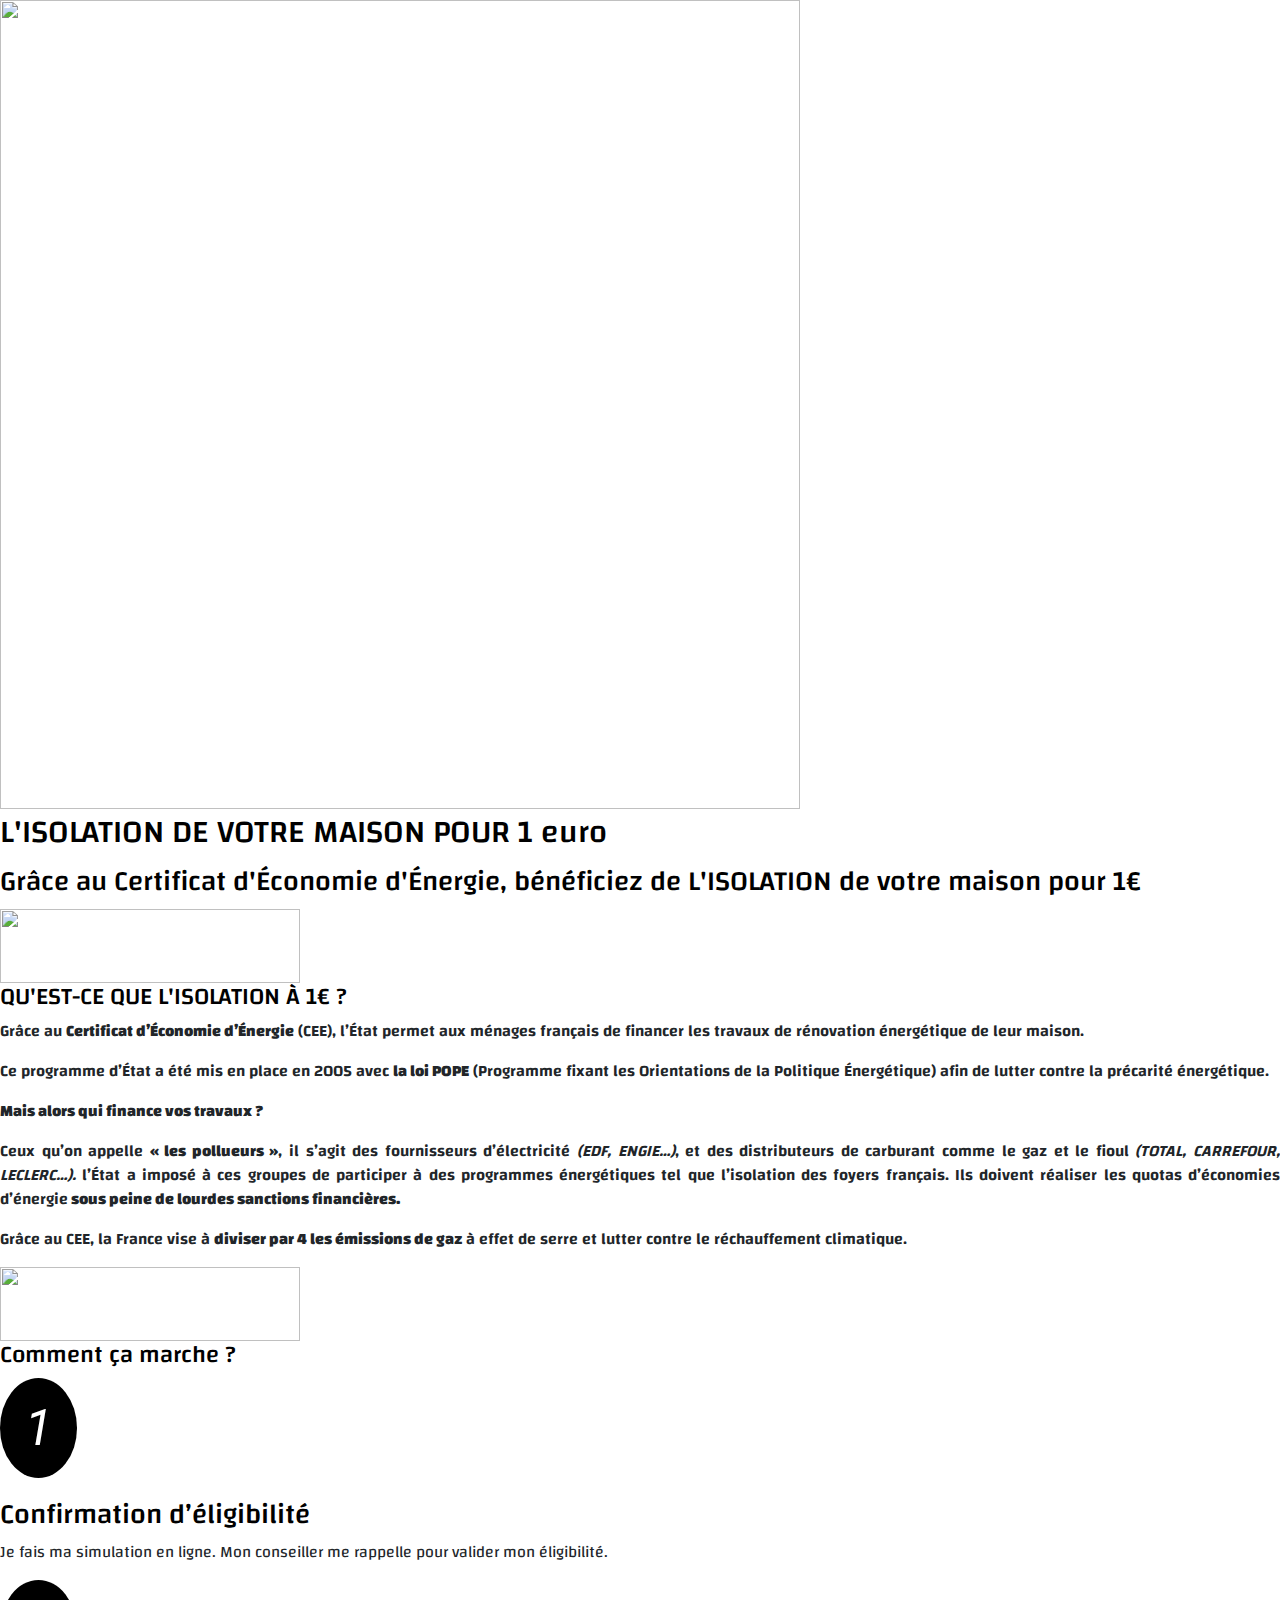
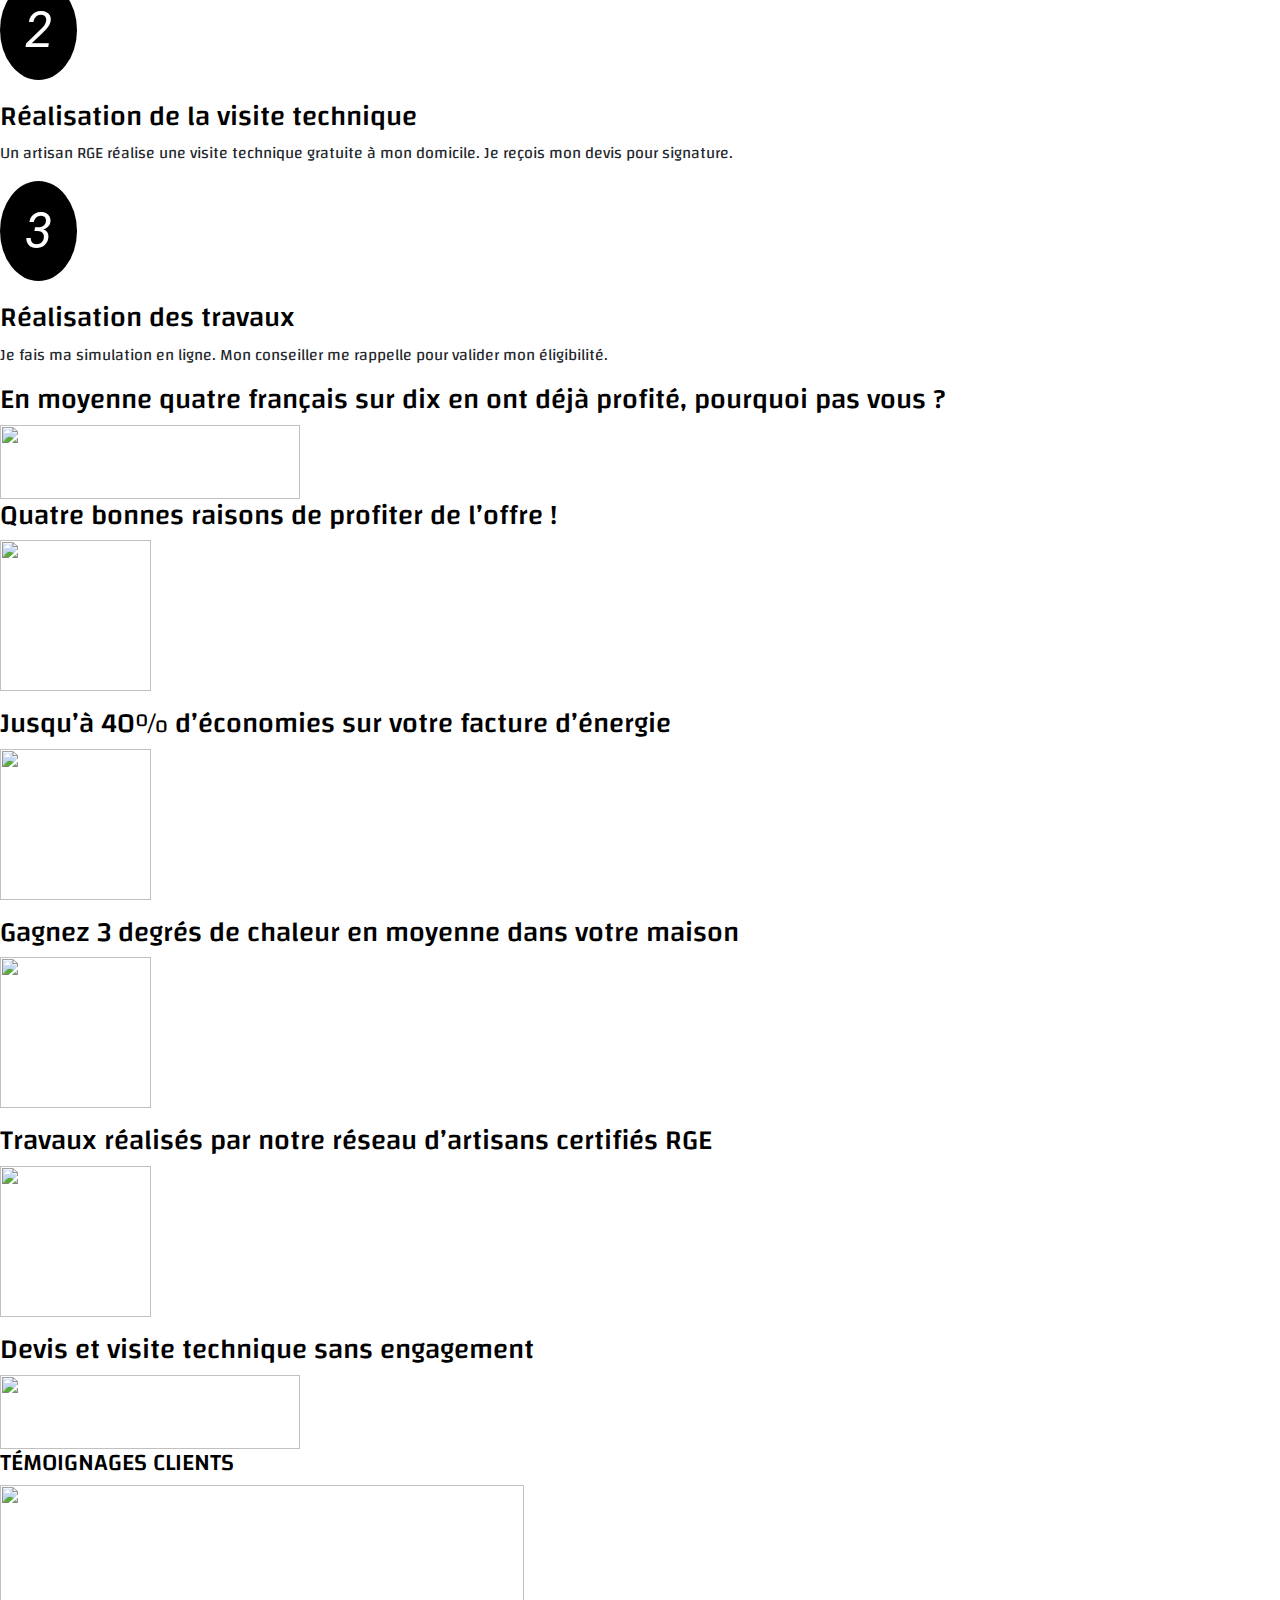
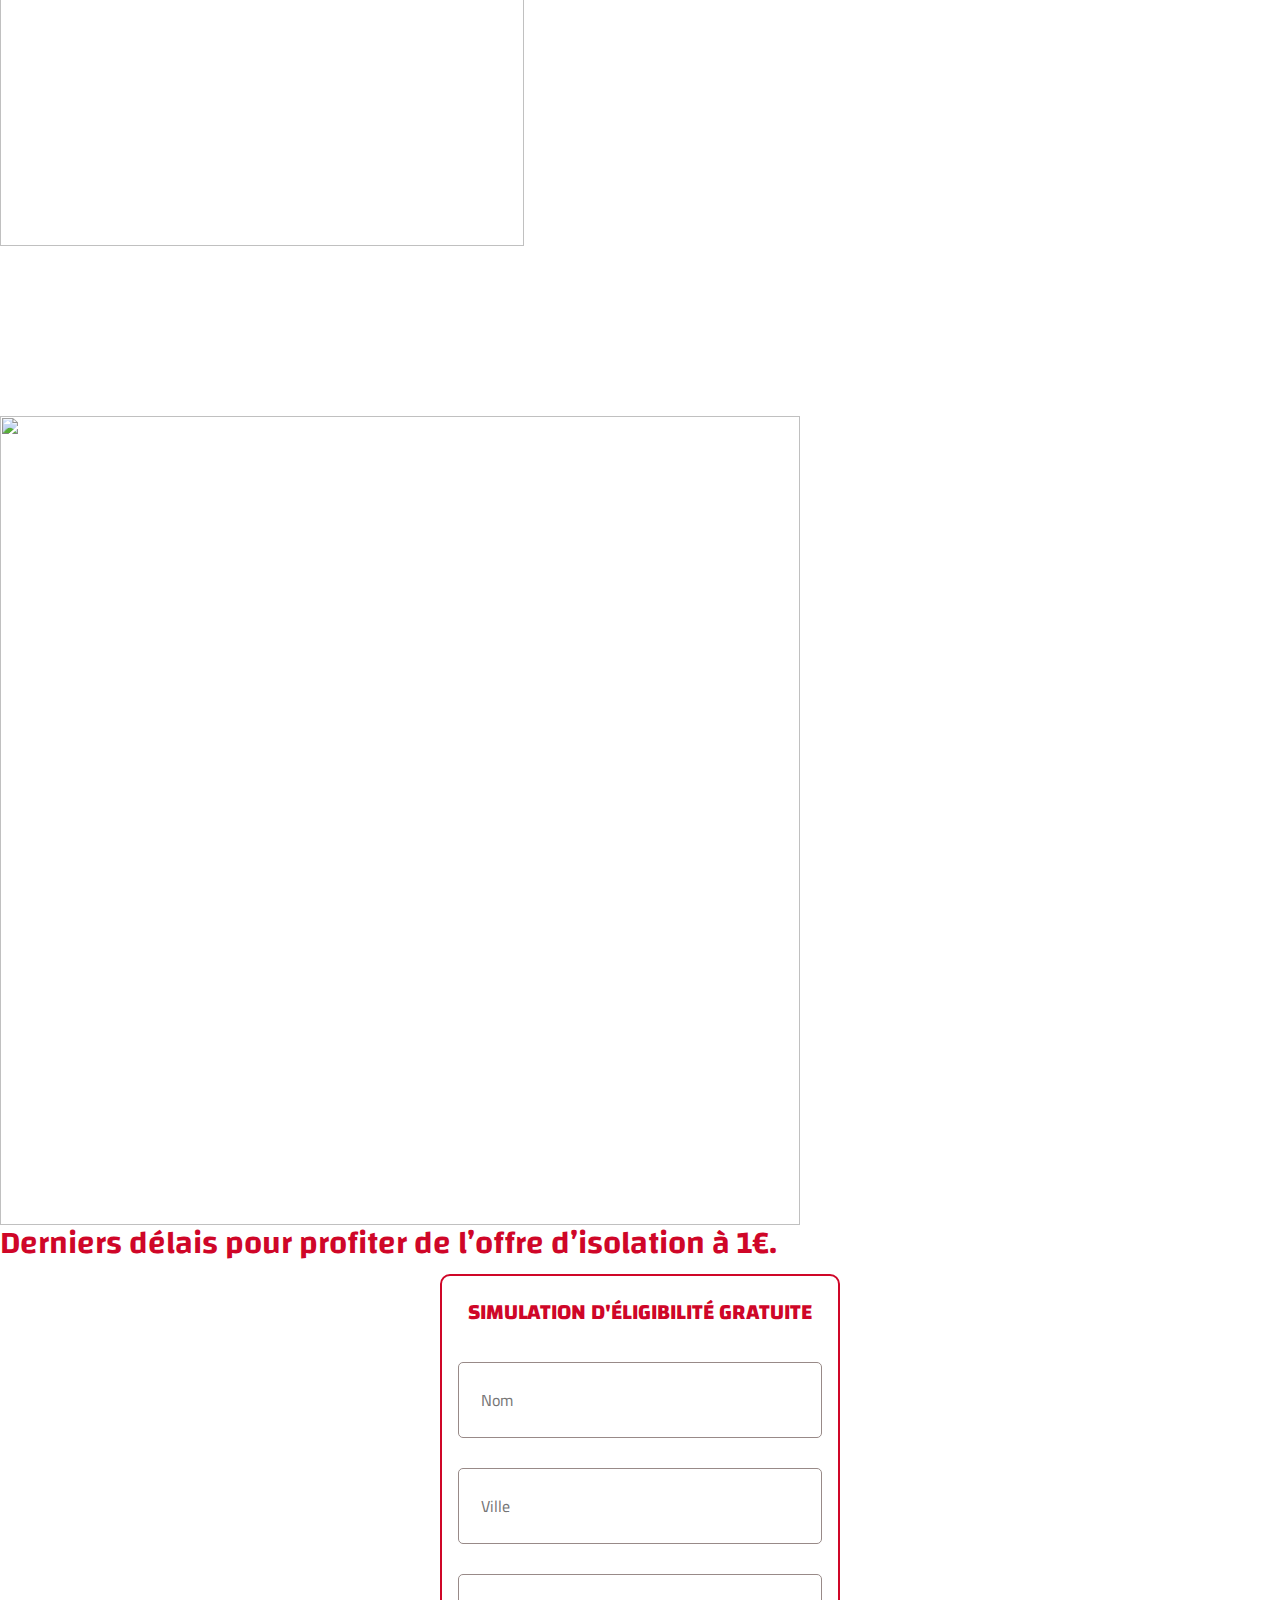
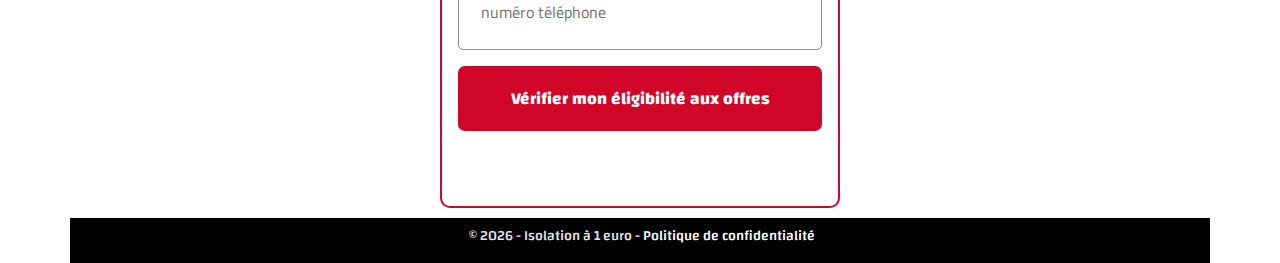
==== index.html @ 54409aff "Update index.html" ====
<!DOCTYPE html>
<html  lang="ar">



<head>
    <meta charset="UTF-8">
	<meta name="viewport" content="width=device-width, initial-scale=1, shrink-to-fit=no">
    <style id="kirki-css-vars">
        :root {}
		html {
  scroll-behavior: smooth;
}
input{
margin-bottom: 0px !important;
    margin-top: 0px !important;
}
    </style>
    <title>Isolation 1 euro</title>

    <style type="text/css">
        img.wp-smiley,
        img.emoji {
            display: inline !important;
            border: none !important;
            box-shadow: none !important;
            height: 1em !important;
            width: 1em !important;
            margin: 0 .07em !important;
            vertical-align: -0.1em !important;
            background: none !important;
            padding: 0 !important;
        }


        .elementor-element.elementor-element-99d405f.elementor-column.elementor-col-100.elementor-top-column {
   /* animation: shake 2.5s infinite; */
}

.elementor-element.elementor-element-0164149.elementor-column.elementor-col-100.elementor-top-column {
    /*animation: shake 2.5s infinite;*/
}

.elementor-element.elementor-element-47baf192.elementor-widget.elementor-widget-image {
    animation: shake 2.5s infinite;
}

.elementor-element.elementor-element-e9d50ce.elementor-widget.elementor-widget-image {
    animation: shake 2.5s infinite;
}
    </style>

    <style type="text/css"><!--
.form-style-6{
  font: 95% Cairo, sans-serif;

  max-width: 400px;
  margin: 10px auto;
  padding: 16px;
  border: #cf0628 2px solid;
  border-radius:10px;
}
.form-style-6 h1{
  background: #43D1AF;
  padding: 20px 0;
  font-size: 140%;
  font-weight: 300;
  text-align: center;
  color: #fff;
  margin: -16px -16px 16px -16px;
  display: none;
}
.form-style-6 input[type="text"],
.form-style-6 input[type="tel"],
.form-style-6 input[type="date"],
.form-style-6 input[type="datetime"],
.form-style-6 input[type="email"],
.form-style-6 input[type="number"],
.form-style-6 input[type="search"],
.form-style-6 input[type="time"],
.form-style-6 input[type="url"],
.form-style-6 textarea,
.form-style-6 select 
{
  -webkit-transition: all 0.30s ease-in-out;
  -moz-transition: all 0.30s ease-in-out;
  -ms-transition: all 0.30s ease-in-out;
  -o-transition: all 0.30s ease-in-out;
  outline: none;
  box-sizing: border-box;
  -webkit-box-sizing: border-box;
  -moz-box-sizing: border-box;
  width: 100%;
  background: #fff;
  margin-bottom: 4%;
  border: 1px solid #ccc;
  padding: 3%;
  color: #555;
  font-family:  Cairo, sans-serif; 
}
.form-style-6 input[type="text"]:focus,
.form-style-6 input[type="tel"]:focus,
.form-style-6 input[type="date"]:focus,
.form-style-6 input[type="datetime"]:focus,
.form-style-6 input[type="email"]:focus,
.form-style-6 input[type="number"]:focus,
.form-style-6 input[type="search"]:focus,
.form-style-6 input[type="time"]:focus,
.form-style-6 input[type="url"]:focus,
.form-style-6 textarea:focus,
.form-style-6 select:focus
{
  box-shadow: 0 0 5px #43D1AF;
  padding: 3%;
  border: 1px solid #43D1AF;
}

 
    
.form-style-6 input[type="submit"],
.form-style-6 input[type="button"]{
  box-sizing: border-box;
  -webkit-box-sizing: border-box;
  -moz-box-sizing: border-box;
  width: 100%;
  padding: 3%;
  background: #43D1AF;
  border-bottom: 2px solid #30C29E;
  border-top-style: none;
  border-right-style: none;
  border-left-style: none;  
  color: #fff;
}
.form-style-6 input[type="submit"]:hover,
.form-style-6 input[type="button"]:hover{
  background: #2EBC99;
    
    
}
    
 form input[type="submit"] {
    background: orangered;
    color: #fff;
    text-align: center;
    border: 0px;
    padding: 10px 15px;
    margin: 15px auto;
    border-radius: 3px;
}

form button {
    display: inline-block;
   
    padding: 17px 100px;
    background: #cf0628;
    color: #fff;
    border: 0px;
    border-radius: 3px;
    font-family: 'Cairo', sans-serif;

font-size: 23;
}

.js_errorMessage {
    display: none;
}
  
--></style>
    <link rel='stylesheet' id='wc-block-vendors-style-css' href='assets/css/vendors-style653d.html?ver=2.7.1' type='text/css' media='all' />
    <link rel='stylesheet' id='popupcss-css' href='assets/css/addtrackingform4963.html?ver=1.1' type='text/css' media='all' />
    <style id='woocommerce-inline-inline-css' type='text/css'>
        .woocommerce form .form-row .required {
            visibility: visible;
        }
    </style>
    <link rel='stylesheet' id='wcct_public_css-css' href='assets/css/wcct_combined7008.html?ver=2.17.1' type='text/css' media='all' />
    <link rel='stylesheet' id='pafe-parallax-css' href='assets/css/pafe-parallax.mincb0a.html?ver=5.10.5' type='text/css' media='all' />
    <link rel='stylesheet' id='pafe-section-link-css' href='assets/css/pafe-section-link.mincb0a.html?ver=5.10.5' type='text/css' media='all' />
    <link rel='stylesheet' id='pafe-font-awesome-5-css' href='assets/css/pafe-font-awesome-5.mincb0a.html?ver=5.10.5' type='text/css' media='all' />
    <link rel='stylesheet' id='pafe-navigation-arrows-icon-css' href='assets/css/pafe-navigation-arrows-icon.mincb0a.html?ver=5.10.5' type='text/css' media='all' />
    <link rel='stylesheet' id='pafe-lightbox-css' href='assets/css/pafe-lightbox.mincb0a.html?ver=5.10.5' type='text/css' media='all' />
    <link rel='stylesheet' id='pafe-slider-builder-css' href='assets/css/pafe-slider-builder.mincb0a.html?ver=5.10.5' type='text/css' media='all' />
    <link rel='stylesheet' id='pafe-advanced-nav-menu-styling-css' href='assets/css/pafe-advanced-nav-menu-styling.mincb0a.html?ver=5.10.5' type='text/css' media='all' />
    <link rel='stylesheet' id='pafe-toggle-content-css' href='assets/css/pafe-toggle-content.mincb0a.html?ver=5.10.5' type='text/css' media='all' />
    <link rel='stylesheet' id='pafe-scroll-box-with-custom-scrollbar-css' href='assets/css/pafe-scroll-box-with-custom-scrollbar.mincb0a.html?ver=5.10.5' type='text/css' media='all'/>
    <link rel='stylesheet' id='pafe-ajax-live-search-css' href='assets/css/pafe-ajax-live-search.mincb0a.html?ver=5.10.5' type='text/css' media='all' />
    <link rel='stylesheet' id='pafe-crossfade-multiple-background-images-css' href='assets/css/pafe-crossfade-multiple-background-images.mincb0a.html?ver=5.10.5' type='text/css' media='all' />
    <link rel='stylesheet' id='pafe-range-slider-css' href='assets/css/pafe-range-slider.mincb0a.html?ver=5.10.5' type='text/css' media='all' />
    <link rel='stylesheet' id='pafe-image-select-field-css' href='assets/css/pafe-image-select-field.mincb0a.html?ver=5.10.5' type='text/css' media='all' />
    <link rel='stylesheet' id='pafe-form-builder-css' href='assets/css/pafe-form-builder.mincb0a.html?ver=5.10.5' type='text/css' media='all' />
    <link rel='stylesheet' id='pafe-multi-step-form-css' href='assets/css/pafe-multi-step-form.mincb0a.html?ver=5.10.5' type='text/css' media='all' />
    <link rel='stylesheet' id='pafe-sticky-header-css' href='assets/css/pafe-sticky-header.mincb0a.html?ver=5.10.5' type='text/css' media='all' />
    <link rel='stylesheet' id='pafe-select-autocomplete-field-css' href='assets/css/pafe-select-autocomplete-field.mincb0a.html?ver=5.10.5' type='text/css' media='all' />
    <link rel='stylesheet' id='pafe-before-after-image-comparison-slider-css' href='assets/css/pafe-before-after-image-comparison-slider.mine1fc.html?ver=2.1.1' type='text/css' media='all'/>
    <link rel='stylesheet' id='pafe-switch-content-css' href='assets/css/pafe-switch-content.mine1fc.html?ver=2.1.1' type='text/css' media='all' />
    <link rel='stylesheet' id='elementor-icons-css' href='assets/css/elementor-icons.min9a8d.html?ver=5.3.0' type='text/css' media='all' />
    <link rel='stylesheet' id='elementor-animations-css' href='assets/css/animations.min91ac.html?ver=2.6.8' type='text/css' media='all' />
    <link rel='stylesheet' id='elementor-frontend-css' href='assets/frontend-rtl.min91ac.css?ver=2.6.8' type='text/css' media='all' />
    <link rel='stylesheet' id='elementor-pro-css' href='assets/css/frontend-rtl.min72e6.html?ver=2.6.4' type='text/css' media='all' />
    <link rel='stylesheet' id='elementor-global-css' href='assets/global8dcd.css?ver=1595258685' type='text/css' media='all' />
    <link rel='stylesheet' id='elementor-post-101-css' href='assets/post-10129a4.css?ver=1597534134' type='text/css' media='all' />
    <link rel='stylesheet' id='shopkeeper-styles-css' href='assets/stylesa23f.css?ver=2.6.10' type='text/css' media='all' />
    <link rel='stylesheet' id='shopkeeper-icon-font-css' href='assets/css/stylea23f.html?ver=2.6.10' type='text/css' media='all' />
    <link rel='stylesheet' id='shopkeeper-font-linea-arrows-css' href='assets/css/stylesa23f.html?ver=2.6.10' type='text/css' media='all' />
    <link rel='stylesheet' id='shopkeeper-font-linea-basic-css' href='assets/css/stylesa23f.html?ver=2.6.10' type='text/css' media='all' />
    <link rel='stylesheet' id='shopkeeper-font-linea-basic_elaboration-css' href='assets/css/stylesa23f.html?ver=2.6.10' type='text/css' media='all' />
    <link rel='stylesheet' id='shopkeeper-font-linea-ecommerce-css' href='assets/css/stylesa23f.html?ver=2.6.10' type='text/css' media='all' />
    <link rel='stylesheet' id='shopkeeper-font-linea-music-css' href='assets/css/stylesa23f.html?ver=2.6.10' type='text/css' media='all' />
    <link rel='stylesheet' id='shopkeeper-font-linea-software-css' href='assets/css/stylesa23f.html?ver=2.6.10' type='text/css' media='all' />
    <link rel='stylesheet' id='shopkeeper-font-linea-weather-css' href='assets/css/stylesa23f.html?ver=2.6.10' type='text/css' media='all' />
    <link rel='stylesheet' id='shopkeeper-fresco-css' href='assets/css/fresco6f3e.html?ver=1.3.0' type='text/css' media='all' />
    <link rel='stylesheet' id='shopkeeper-header-default-css' href='assets/css/header-defaulta23f.html?ver=2.6.10' type='text/css' media='all' />
    <link rel='stylesheet' id='google-fonts-1-css' href='https://fonts.googleapis.com/css?family=Roboto%3A100%2C100italic%2C200%2C200italic%2C300%2C300italic%2C400%2C400italic%2C500%2C500italic%2C600%2C600italic%2C700%2C700italic%2C800%2C800italic%2C900%2C900italic%7CRoboto+Slab%3A100%2C100italic%2C200%2C200italic%2C300%2C300italic%2C400%2C400italic%2C500%2C500italic%2C600%2C600italic%2C700%2C700italic%2C800%2C800italic%2C900%2C900italic%7CChanga%3A100%2C100italic%2C200%2C200italic%2C300%2C300italic%2C400%2C400italic%2C500%2C500italic%2C600%2C600italic%2C700%2C700italic%2C800%2C800italic%2C900%2C900italic&amp;ver=5.4.2' type='text/css' media='all' />

    <link rel="stylesheet" href="assets/css/rtl.html" type="text/css" media="screen" />
    <link rel="icon" href="img/favicon.png" /> 
	<noscript><style>.woocommerce-product-gallery{ opacity: 1 !important; }</style></noscript>
    
    <link rel="stylesheet" href="assets/all.css">
    <link rel="stylesheet" href="assets/v4-shims.css">
	
	<style type="text/css">
	
	.icon-fts {
    background-color: black;
    -webkit-border-radius: 50%;
    border-radius: 50%;
    display: inline-block;
    line-height: 1;
    padding: .5em;
    color: #fff;
    fill: #fff;
    font-size: 50px;
	margin-bottom: 20px;
	
        .recentcomments a {
            display: inline !important;
            padding: 0 !important;
            margin: 0 !important;
        }
    </style>

    <!-- ******************************************************************** -->
    <!-- * Theme Options Styles ********************************************* -->
    <!-- ******************************************************************** -->
    <style>
        /***************************************************************/

        /* Body ********************************************************/

        /***************************************************************/

        .st-content {
            background-color: #FFFFFF;
        }

        /***************************************************************/

        /* Fonts *******************************************************/

        /***************************************************************/

        h1,
        h2,
        h3,
        h4,
        h5,
        h6,
        .comments-title,
        .comment-author,
        #reply-title,
        #site-footer .widget-title,
        .accordion_title,
        .ui-tabs-anchor,
        .products .button,
        .site-title a,
        .post_meta_archive a,
        .post_meta a,
        .post_tags a,
        #nav-below a,
        .list_categories a,
        .list_shop_categories a,
        .main-navigation>ul>li>a,
        .main-navigation .mega-menu>ul>li>a,
        .more-link,
        .top-page-excerpt,
        .select2-search input,
        .product_after_shop_loop_buttons a,
        .woocommerce .products-grid a.button,
        .page-numbers,
        input.qty,
        .button,
        button,
        .button_text,
        input[type="button"],
        input[type="reset"],
        input[type="submit"],
        button[type="submit"],
        .woocommerce a.button,
        .woocommerce-page a.button,
        .woocommerce button.button,
        .woocommerce-page button.button,
        .woocommerce input.button,
        .woocommerce-page input.button,
        .woocommerce #respond input#submit,
        .woocommerce-page #respond input#submit,
        .woocommerce #content input.button,
        .woocommerce-page #content input.button,
        .woocommerce a.button.alt,
        .woocommerce button.button.alt,
        .woocommerce input.button.alt,
        .woocommerce #respond input#submit.alt,
        .woocommerce #content input.button.alt,
        .woocommerce-page a.button.alt,
        .woocommerce-page button.button.alt,
        .woocommerce-page input.button.alt,
        .woocommerce-page #respond input#submit.alt,
        .woocommerce-page #content input.button.alt,
        .yith-wcwl-wishlistexistsbrowse.show a,
        .share-product-text,
        .tabs>li>a,
        label,
        .comment-respond label,
        .product_meta_title,
        .woocommerce table.shop_table th,
        .woocommerce-page table.shop_table th,
        #map_button,
        .coupon_code_text,
        .woocommerce .cart-collaterals .cart_totals tr.order-total td strong,
        .woocommerce-page .cart-collaterals .cart_totals tr.order-total td strong,
        .cart-wishlist-empty,
        .cart-empty,
        .return-to-shop .wc-backward,
        .order-number a,
        .account_view_link,
        .post-edit-link,
        .from_the_blog_title,
        .icon_box_read_more,
        .vc_pie_chart_value,
        .shortcode_banner_simple_bullet,
        .shortcode_banner_simple_height_bullet,
        .category_name,
        .woocommerce span.onsale,
        .woocommerce-page span.onsale,
        .out_of_stock_badge_single,
        .out_of_stock_badge_loop,
        .page-numbers,
        .page-links,
        .add_to_wishlist,
        .yith-wcwl-wishlistaddedbrowse,
        .yith-wcwl-wishlistexistsbrowse,
        .filters-group,
        .product-name,
        .woocommerce-page .my_account_container table.shop_table.order_details_footer tr:last-child td:last-child .amount,
        .customer_details dt,
        .widget h3,
        .widget ul a,
        .widget a,
        .widget .total .amount,
        .wishlist-in-stock,
        .wishlist-out-of-stock,
        .comment-reply-link,
        .comment-edit-link,
        .widget_calendar table thead tr th,
        .page-type,
        .mobile-navigation a,
        table thead tr th,
        .portfolio_single_list_cat,
        .portfolio-categories,
        .shipping-calculator-button,
        .vc_btn,
        .vc_btn2,
        .vc_btn3,
        .account-tab-item .account-tab-link,
        .account-tab-list .sep,
        ul.order_details li,
        ul.order_details.bacs_details li,
        .widget_calendar caption,
        .widget_recent_comments li a,
        .edit-account legend,
        .widget_shopping_cart li.empty,
        .cart-collaterals .cart_totals .shop_table .order-total .woocommerce-Price-amount,
        .woocommerce table.cart .cart_item td a,
        .woocommerce #content table.cart .cart_item td a,
        .woocommerce-page table.cart .cart_item td a,
        .woocommerce-page #content table.cart .cart_item td a,
        .woocommerce table.cart .cart_item td span,
        .woocommerce #content table.cart .cart_item td span,
        .woocommerce-page table.cart .cart_item td span,
        .woocommerce-page #content table.cart .cart_item td span,
        .woocommerce-MyAccount-navigation ul li,
        .cd-quick-view .cd-item-info .product_infos .quickview-badges .onsale,
        body.gbt_custom_notif .woocommerce-message .woocommerce-message-wrapper .notice_text,
        body.gbt_custom_notif .woocommerce-message .product_notification_text,
        .woocommerce-info.wc_points_rewards_earn_points,
        .woocommerce-info,
        .woocommerce-error,
        .woocommerce-message,
        body.gbt_custom_notif .woocommerce-info .woocommerce-message-wrapper .notice_text,
        .woocommerce .cart-collaterals .cart_totals .cart-subtotal th,
        .woocommerce-page .cart-collaterals .cart_totals .cart-subtotal th,
        .woocommerce .cart-collaterals .cart_totals tr.shipping th,
        .woocommerce-page .cart-collaterals .cart_totals tr.shipping th,
        .woocommerce .cart-collaterals .cart_totals tr.order-total th,
        .woocommerce-page .cart-collaterals .cart_totals tr.order-total th,
        .woocommerce .cart-collaterals .cart_totals h2,
        .woocommerce .cart-collaterals .cross-sells h2,
        .woocommerce-cart #content table.cart td.actions .coupon #coupon_code,
        form.checkout_coupon #coupon_code,
        .woocommerce-checkout .woocommerce-info,
        .shopkeeper_checkout_coupon,
        .shopkeeper_checkout_login,
        .minicart-message,
        .no-products-info p.woocommerce-error .notice_text,
        .woocommerce .woocommerce-checkout-review-order table.shop_table tfoot td,
        .woocommerce .woocommerce-checkout-review-order table.shop_table tfoot th,
        .woocommerce-page .woocommerce-checkout-review-order table.shop_table tfoot td,
        .woocommerce-page .woocommerce-checkout-review-order table.shop_table tfoot th,
        .no-products-info p,
        .getbowtied_blog_ajax_load_button a,
        .getbowtied_ajax_load_button a,
        .index-layout-2 ul.blog-posts .blog-post article .post-categories li a,
        .index-layout-3 .blog-posts_container ul.blog-posts .blog-post article .post-categories li a,
        .index-layout-2 ul.blog-posts .blog-post .post_content_wrapper .post_content .read_more,
        .index-layout-3 .blog-posts_container ul.blog-posts .blog-post article .post_content_wrapper .post_content .read_more,
        .woocommerce .woocommerce-breadcrumb,
        .woocommerce-page .woocommerce-breadcrumb,
        .woocommerce .woocommerce-breadcrumb a,
        .woocommerce-page .woocommerce-breadcrumb a,
        .product_meta,
        .product_meta span,
        .product_meta a,
        .product_layout_classic div.product span.price,
        .product_layout_classic div.product p.price,
        .product_layout_2 div.product span.price,
        .product_layout_2 div.product p.price,
        .product_layout_3 div.product span.price,
        .product_layout_3 div.product p.price,
        .product_layout_4 div.product span.price,
        .product_layout_4 div.product p.price,
        .related-products-title,
        .product_socials_wrapper .share-product-text,
        #button_offcanvas_sidebar_left .filters-text,
        .woocommerce-ordering select.orderby,
        .fr-position-text,
        .woocommerce #payment div.payment_box p,
        .woocommerce-page #payment div.payment_box p,
        .woocommerce-checkout-review-order .woocommerce-checkout-review-order-table tr td,
        .catalog-ordering .select2-container.orderby a,
        .catalog-ordering .select2-container span,
        .woocommerce-ordering select.orderby,
        .woocommerce .cart-collaterals .cart_totals table.shop_table_responsive tr td::before,
        .woocommerce-page .cart-collaterals .cart_totals table.shop_table_responsive tr td::before,
        .login-register-container .lost-pass-link,
        .woocommerce-cart .cart-collaterals .cart_totals table td .amount,
        .wpb_wrapper .add_to_cart_inline .woocommerce-Price-amount.amount,
        .woocommerce-page .cart-collaterals .cart_totals tr.shipping td,
        .woocommerce-page .cart-collaterals .cart_totals tr.shipping td,
        .woocommerce .cart-collaterals .cart_totals tr.cart-discount th,
        .woocommerce-page .cart-collaterals .cart_totals tr.cart-discount th,
        .woocommerce-thankyou-order-received,
        .woocommerce-order-received .woocommerce table.shop_table tfoot th,
        .woocommerce-order-received .woocommerce-page table.shop_table tfoot th,
        .woocommerce-view-order .woocommerce table.shop_table tfoot th,
        .woocommerce-view-order .woocommerce-page table.shop_table tfoot th,
        .woocommerce-order-received .woocommerce table.shop_table tfoot td,
        .woocommerce-order-received .woocommerce-page table.shop_table tfoot td,
        .woocommerce-view-order .woocommerce table.shop_table tfoot td,
        .woocommerce-view-order .woocommerce-page table.shop_table tfoot td,
        .language-and-currency #top_bar_language_list>ul>li,
        .language-and-currency .wcml_currency_switcher>ul>li.wcml-cs-active-currency,
        .language-and-currency-offcanvas #top_bar_language_list>ul>li,
        .language-and-currency-offcanvas .wcml_currency_switcher>ul>li.wcml-cs-active-currency,
        .woocommerce-order-pay .woocommerce .woocommerce-form-login p.lost_password a,
        .woocommerce-MyAccount-content .woocommerce-orders-table__cell-order-number a,
        .woocommerce form.login .lost_password,
        .comment-reply-title,
        .product_content_wrapper .product_infos .out_of_stock_wrapper .out_of_stock_badge_single,
        .product_content_wrapper .product_infos .woocommerce-variation-availability p.stock.out-of-stock,
        .site-search .widget_product_search .search-field,
        .site-search .widget_search .search-field,
        .site-search .search-form .search-field,
        .site-search .search-text,
        .site-search .search-no-suggestions,
        .woocommerce-privacy-policy-text p,
        .wp-block-button,
        .wp-block-cover-image-text,
        .wp-block-subhead,
        .wp-block-image figcaption,
        .latest_posts_grid_wrapper .latest_posts_grid_title,
        p.has-drop-cap:not(:focus):first-letter,
        .wp-block-gbt-slider .shortcode_getbowtied_slider .slide-description.primary_font,
        .wp-block-gbt-slider .shortcode_getbowtied_slider .slide-title.primary_font,
        .wp-block-gbt-slider .shortcode_getbowtied_slider .slide-button,
        body.gbt_classic_notif .notice_text .restore-item,
        body.gbt_custom_notif.woocommerce-account .notice_text .restore-item,
        body.gbt_classic_notif .woocommerce-error a,
        body.gbt_custom_notif.woocommerce-account .woocommerce-error a,
        body.gbt_classic_notif .woocommerce-info a,
        body.gbt_custom_notif.woocommerce-account .woocommerce-info a,
        body.gbt_classic_notif .woocommerce-message a,
        body.gbt_custom_notif.woocommerce-account .woocommerce-message a,
        body.gbt_classic_notif .woocommerce-notice a,
        body.gbt_custom_notif.woocommerce-account .woocommerce-notice a,
        .paypal-button-tagline .paypal-button-text,
        .tinvwl_add_to_wishlist_button,
        .product-addon-totals {
            font-family: 'Changa', sans-serif;
        }

        body,
        p,
        #site-navigation-top-bar,
        .site-title,
        .widget_product_search #searchsubmit,
        .widget_search #searchsubmit,
        .widget_product_search .search-submit,
        .widget_search .search-submit,
        #site-menu,
        .copyright_text,
        blockquote cite,
        table thead th,
        .recently_viewed_in_single h2,
        .woocommerce .cart-collaterals .cart_totals table th,
        .woocommerce-page .cart-collaterals .cart_totals table th,
        .woocommerce .cart-collaterals .shipping_calculator h2,
        .woocommerce-page .cart-collaterals .shipping_calculator h2,
        .woocommerce table.woocommerce-checkout-review-order-table tfoot th,
        .woocommerce-page table.woocommerce-checkout-review-order-table tfoot th,
        .qty,
        .shortcode_banner_simple_inside h4,
        .shortcode_banner_simple_height h4,
        .fr-caption,
        .post_meta_archive,
        .post_meta,
        .page-links-title,
        .yith-wcwl-wishlistaddedbrowse .feedback,
        .yith-wcwl-wishlistexistsbrowse .feedback,
        .product-name span,
        .widget_calendar table tbody a,
        .fr-touch-caption-wrapper,
        .woocommerce .login-register-container p.form-row.remember-me-row label,
        .woocommerce .checkout_login p.form-row label[for="rememberme"],
        .form-row.remember-me-row a,
        .wpb_widgetised_column aside ul li span.count,
        .woocommerce td.product-name dl.variation dt,
        .woocommerce td.product-name dl.variation dd,
        .woocommerce td.product-name dl.variation dt p,
        .woocommerce td.product-name dl.variation dd p,
        .woocommerce-page td.product-name dl.variation dt,
        .woocommerce-page td.product-name dl.variation dd p,
        .woocommerce-page td.product-name dl.variation dt p,
        .woocommerce-page td.product-name dl.variation dd p,
        .woocommerce .select2-container,
        .check_label,
        .woocommerce-page #payment .terms label,
        ul.order_details li strong,
        .widget_recent_comments li,
        .widget_shopping_cart p.total,
        .widget_shopping_cart p.total .amount,
        .mobile-navigation li ul li a,
        .woocommerce table.cart .cart_item td:before,
        .woocommerce #content table.cart .cart_item td:before,
        .woocommerce-page table.cart .cart_item td:before,
        .woocommerce-page #content table.cart .cart_item td:before,
        .language-and-currency #top_bar_language_list>ul>li>ul>li>a,
        .language-and-currency .wcml_currency_switcher>ul>li.wcml-cs-active-currency>ul.wcml-cs-submenu li a,
        .language-and-currency #top_bar_language_list>ul>li.menu-item-first>ul.sub-menu li.sub-menu-item span.icl_lang_sel_current,
        .language-and-currency-offcanvas #top_bar_language_list>ul>li>ul>li>a,
        .language-and-currency-offcanvas .wcml_currency_switcher>ul>li.wcml-cs-active-currency>ul.wcml-cs-submenu li a,
        .language-and-currency-offcanvas #top_bar_language_list>ul>li.menu-item-first>ul.sub-menu li.sub-menu-item span.icl_lang_sel_current,
        .woocommerce-order-pay .woocommerce .woocommerce-info,
        body.gbt_classic_notif .notice_text,
        body.gbt_custom_notif.woocommerce-account .notice_text,
        .select2-results__option,
        .wp-block-gbt-slider .shortcode_getbowtied_slider .slide-description.secondary_font,
        .wp-block-gbt-slider .shortcode_getbowtied_slider .slide-title.secondary_font,
        body.gbt_classic_notif .woocommerce-error,
        body.gbt_custom_notif.woocommerce-account .woocommerce-error,
        body.gbt_classic_notif .woocommerce-info,
        body.gbt_custom_notif.woocommerce-account .woocommerce-info,
        body.gbt_classic_notif .woocommerce-message,
        body.gbt_custom_notif.woocommerce-account .woocommerce-message,
        body.gbt_classic_notif .woocommerce-notice,
        body.gbt_custom_notif.woocommerce-account .woocommerce-notice {
            font-family: 'Changa', sans-serif;
        }

        /***************************************************************/

        /* Custom Font sizes *******************************************/

        /***************************************************************/

        h1,
        .woocommerce h1,
        .woocommerce-page h1 {
            font-size: 30.797px;
        }

        h2,
        .woocommerce h2,
        .woocommerce-page h2 {
            font-size: 23.101px;
        }

        h3,
        .woocommerce h3,
        .woocommerce-page h3 {
            font-size: 17.329px;
        }

        h4,
        .woocommerce h4,
        .woocommerce-page h4 {
            font-size: 13px;
        }

        h5,
        .woocommerce h5,
        .woocommerce-page h5 {
            font-size: 9.75px;
        }

        .page-title.blog-listing,
        .woocommerce .page-title,
        .page-title,
        .single .entry-title,
        .woocommerce-cart .page-title,
        .woocommerce-checkout .page-title,
        .woocommerce-account .page-title {
            font-size: 41.041px;
        }

        p.has-drop-cap:first-letter {
            font-size: 41.041px !important;
        }

        .entry-title-archive {
            font-size: 30.659px;
        }

        .woocommerce #content div.product .product_title,
        .woocommerce div.product .product_title,
        .woocommerce-page #content div.product .product_title,
        .woocommerce-page div.product .product_title {
            font-size: 23.101px;
        }

        .woocommerce-checkout .content-area h3,
        .woocommerce-view-order h2,
        .woocommerce-edit-address h3,
        .woocommerce-edit-account legend {
            font-size: 13px;
        }

        @media only screen and (max-width: 768px) {
            .shortcode_getbowtied_slider .swiper-slide h2 {
                font-size: 30.797px !important;
            }
        }

        @media only screen and (min-width: 768px) {
            h1,
            .woocommerce h1,
            .woocommerce-page h1 {
                font-size: 54.487px;
            }
            h2,
            .woocommerce h2,
            .woocommerce-page h2 {
                font-size: 40.871px;
            }
            h3,
            .woocommerce h3,
            .woocommerce-page h3 {
                font-size: 30.659px;
            }
            h4,
            .woocommerce h4,
            .woocommerce-page h4 {
                font-size: 23px;
            }
            h5,
            .woocommerce h5,
            .woocommerce-page h5 {
                font-size: 17.25px;
            }
            .page-title.blog-listing,
            .woocommerce .page-title,
            .page-title,
            .single .entry-title,
            .woocommerce-cart .page-title,
            .woocommerce-checkout .page-title,
            .woocommerce-account .page-title {
                font-size: 72.611px;
            }
            p.has-drop-cap:first-letter {
                font-size: 72.611px !important;
            }
            .entry-title-archive {
                font-size: 30.659px;
            }
            .woocommerce-checkout .content-area h3,
            .woocommerce-view-order h2,
            .woocommerce-edit-address h3,
            .woocommerce-edit-account legend,
            .woocommerce-order-received h2,
            .fr-position-text {
                font-size: 23px;
            }
        }

        @media only screen and (min-width: 1025px) {
            .woocommerce #content div.product .product_title,
            .woocommerce div.product .product_title,
            .woocommerce-page #content div.product .product_title,
            .woocommerce-page div.product .product_title {
                font-size: 40.871px;
            }
        }

        .@media only screen and (max-width: 1024px) {
            .woocommerce #content div.product .product_title,
            .woocommerce div.product .product_title,
            .woocommerce-page #content div.product .product_title,
            .woocommerce-page div.product .product_title {
                font-size: 23.101px;
            }
        }

        @media only screen and (min-width: 1025px) {
            p,
            .woocommerce table.shop_attributes th,
            .woocommerce-page table.shop_attributes th,
            .woocommerce table.shop_attributes td,
            .woocommerce-page table.shop_attributes td,
            .woocommerce-review-link,
            .blog-isotope .entry-content-archive,
            .blog-isotope .entry-content-archive *,
            body.gbt_classic_notif .notice_text,
            body.gbt_custom_notif.woocommerce-account .notice_text,
            .woocommerce-error,
            .woocommerce-info,
            .woocommerce-store-notice,
            p.demo_store,
            ul li ul,
            ul li ol,
            ul,
            ol,
            dl {
                font-size: 16px;
            }
        }

        .woocommerce ul.order_details li strong,
        .fr-caption,
        .woocommerce-order-pay .woocommerce .woocommerce-info {
            font-size: 16px !important;
        }

        @media only screen and (min-width: 768px) {
            .woocommerce .product-title-link {
                font-size: 12px !important;
            }
        }

        /***************************************************************/

        /* Body Text Colors  *******************************************/

        /***************************************************************/

        body,
        table tr th,
        table tr td,
        table thead tr th,
        blockquote p,
        label,
        .select2-dropdown-open.select2-drop-above .select2-choice,
        .select2-dropdown-open.select2-drop-above .select2-choices,
        .select2-container,
        .big-select,
        .select.big-select,
        .post_meta_archive a,
        .post_meta a,
        .nav-next a,
        .nav-previous a,
        .blog-single h6,
        .page-description,
        .woocommerce #content nav.woocommerce-pagination ul li a:focus,
        .woocommerce #content nav.woocommerce-pagination ul li a:hover,
        .woocommerce #content nav.woocommerce-pagination ul li span.current,
        .woocommerce nav.woocommerce-pagination ul li a:focus,
        .woocommerce nav.woocommerce-pagination ul li a:hover,
        .woocommerce nav.woocommerce-pagination ul li span.current,
        .woocommerce-page #content nav.woocommerce-pagination ul li a:focus,
        .woocommerce-page #content nav.woocommerce-pagination ul li a:hover,
        .woocommerce-page #content nav.woocommerce-pagination ul li span.current,
        .woocommerce-page nav.woocommerce-pagination ul li a:focus,
        .woocommerce-page nav.woocommerce-pagination ul li a:hover,
        .woocommerce-page nav.woocommerce-pagination ul li span.current,
        .posts-navigation .page-numbers a:hover,
        .woocommerce table.shop_table th,
        .woocommerce-page table.shop_table th,
        .woocommerce-checkout .woocommerce-info,
        .customer_details dt,
        .wpb_widgetised_column .widget a,
        .wpb_widgetised_column .widget.widget_product_categories a:hover,
        .wpb_widgetised_column .widget.widget_layered_nav a:hover,
        .wpb_widgetised_column .widget.widget_layered_nav li,
        .portfolio_single_list_cat a,
        .gallery-caption-trigger,
        .woocommerce .widget_layered_nav ul li.chosen a,
        .woocommerce-page .widget_layered_nav ul li.chosen a,
        .widget_layered_nav ul li.chosen a,
        .woocommerce .widget_product_categories ul li.current-cat>a,
        .woocommerce-page .widget_product_categories ul li.current-cat>a,
        .widget_product_categories ul li.current-cat>a,
        .wpb_widgetised_column .widget.widget_layered_nav_filters a,
        .widget_shopping_cart p.total,
        .widget_shopping_cart p.total .amount,
        .wpb_widgetised_column .widget_shopping_cart li.empty,
        .index-layout-2 ul.blog-posts .blog-post article .post-date,
        .cd-quick-view .cd-close:after,
        form.checkout_coupon #coupon_code,
        .woocommerce .product_infos .quantity input.qty,
        .woocommerce #content .product_infos .quantity input.qty,
        .woocommerce-page .product_infos .quantity input.qty,
        .woocommerce-page #content .product_infos .quantity input.qty,
        .woocommerce-cart.woocommerce-page #content .quantity input.qty,
        #button_offcanvas_sidebar_left,
        .fr-position-text,
        .quantity.custom input.custom-qty,
        .add_to_wishlist,
        .product_infos .add_to_wishlist:before,
        .product_infos .yith-wcwl-wishlistaddedbrowse:before,
        .product_infos .yith-wcwl-wishlistexistsbrowse:before,
        #add_payment_method #payment .payment_method_paypal .about_paypal,
        .woocommerce-cart #payment .payment_method_paypal .about_paypal,
        .woocommerce-checkout #payment .payment_method_paypal .about_paypal,
        #stripe-payment-data>p>a,
        .product-name .product-quantity,
        .woocommerce #payment div.payment_box,
        .woocommerce-order-pay #order_review .shop_table tr.order_item td.product-quantity strong,
        .tinvwl_add_to_wishlist_button:before {
            color: #545454;
        }

        .woocommerce a.remove,
        .woocommerce a.remove:after,
        a.woocommerce-remove-coupon:after,
        .shopkeeper-continue-shopping .button,
        .checkout_coupon_inner.focus:after,
        .checkout_coupon_inner:before,
        .woocommerce-cart .entry-content .woocommerce .actions>.button,
        .fr-caption,
        .woocommerce-order-pay .woocommerce .woocommerce-info,
        body.gbt_classic_notif .woocommerce-info::before,
        body.gbt_custom_notif.woocommerce-account .woocommerce-info::before {
            color: #545454 !important;
        }

        .nav-previous-title,
        .nav-next-title,
        .post_tags a,
        .wpb_widgetised_column .tagcloud a,
        .products .add_to_wishlist:before {
            color: rgba(84, 84, 84, 0.4);
        }

        .required
        /*,.woocommerce a.remove*/

            {
            color: rgba(84, 84, 84, 0.4) !important;
        }

        .yith-wcwl-add-button,
        .yith-wcwl-wishlistaddedbrowse,
        .yith-wcwl-wishlistexistsbrowse,
        .share-product-text,
        .product_meta,
        .product_meta a,
        .product_meta_separator,
        .woocommerce table.shop_attributes td,
        .woocommerce-page table.shop_attributes td,
        .tob_bar_shop,
        .post_meta_archive,
        .post_meta,
        del,
        .wpb_widgetised_column .widget li,
        .wpb_widgetised_column .widget_calendar table thead tr th,
        .wpb_widgetised_column .widget_calendar table thead tr td,
        .wpb_widgetised_column .widget .post-date,
        .wpb_widgetised_column .recentcomments,
        .wpb_widgetised_column .amount,
        .wpb_widgetised_column .quantity,
        .products li:hover .add_to_wishlist:before,
        .product_after_shop_loop .price,
        .product_after_shop_loop .price ins,
        .wpb_widgetised_column .widget_price_filter .price_slider_amount,
        .woocommerce td.product-name dl.variation dt,
        .woocommerce td.product-name dl.variation dd,
        .woocommerce td.product-name dl.variation dt p,
        .woocommerce td.product-name dl.variation dd p,
        .woocommerce-page td.product-name dl.variation dt,
        .woocommerce-page td.product-name dl.variation dd p,
        .woocommerce-page td.product-name dl.variation dt p,
        .woocommerce-page td.product-name dl.variation dd p,
        .product_layout_classic div.product .product_infos form.cart .quantity.custom .minus-btn,
        .product_layout_classic div.product .product_infos form.cart .quantity.custom .plus-btn,
        .product_layout_2 div.product .product_infos form.cart .quantity.custom .minus-btn,
        .product_layout_2 div.product .product_infos form.cart .quantity.custom .plus-btn,
        .product_layout_3 div.product .product_infos form.cart .quantity.custom .minus-btn,
        .product_layout_3 div.product .product_infos form.cart .quantity.custom .plus-btn,
        .product_layout_4 div.product .product_infos form.cart .quantity.custom .minus-btn,
        .product_layout_4 div.product .product_infos form.cart .quantity.custom .plus-btn,
        .cd-quick-view .cd-item-info .product_infos .cart .quantity.custom .minus-btn,
        .cd-quick-view .cd-item-info .product_infos .cart .quantity.custom .plus-btn,
        table.shop_table tr.cart_item .quantity.custom .minus-btn,
        table.shop_table tr.cart_item .quantity.custom .plus-btn,
        .product .product_after_shop_loop .product_after_shop_loop_price span.price .woocommerce-Price-amount.amount,
        .woocommerce .woocommerce-breadcrumb,
        .woocommerce-page .woocommerce-breadcrumb,
        .woocommerce .woocommerce-breadcrumb a,
        .woocommerce-page .woocommerce-breadcrumb a,
        .archive .products-grid li .product_thumbnail_wrapper>.price .woocommerce-Price-amount,
        .site-search .search-text,
        .site-search .site-search-close .close-button:hover,
        .menu-close .close-button:hover,
        .site-search .woocommerce-product-search:after,
        .site-search .widget_search .search-form:after {
            color: rgba(84, 84, 84, 0.55);
        }

        .products a.button.add_to_cart_button.loading,
        .wpb_wrapper .add_to_cart_inline del .woocommerce-Price-amount.amount {
            color: rgba(84, 84, 84, 0.55) !important;
        }

        .yith-wcwl-add-to-wishlist:after,
        .bg-image-wrapper.no-image,
        .site-search .spin:before,
        .site-search .spin:after {
            background-color: rgba(84, 84, 84, 0.55);
        }

        .woocommerce-thankyou-order-details {
            background-color: rgba(84, 84, 84, 0.25);
        }

        .product_layout_2 .product_content_wrapper .product-images-wrapper .product-images-style-2 .product_images .product-image .caption:before,
        .product_layout_3 .product_content_wrapper .product-images-wrapper .product-images-style-3 .product_images .product-image .caption:before,
        .fr-caption:before,
        .product_content_wrapper .product-images-wrapper .product_images .product-images-controller .dot.current {
            background-color: #545454;
        }

        .product_content_wrapper .product-images-wrapper .product_images .product-images-controller .dot {
            background-color: rgba(84, 84, 84, 0.55);
        }

        #add_payment_method #payment div.payment_box .wc-credit-card-form,
        .woocommerce-account.woocommerce-add-payment-method #add_payment_method #payment div.payment_box .wc-payment-form,
        .woocommerce-cart #payment div.payment_box .wc-credit-card-form,
        .woocommerce-checkout #payment div.payment_box .wc-credit-card-form,
        .cd-quick-view .cd-item-info .product_infos .out_of_stock_wrapper .out_of_stock_badge_single,
        .product_content_wrapper .product_infos .woocommerce-variation-availability p.stock.out-of-stock,
        .product_layout_classic .product_infos .out_of_stock_wrapper .out_of_stock_badge_single,
        .product_layout_2 .product_content_wrapper .product_infos .out_of_stock_wrapper .out_of_stock_badge_single,
        .product_layout_3 .product_content_wrapper .product_infos .out_of_stock_wrapper .out_of_stock_badge_single,
        .product_layout_4 .product_content_wrapper .product_infos .out_of_stock_wrapper .out_of_stock_badge_single {
            border-color: rgba(84, 84, 84, 0.55);
        }

        .add_to_cart_inline .amount,
        .wpb_widgetised_column .widget,
        .wpb_widgetised_column .widget a:hover,
        .wpb_widgetised_column .widget.widget_product_categories a,
        .wpb_widgetised_column .widget.widget_layered_nav a,
        .widget_layered_nav ul li a,
        .widget_layered_nav,
        .wpb_widgetised_column aside ul li span.count,
        .shop_table.cart .product-price .amount {
            color: rgba(84, 84, 84, 0.8);
        }

        input[type="text"],
        input[type="password"],
        input[type="date"],
        input[type="datetime"],
        input[type="datetime-local"],
        input[type="month"],
        input[type="week"],
        input[type="email"],
        input[type="number"],
        input[type="search"],
        input[type="tel"],
        input[type="time"],
        input[type="url"],
        textarea,
        select,
        .chosen-container-single .chosen-single,
        .country_select.select2-container,
        #billing_country_field .select2-container,
        #billing_state_field .select2-container,
        #calc_shipping_country_field .select2-container,
        #calc_shipping_state_field .select2-container,
        .woocommerce-widget-layered-nav-dropdown .select2-container .select2-selection--single,
        .woocommerce-widget-layered-nav-dropdown .select2-container .select2-selection--multiple,
        #shipping_country_field .select2-container,
        #shipping_state_field .select2-container,
        .woocommerce-address-fields .select2-container--default .select2-selection--single,
        .woocommerce-shipping-calculator .select2-container--default .select2-selection--single,
        .select2-container--default .select2-search--dropdown .select2-search__field,
        .woocommerce form .form-row.woocommerce-validated .select2-container .select2-selection,
        .woocommerce form .form-row.woocommerce-validated .select2-container,
        .woocommerce form .form-row.woocommerce-validated input.input-text,
        .woocommerce form .form-row.woocommerce-validated select,
        .woocommerce form .form-row.woocommerce-invalid .select2-container,
        .woocommerce form .form-row.woocommerce-invalid input.input-text,
        .woocommerce form .form-row.woocommerce-invalid select,
        .country_select.select2-container,
        .state_select.select2-container,
        #coupon_code {
            border-color: rgba(84, 84, 84, 0.1) !important;
        }

        input[type="text"]:focus,
        input[type="password"]:focus,
        input[type="date"]:focus,
        input[type="datetime"]:focus,
        input[type="datetime-local"]:focus,
        input[type="month"]:focus,
        input[type="week"]:focus,
        input[type="email"]:focus,
        input[type="number"]:focus,
        input[type="search"]:focus,
        input[type="tel"]:focus,
        input[type="time"]:focus,
        input[type="url"]:focus,
        textarea:focus,
        select:focus,
        #coupon_code:focus,
        .chosen-container-single .chosen-single:focus,
        .select2-dropdown,
        .woocommerce .product_infos .quantity input.qty,
        .woocommerce #content .product_infos .quantity input.qty,
        .woocommerce-page .product_infos .quantity input.qty,
        .woocommerce-page #content .product_infos .quantity input.qty,
        .post_tags a,
        .wpb_widgetised_column .tagcloud a,
        .coupon_code_wrapper,
        .woocommerce form.checkout_coupon,
        .woocommerce-page form.checkout_coupon,
        .woocommerce ul.digital-downloads:before,
        .woocommerce-page ul.digital-downloads:before,
        .woocommerce ul.digital-downloads li:after,
        .woocommerce-page ul.digital-downloads li:after,
        .widget_search .search-form,
        .woocommerce .widget_layered_nav ul li a:before,
        .woocommerce-page .widget_layered_nav ul li a:before,
        .widget_layered_nav ul li a:before,
        .woocommerce .widget_product_categories ul li a:before,
        .woocommerce-page .widget_product_categories ul li a:before,
        .widget_product_categories ul li a:before,
        .woocommerce-cart.woocommerce-page #content .quantity input.qty,
        .cd-quick-view .cd-item-info .product_infos .cart .quantity input.qty,
        .cd-quick-view .cd-item-info .product_infos .cart .woocommerce .quantity .qty,
        .woocommerce .order_review_wrapper table.shop_table tfoot tr:first-child td,
        .woocommerce-page .order_review_wrapper table.shop_table tfoot tr:first-child td,
        .woocommerce .order_review_wrapper table.shop_table tfoot tr:first-child th,
        .woocommerce-page .order_review_wrapper table.shop_table tfoot tr:first-child th,
        .select2-container .select2-dropdown--below {
            border-color: rgba(84, 84, 84, 0.15) !important;
        }

        .site-search .spin {
            border-color: rgba(84, 84, 84, 0.55);
        }

        .list-centered li a,
        .my_address_title,
        .woocommerce .shop_table.order_details tbody tr:last-child td,
        .woocommerce-page .shop_table.order_details tbody tr:last-child td,
        .woocommerce #payment ul.payment_methods li,
        .woocommerce-page #payment ul.payment_methods li,
        .comment-separator,
        .comment-list .pingback,
        .wpb_widgetised_column .widget,
        .search_result_item,
        .woocommerce div.product .woocommerce-tabs ul.tabs li:after,
        .woocommerce #content div.product .woocommerce-tabs ul.tabs li:after,
        .woocommerce-page div.product .woocommerce-tabs ul.tabs li:after,
        .woocommerce-page #content div.product .woocommerce-tabs ul.tabs li:after,
        .woocommerce-checkout .woocommerce-customer-details h2,
        .off-canvas .menu-close {
            border-bottom-color: rgba(84, 84, 84, 0.15);
        }

        table tr td,
        .woocommerce table.shop_table td,
        .woocommerce-page table.shop_table td,
        .product_socials_wrapper,
        .woocommerce-tabs,
        .comments_section,
        .portfolio_content_nav #nav-below,
        .product_meta,
        .woocommerce .shop_table.woocommerce-checkout-review-order-table tr.cart-subtotal th,
        .woocommerce .shop_table.woocommerce-checkout-review-order-table tr.cart-subtotal td {
            border-top-color: rgba(84, 84, 84, 0.15);
        }

        .product_socials_wrapper,
        .product_meta {
            border-bottom-color: rgba(84, 84, 84, 0.15);
        }

        .woocommerce .cart-collaterals .cart_totals .order-total td,
        .woocommerce .cart-collaterals .cart_totals .order-total th,
        .woocommerce-page .cart-collaterals .cart_totals .order-total td,
        .woocommerce-page .cart-collaterals .cart_totals .order-total th,
        .woocommerce .cart-collaterals .cart_totals h2,
        .woocommerce .cart-collaterals .cross-sells h2,
        .woocommerce-page .cart-collaterals .cart_totals h2,
        .woocommerce-cart .woocommerce table.shop_table.cart tr:not(:nth-last-child(-n+2)) {
            border-bottom-color: rgba(84, 84, 84, 0.05);
        }

        .woocommerce .cart-collaterals .cart_totals tr.shipping th,
        .woocommerce-page .cart-collaterals .cart_totals tr.shipping th,
        .woocommerce .cart-collaterals .cart_totals tr.order-total th,
        .woocommerce-page .cart-collaterals .cart_totals h2,
        .woocommerce .cart-collaterals .cart_totals table tr.order-total td:last-child,
        .woocommerce-page .cart-collaterals .cart_totals table tr.order-total td:last-child {
            border-top-color: rgba(84, 84, 84, 0.05);
        }

        table.shop_attributes tr td,
        .wishlist_table tr td,
        .shop_table.cart tr td {
            border-bottom-color: rgba(84, 84, 84, 0.1);
        }

        .woocommerce .cart-collaterals,
        .woocommerce-page .cart-collaterals,
        .checkout_right_wrapper,
        .track_order_form,
        .order-info {
            background: rgba(84, 84, 84, 0.05);
        }

        .woocommerce-cart .cart-collaterals:before,
        .woocommerce-cart .cart-collaterals:after,
        .custom_border:before,
        .custom_border:after,
        .woocommerce-order-pay #order_review:before,
        .woocommerce-order-pay #order_review:after {
            background-image: radial-gradient(closest-side, transparent 9px, rgba(84, 84, 84, 0.05) 100%);
        }

        .wpb_widgetised_column aside ul li span.count,
        .product-video-icon {
            background: rgba(84, 84, 84, 0.05);
        }

        .comments_section {
            background-color: rgba(84, 84, 84, 0.01) !important;
        }

        h1,
        h2,
        h3,
        h4,
        h5,
        h6,
        .entry-title-archive a,
        .woocommerce #content div.product .woocommerce-tabs ul.tabs li.active a,
        .woocommerce div.product .woocommerce-tabs ul.tabs li.active a,
        .woocommerce-page #content div.product .woocommerce-tabs ul.tabs li.active a,
        .woocommerce-page div.product .woocommerce-tabs ul.tabs li.active a,
        .woocommerce #content div.product .woocommerce-tabs ul.tabs li.active a:hover,
        .woocommerce div.product .woocommerce-tabs ul.tabs li.active a:hover,
        .woocommerce-page #content div.product .woocommerce-tabs ul.tabs li.active a:hover,
        .woocommerce-page div.product .woocommerce-tabs ul.tabs li.active a:hover,
        .woocommerce table.cart .product-name a,
        .product-title-link,
        .wpb_widgetised_column .widget .product_list_widget a,
        .woocommerce .cart-collaterals .cart_totals .cart-subtotal th,
        .woocommerce-page .cart-collaterals .cart_totals .cart-subtotal th,
        .woocommerce .cart-collaterals .cart_totals tr.shipping th,
        .woocommerce-page .cart-collaterals .cart_totals tr.shipping th,
        .woocommerce-page .cart-collaterals .cart_totals tr.shipping th,
        .woocommerce-page .cart-collaterals .cart_totals tr.shipping td,
        .woocommerce-page .cart-collaterals .cart_totals tr.shipping td,
        .woocommerce .cart-collaterals .cart_totals tr.cart-discount th,
        .woocommerce-page .cart-collaterals .cart_totals tr.cart-discount th,
        .woocommerce .cart-collaterals .cart_totals tr.order-total th,
        .woocommerce-page .cart-collaterals .cart_totals tr.order-total th,
        .woocommerce .cart-collaterals .cart_totals h2,
        .woocommerce .cart-collaterals .cross-sells h2,
        .woocommerce .order_review_wrapper table.shop_table tfoot th,
        .woocommerce .order_review_wrapper table.shop_table thead th,
        .woocommerce-page .order_review_wrapper table.shop_table tfoot th,
        .woocommerce-page .order_review_wrapper table.shop_table thead th,
        .index-layout-2 ul.blog-posts .blog-post .post_content_wrapper .post_content .read_more,
        .index-layout-2 .with-sidebar ul.blog-posts .blog-post .post_content_wrapper .post_content .read_more,
        .index-layout-2 ul.blog-posts .blog-post .post_content_wrapper .post_content .read_more,
        .index-layout-3 .blog-posts_container ul.blog-posts .blog-post article .post_content_wrapper .post_content .read_more,
        .fr-window-skin-fresco.fr-svg .fr-side-next .fr-side-button-icon:before,
        .fr-window-skin-fresco.fr-svg .fr-side-previous .fr-side-button-icon:before,
        .fr-window-skin-fresco.fr-svg .fr-close .fr-close-icon:before,
        #button_offcanvas_sidebar_left .filters-icon,
        #button_offcanvas_sidebar_left .filters-text,
        .select2-container .select2-choice,
        .shop_header .list_shop_categories li.category_item>a,
        .shortcode_getbowtied_slider .swiper-button-prev,
        .shortcode_getbowtied_slider .swiper-button-next,
        .shortcode_getbowtied_slider .shortcode-slider-pagination,
        .yith-wcwl-wishlistexistsbrowse.show a,
        .product_socials_wrapper .product_socials_wrapper_inner a,
        .product_navigation #nav-below .product-nav-previous a,
        .product_navigation #nav-below .product-nav-next a,
        .cd-top,
        .fr-position-outside .fr-position-text,
        .fr-position-inside .fr-position-text,
        a.add_to_wishlist,
        .yith-wcwl-add-to-wishlist a,
        order_review_wrapper .woocommerce-checkout-review-order-table tr td,
        .order_review_wrapper .woocommerce-checkout-review-order-table ul li label,
        .order_review_wrapper .woocommerce-checkout-payment ul li label,
        .cart-collaterals .cart_totals .shop_table tr.cart-subtotal td,
        .cart-collaterals .cart_totals .shop_table tr.shipping td label,
        .cart-collaterals .cart_totals .shop_table tr.order-total td,
        .catalog-ordering select.orderby,
        .woocommerce .cart-collaterals .cart_totals table.shop_table_responsive tr td::before,
        .woocommerce .cart-collaterals .cart_totals table.shop_table_responsive tr td.woocommerce-page .cart-collaterals .cart_totals table.shop_table_responsive tr td::before,
        .shopkeeper_checkout_coupon,
        .shopkeeper_checkout_login,
        .wpb_wrapper .add_to_cart_inline .woocommerce-Price-amount.amount,
        .list-centered li a,
        tr.cart-discount td,
        section.woocommerce-customer-details table.woocommerce-table--customer-details th,
        .woocommerce-order-pay #order_review .shop_table tr td,
        .woocommerce-order-pay #order_review .shop_table tr th,
        .woocommerce-order-pay #order_review #payment ul li label,
        .woocommerce .shop_table.woocommerce-checkout-review-order-table tfoot tr td,
        .woocommerce-page .shop_table.woocommerce-checkout-review-order-table tfoot tr td,
        .woocommerce .shop_table.woocommerce-checkout-review-order-table tr td,
        .woocommerce-page .shop_table.woocommerce-checkout-review-order-table tr td,
        .woocommerce .shop_table.woocommerce-checkout-review-order-table tfoot th,
        .woocommerce-page .shop_table.woocommerce-checkout-review-order-table tfoot th,
        ul.wc_payment_methods.payment_methods.methods li.wc_payment_method>label,
        form.checkout .shop_table.woocommerce-checkout-review-order-table tr:last-child th,
        #reply-title,
        .product_infos .out_of_stock_wrapper .out_of_stock_badge_single,
        .product_content_wrapper .product_infos .woocommerce-variation-availability p.stock.out-of-stock,
        p.has-drop-cap:first-letter,
        .tinvwl_add_to_wishlist_button {
            color: #000000;
        }

        .index-layout-2 ul.blog-posts .blog-post .post_content_wrapper .post_content h3.entry-title a,
        .index-layout-3 .blog-posts_container ul.blog-posts .blog-post article .post_content_wrapper .post_content .entry-title>a,
        #masonry_grid a.more-link,
        .account-tab-link:hover,
        .account-tab-link:active,
        .account-tab-link:focus,
        .catalog-ordering span.select2-container span,
        .catalog-ordering .select2-container .selection .select2-selection__arrow:before,
        .latest_posts_grid_wrapper .latest_posts_grid_title {
            color: #000000 !important;
        }

        .index-layout-2 ul.blog-posts .blog-post .post_content_wrapper .post_content .read_more:before,
        .index-layout-3 .blog-posts_container ul.blog-posts .blog-post article .post_content_wrapper .post_content .read_more:before,
        #masonry_grid a.more-link:before {
            background-color: #000000;
        }

        .woocommerce div.product .woocommerce-tabs ul.tabs li a,
        .woocommerce #content div.product .woocommerce-tabs ul.tabs li a,
        .woocommerce-page div.product .woocommerce-tabs ul.tabs li a,
        .woocommerce-page #content div.product .woocommerce-tabs ul.tabs li a {
            color: rgba(0, 0, 0, 0.35);
        }

        .woocommerce #content div.product .woocommerce-tabs ul.tabs li a:hover,
        .woocommerce div.product .woocommerce-tabs ul.tabs li a:hover,
        .woocommerce-page #content div.product .woocommerce-tabs ul.tabs li a:hover,
        .woocommerce-page div.product .woocommerce-tabs ul.tabs li a:hover {
            color: rgba(0, 0, 0, 0.45);
        }

        .index-layout-2 ul.blog-posts .blog-post:first-child .post_content_wrapper,
        .index-layout-2 ul.blog-posts .blog-post:nth-child(5n+5) .post_content_wrapper,
        .cd-quick-view.animate-width,
        .woocommerce .button.getbowtied_product_quick_view_button,
        .fr-ui-outside .fr-info-background,
        .fr-info-background,
        .fr-overlay-background {
            background-color: #FFFFFF !important;
        }

        .product_content_wrapper .product-images-wrapper .product_images .product-images-controller .dot:not(.current),
        .product_content_wrapper .product-images-wrapper .product_images .product-images-controller li.video-icon .dot:not(.current) {
            border-color: #FFFFFF !important;
        }

        /***************************************************************/

        /* Main Color  *************************************************/

        /***************************************************************/

        a,
        a:hover,
        a:focus,
        .woocommerce #respond input#submit:hover,
        .woocommerce a.button:hover,
        .woocommerce input.button:hover,
        .comments-area a,
        .edit-link,
        .post_meta_archive a:hover,
        .post_meta a:hover,
        .entry-title-archive a:hover,
        blockquote:before,
        .no-results-text:before,
        .list-centered a:hover,
        .comment-edit-link,
        .filters-group li:hover,
        #map_button,
        .widget_shopkeeper_social_media a,
        .account-tab-link-mobile,
        .lost-reset-pass-text:before,
        .list_shop_categories a:hover,
        .add_to_wishlist:hover,
        .woocommerce div.product span.price,
        .woocommerce-page div.product span.price,
        .woocommerce #content div.product span.price,
        .woocommerce-page #content div.product span.price,
        .woocommerce div.product p.price,
        .woocommerce-page div.product p.price,
        .woocommerce #content div.product p.price,
        .woocommerce-page #content div.product p.price,
        .comment-metadata time,
        .woocommerce p.stars a.star-1.active:after,
        .woocommerce p.stars a.star-1:hover:after,
        .woocommerce-page p.stars a.star-1.active:after,
        .woocommerce-page p.stars a.star-1:hover:after,
        .woocommerce p.stars a.star-2.active:after,
        .woocommerce p.stars a.star-2:hover:after,
        .woocommerce-page p.stars a.star-2.active:after,
        .woocommerce-page p.stars a.star-2:hover:after,
        .woocommerce p.stars a.star-3.active:after,
        .woocommerce p.stars a.star-3:hover:after,
        .woocommerce-page p.stars a.star-3.active:after,
        .woocommerce-page p.stars a.star-3:hover:after,
        .woocommerce p.stars a.star-4.active:after,
        .woocommerce p.stars a.star-4:hover:after,
        .woocommerce-page p.stars a.star-4.active:after,
        .woocommerce-page p.stars a.star-4:hover:after,
        .woocommerce p.stars a.star-5.active:after,
        .woocommerce p.stars a.star-5:hover:after,
        .woocommerce-page p.stars a.star-5.active:after,
        .woocommerce-page p.stars a.star-5:hover:after,
        .yith-wcwl-add-button:before,
        .yith-wcwl-wishlistaddedbrowse .feedback:before,
        .yith-wcwl-wishlistexistsbrowse .feedback:before,
        .woocommerce .star-rating span:before,
        .woocommerce-page .star-rating span:before,
        .product_meta a:hover,
        .woocommerce .shop-has-sidebar .no-products-info .woocommerce-info:before,
        .woocommerce-page .shop-has-sidebar .no-products-info .woocommerce-info:before,
        .woocommerce .woocommerce-breadcrumb a:hover,
        .woocommerce-page .woocommerce-breadcrumb a:hover,
        .intro-effect-fadeout.modify .post_meta a:hover,
        .from_the_blog_link:hover .from_the_blog_title,
        .portfolio_single_list_cat a:hover,
        .widget .recentcomments:before,
        .widget.widget_recent_entries ul li:before,
        #placeholder_product_quick_view .product_title:hover,
        .wpb_widgetised_column aside ul li.current-cat>span.count,
        .shopkeeper-mini-cart .widget.woocommerce.widget_shopping_cart .widget_shopping_cart_content p.buttons a.button.checkout.wc-forward,
        .getbowtied_blog_ajax_load_button:before,
        .getbowtied_blog_ajax_load_more_loader:before,
        .getbowtied_ajax_load_button:before,
        .getbowtied_ajax_load_more_loader:before,
        .list-centered li.current-cat>a:hover,
        #button_offcanvas_sidebar_left:hover,
        .shop_header .list_shop_categories li.category_item>a:hover,
        #button_offcanvas_sidebar_left .filters-text:hover,
        .products .yith-wcwl-wishlistaddedbrowse a:before,
        .products .yith-wcwl-wishlistexistsbrowse a:before,
        .product_infos .yith-wcwl-wishlistaddedbrowse:before,
        .product_infos .yith-wcwl-wishlistexistsbrowse:before,
        .shopkeeper_checkout_coupon a.showcoupon,
        .woocommerce-checkout .showcoupon,
        .woocommerce-checkout .showlogin,
        .shop_sidebar .woocommerce.widget_shopping_cart p.buttons .button.wc-forward:not(.checkout),
        .woocommerce table.my_account_orders .woocommerce-orders-table__cell-order-actions .button,
        .woocommerce-MyAccount-content .woocommerce-pagination .woocommerce-button,
        body.gbt_classic_notif .woocommerce-message,
        body.gbt_classic_notif .woocommerce-error,
        body.gbt_classic_notif .wc-forward,
        body.gbt_classic_notif .woocommerce-error::before,
        body.gbt_classic_notif .woocommerce-message::before,
        body.gbt_classic_notif .woocommerce-info::before,
        body.gbt_custom_notif.woocommerce-account .woocommerce-error::before,
        body.gbt_custom_notif.woocommerce-account .woocommerce-message::before,
        body.gbt_custom_notif.woocommerce-account .woocommerce-info::before,
        body.gbt_custom_notif.woocommerce-account .woocommerce-error,
        .tinvwl_add_to_wishlist_button:hover,
        .tinvwl_add_to_wishlist_button.tinvwl-product-in-list:before {
            color: #EC7A5C;
        }

        @media only screen and (min-width: 40.063em) {
            .nav-next a:hover,
            .nav-previous a:hover {
                color: #EC7A5C;
            }
        }

        .widget_shopping_cart .buttons a.view_cart,
        .widget.widget_price_filter .price_slider_amount .button,
        .products a.button,
        .woocommerce .products .added_to_cart.wc-forward,
        .woocommerce-page .products .added_to_cart.wc-forward,
        body.gbt_classic_notif .woocommerce-info .button,
        body.gbt_custom_notif.woocommerce-account .woocommerce-info .button,
        .url:hover,
        .product_infos .yith-wcwl-wishlistexistsbrowse a:hover {
            color: #EC7A5C !important;
        }

        .order-info mark,
        .login_footer,
        .post_tags a:hover,
        .with_thumb_icon,
        .wpb_wrapper .wpb_toggle:before,
        #content .wpb_wrapper h4.wpb_toggle:before,
        .wpb_wrapper .wpb_accordion .wpb_accordion_wrapper .ui-state-default .ui-icon,
        .wpb_wrapper .wpb_accordion .wpb_accordion_wrapper .ui-state-active .ui-icon,
        .widget .tagcloud a:hover,
        section.related h2:after,
        .single_product_summary_upsell h2:after,
        .page-title.portfolio_item_title:after,
        .thumbnail_archive_container:before,
        .from_the_blog_overlay,
        .select2-results .select2-highlighted,
        .wpb_widgetised_column aside ul li.chosen span.count,
        .woocommerce .widget_product_categories ul li.current-cat>a:before,
        .woocommerce-page .widget_product_categories ul li.current-cat>a:before,
        .widget_product_categories ul li.current-cat>a:before,
        #header-loader .bar,
        .index-layout-2 ul.blog_posts .blog_post .post_content_wrapper .post_content .read_more:before,
        .index-layout-3 .blog_posts_container ul.blog_posts .blog_post article .post_content_wrapper .post_content .read_more:before,
        body.gbt_custom_notif:not(.woocommerce-account) .woocommerce-message,
        body.gbt_custom_notif:not(.woocommerce-account) .woocommerce-error,
        body.gbt_custom_notif:not(.woocommerce-account) .woocommerce-info {
            background: #EC7A5C;
        }

        .select2-container--default .select2-results__option--highlighted[aria-selected],
        .select2-container--default .select2-results__option--highlighted[data-selected] {
            background-color: #EC7A5C !important;
        }

        @media only screen and (max-width: 40.063em) {
            .nav-next a:hover,
            .nav-previous a:hover {
                background: #EC7A5C;
            }
        }

        .woocommerce .widget_layered_nav ul li.chosen a:before,
        .woocommerce-page .widget_layered_nav ul li.chosen a:before,
        .widget_layered_nav ul li.chosen a:before,
        .woocommerce .widget_layered_nav ul li.chosen:hover a:before,
        .woocommerce-page .widget_layered_nav ul li.chosen:hover a:before,
        .widget_layered_nav ul li.chosen:hover a:before,
        .woocommerce .widget_layered_nav_filters ul li a:before,
        .woocommerce-page .widget_layered_nav_filters ul li a:before,
        .widget_layered_nav_filters ul li a:before,
        .woocommerce .widget_layered_nav_filters ul li a:hover:before,
        .woocommerce-page .widget_layered_nav_filters ul li a:hover:before,
        .widget_layered_nav_filters ul li a:hover:before,
        .woocommerce .widget_rating_filter ul li.chosen a:before,
        .shopkeeper-mini-cart,
        .minicart-message,
        .woocommerce-message,
        .woocommerce-store-notice,
        p.demo_store {
            background-color: #EC7A5C;
        }

        .woocommerce .widget_price_filter .ui-slider .ui-slider-range,
        .woocommerce-page .widget_price_filter .ui-slider .ui-slider-range,
        .woocommerce .quantity .plus,
        .woocommerce .quantity .minus,
        .woocommerce #content .quantity .plus,
        .woocommerce #content .quantity .minus,
        .woocommerce-page .quantity .plus,
        .woocommerce-page .quantity .minus,
        .woocommerce-page #content .quantity .plus,
        .woocommerce-page #content .quantity .minus,
        .widget_shopping_cart .buttons .button.wc-forward.checkout {
            background: #EC7A5C !important;
        }

        .button,
        input[type="button"],
        input[type="reset"],
        input[type="submit"],
        .woocommerce-widget-layered-nav-dropdown__submit,
        .wc-stripe-checkout-button {
            background-color: #EC7A5C !important;
        }

        .product_infos .yith-wcwl-wishlistaddedbrowse a:hover,
        .shipping-calculator-button:hover,
        .products a.button:hover,
        .woocommerce .products .added_to_cart.wc-forward:hover,
        .woocommerce-page .products .added_to_cart.wc-forward:hover,
        .products .yith-wcwl-wishlistexistsbrowse:hover a,
        .products .yith-wcwl-wishlistaddedbrowse:hover a,
        .order-number a:hover,
        .account_view_link:hover,
        .post-edit-link:hover,
        .getbowtied_ajax_load_button a:not(.disabled):hover,
        .getbowtied_blog_ajax_load_button a:not(.disabled):hover {
            color: rgba(236, 122, 92, 0.8) !important;
        }

        .product-title-link:hover {
            color: rgba(0, 0, 0, 0.8);
        }

        .button:hover,
        input[type="button"]:hover,
        input[type="reset"]:hover,
        input[type="submit"]:hover,
        .woocommerce .product_infos .quantity .minus:hover,
        .woocommerce #content .product_infos .quantity .minus:hover,
        .woocommerce-page .product_infos .quantity .minus:hover,
        .woocommerce-page #content .product_infos .quantity .minus:hover,
        .woocommerce .quantity .plus:hover,
        .woocommerce #content .quantity .plus:hover,
        .woocommerce-page .quantity .plus:hover,
        .woocommerce-page #content .quantity .plus:hover,
        .wpb_wrapper .add_to_cart_inline .add_to_cart_button:hover,
        .woocommerce-widget-layered-nav-dropdown__submit:hover,
        .woocommerce-checkout a.button.wc-backward:hover {
            background: rgba(236, 122, 92, 0.8) !important;
        }

        .post_tags a:hover,
        .widget .tagcloud a:hover,
        .widget_shopping_cart .buttons a.view_cart,
        .account-tab-link-mobile,
        .woocommerce .widget_price_filter .ui-slider .ui-slider-handle,
        .woocommerce-page .widget_price_filter .ui-slider .ui-slider-handle,
        .woocommerce .widget_product_categories ul li.current-cat>a:before,
        .woocommerce-page .widget_product_categories ul li.current-cat>a:before,
        .widget_product_categories ul li.current-cat>a:before,
        .widget_product_categories ul li a:hover:before,
        .widget_layered_nav ul li a:hover:before,
        .widget_product_categories ul li a:hover~.count,
        .widget_layered_nav ul li a:hover~.count {
            border-color: #EC7A5C;
        }

        .wpb_tour.wpb_content_element .wpb_tabs_nav li.ui-tabs-active a,
        .wpb_tabs.wpb_content_element .wpb_tabs_nav li.ui-tabs-active a,
        .woocommerce div.product .woocommerce-tabs ul.tabs li.active a,
        .woocommerce #content div.product .woocommerce-tabs ul.tabs li.active a,
        .woocommerce-page div.product .woocommerce-tabs ul.tabs li.active a,
        .woocommerce-page #content div.product .woocommerce-tabs ul.tabs li.active a,
        .main-navigation ul ul li a:hover,
        .language-and-currency #top_bar_language_list>ul>li.menu-item-first>ul.sub-menu li a:hover,
        .language-and-currency .wcml_currency_switcher>ul>li.wcml-cs-active-currency ul.wcml-cs-submenu li a:hover {
            border-bottom-color: #EC7A5C;
        }

        .woocommerce div.product .woocommerce-tabs ul.tabs li.active,
        .woocommerce #content div.product .woocommerce-tabs ul.tabs li.active,
        .woocommerce-page div.product .woocommerce-tabs ul.tabs li.active,
        .woocommerce-page #content div.product .woocommerce-tabs ul.tabs li.active {
            border-top-color: #EC7A5C !important;
        }

        /***************************************************************/

        /* Off-Canvas Colors *******************************************/

        /***************************************************************/

        .off-canvas,
        .offcanvas_content_left,
        .offcanvas_content_right {
            background-color: #ffffff;
            color: #545454;
        }

        .off-canvas table tr th,
        .off-canvas table tr td,
        .off-canvas table thead tr th,
        .off-canvas blockquote p,
        .off-canvas label,
        .off-canvas .widget_search .search-form:after,
        .off-canvas .woocommerce-product-search:after,
        .off-canvas .submit_icon,
        .off-canvas .widget_search #searchsubmit,
        .off-canvas .widget_product_search .search-submit,
        .off-canvas .widget_search .search-submit,
        .off-canvas .woocommerce-product-search button[type="submit"],
        .off-canvas .woocommerce .product-title-link,
        .off-canvas .wpb_widgetised_column .widget a,
        .off-canvas .wpb_widgetised_column .widget a,
        .off-canvas .wpb_widgetised_column .widget_calendar table thead tr th,
        .off-canvas .add_to_cart_inline .amount,
        .off-canvas .wpb_widgetised_column .widget,
        .off-canvas .wpb_widgetised_column .widget a:hover,
        .off-canvas .wpb_widgetised_column .widget.widget_product_categories a,
        .off-canvas .wpb_widgetised_column .widget.widget_layered_nav a,
        .off-canvas .widget_layered_nav ul li a,
        .widget_layered_nav,
        .off-canvas .wpb_widgetised_column aside ul li span.count,
        .off-canvas .shop_table.cart .product-price .amount,
        .off-canvas .menu-close .close-button,
        .off-canvas .site-search-close .close-button {
            color: #545454 !important;
        }

        .off-canvas .widget-title,
        .off-canvas .mobile-navigation a,
        .off-canvas .mobile-navigation ul li .spk-icon-down-small:before,
        .off-canvas .mobile-navigation ul li .spk-icon-up-small:before,
        .off-canvas.site-search .widget_product_search .search-field,
        .off-canvas.site-search .widget_search .search-field,
        .off-canvas.site-search input[type="search"],
        .off-canvas .widget_product_search input[type="submit"],
        .off-canvas.site-search .search-form .search-field {
            color: #000000 !important;
        }

        .off-canvas .woocommerce .price,
        .off-canvas .site-search-close .close-button:hover,
        .off-canvas .search-text,
        .off-canvas .widget_search .search-form:after,
        .off-canvas .woocommerce-product-search:after,
        .off-canvas .submit_icon,
        .off-canvas .widget_search #searchsubmit,
        .off-canvas .widget_product_search .search-submit,
        .off-canvas .widget_search .search-submit,
        .off-canvas .woocommerce-product-search button[type="submit"],
        .off-canvas .woocommerce .product-title-link,
        .off-canvas .wpb_widgetised_column .widget_price_filter .price_slider_amount {
            color: rgba(84, 84, 84, 0.55) !important;
        }

        .off-canvas.site-search input[type="search"],
        .off-canvas .menu-close,
        .off-canvas .mobile-navigation,
        .off-canvas .wpb_widgetised_column .widget {
            border-color: rgba(84, 84, 84, 0.1) !important;
        }

        .off-canvas.site-search input[type="search"]::-webkit-input-placeholder {
            color: rgba(84, 84, 84, 0.55) !important;
        }

        .off-canvas.site-search input[type="search"]::-moz-placeholder {
            color: rgba(84, 84, 84, 0.55) !important;
        }

        .off-canvas.site-search input[type="search"]:-ms-input-placeholder {
            color: rgba(84, 84, 84, 0.55) !important;
        }

        .off-canvas.site-search input[type="search"]:-moz-placeholder {
            color: rgba(84, 84, 84, 0.55) !important;
        }

        /***************************************************************/

        /* Top Bar *****************************************************/

        /***************************************************************/

        #site-top-bar {
            height: 0px;
        }

        #site-top-bar,
        #site-navigation-top-bar .sf-menu ul {
            background: #333;
        }

        #site-top-bar,
        #site-top-bar a,
        .language-and-currency .wcml_currency_switcher>ul>li.wcml-cs-active-currency>a {
            color: #fff;
        }

        /***************************************************************/

        /* 	Header *****************************************************/

        /***************************************************************/

        .site-header {
            background: #fff;
        }

        @media only screen and (min-width: 63.9375em) {
            .site-header {
                background-color: #FFFFFF;
                background-repeat: ;
                background-position: ;
                background-size: ;
                background-attachment: ;
            }
        }

        @media only screen and (min-width: 1024px) {
            .site-branding img {
                height: 50px;
                width: auto;
            }
            .site-header .main-navigation,
            .site-header .site-tools {
                height: 50px;
                line-height: 50px;
            }
        }

        @media only screen and (min-width: 63.9375em) {
            .site-header.sticky .main-navigation,
            .site-header.sticky .site-tools,
            .site-header.sticky .site-branding img {
                height: 33px;
                line-height: 33px;
                width: auto;
            }
        }

        @media only screen and (min-width: 1024px) {
            .site-header {
                padding-top: 20px;
            }
        }

        @media only screen and (min-width: 1024px) {
            .site-header {
                padding-bottom: 20px;
            }
        }

        @media only screen and (min-width: 63.9375em) {
            #page_wrapper.sticky_header .content-area,
            #page_wrapper.transparent_header .content-area {
                margin-top: 90px;
            }
            .transparent_header .single-post-header .title,
            #page_wrapper.transparent_header .shop_header .page-title {
                padding-top: 90px;
            }
            .transparent_header .single-post-header.with-thumb .title {
                padding-top: 290px;
            }
            .transparent_header.sticky_header .page-title-shown .entry-header.with_featured_img,
                {
                margin-top: -175px;
            }
            .sticky_header .page-title-shown .entry-header.with_featured_img {
                margin-top: -90px;
            }
            .page-template-default .transparent_header .entry-header.with_featured_img,
            .page-template-page-full-width .transparent_header .entry-header.with_featured_img {
                margin-top: -175px;
            }
        }

        .site-header,
        .default-navigation,
        .main-navigation .mega-menu>ul>li>a {
            font-size: 13px;
        }

        .site-header,
        .main-navigation a,
        .site-tools ul li a,
        .shopping_bag_items_number,
        .wishlist_items_number,
        .site-title a,
        .widget_product_search .search-but-added,
        .widget_search .search-but-added {
            color: #000;
        }

        .site-branding {
            border-color: #000;
        }

        @media only screen and (min-width: 63.9375em) {
            .site-header,
            .main-navigation a,
            .site-tools ul li a,
            .shopping_bag_items_number,
            .wishlist_items_number,
            .site-title a,
            .widget_product_search .search-but-added,
            .widget_search .search-but-added {
                color: #000;
            }
            .site-branding {
                border-color: #000;
            }
        }

        @media only screen and (min-width: 1024px) {
            #page_wrapper.transparent_header.transparency_light .site-header,
            #page_wrapper.transparent_header.transparency_light .site-header .main-navigation a,
            #page_wrapper.transparent_header.transparency_light .site-header .site-tools ul li a,
            #page_wrapper.transparent_header.transparency_light .site-header .shopping_bag_items_number,
            #page_wrapper.transparent_header.transparency_light .site-header .wishlist_items_number,
            #page_wrapper.transparent_header.transparency_light .site-header .site-title a,
            #page_wrapper.transparent_header.transparency_light .site-header .widget_product_search .search-but-added,
            #page_wrapper.transparent_header.transparency_light .site-header .widget_search .search-but-added {
                color: #fff;
            }
        }

        @media only screen and (min-width: 1024px) {
            #page_wrapper.transparent_header.transparency_dark .site-header,
            #page_wrapper.transparent_header.transparency_dark .site-header .main-navigation a,
            #page_wrapper.transparent_header.transparency_dark .site-header .site-tools ul li a,
            #page_wrapper.transparent_header.transparency_dark .site-header .shopping_bag_items_number,
            #page_wrapper.transparent_header.transparency_dark .site-header .wishlist_items_number,
            #page_wrapper.transparent_header.transparency_dark .site-header .site-title a,
            #page_wrapper.transparent_header.transparency_dark .site-header .widget_product_search .search-but-added,
            #page_wrapper.transparent_header.transparency_dark .site-header .widget_search .search-but-added {
                color: #fff;
            }
        }

        /* sticky */

        @media only screen and (min-width: 63.9375em) {
            .site-header.sticky,
            #page_wrapper.transparent_header .site-header.sticky {
                background: #fff;
            }
        }

        @media only screen and (min-width: 63.9375em) {
            .site-header.sticky,
            .site-header.sticky .main-navigation a,
            .site-header.sticky .site-tools ul li a,
            .site-header.sticky .shopping_bag_items_number,
            .site-header.sticky .wishlist_items_number,
            .site-header.sticky .site-title a,
            .site-header.sticky .widget_product_search .search-but-added,
            .site-header.sticky .widget_search .search-but-added,
            #page_wrapper.transparent_header .site-header.sticky,
            #page_wrapper.transparent_header .site-header.sticky .main-navigation a,
            #page_wrapper.transparent_header .site-header.sticky .site-tools ul li a,
            #page_wrapper.transparent_header .site-header.sticky .shopping_bag_items_number,
            #page_wrapper.transparent_header .site-header.sticky .wishlist_items_number,
            #page_wrapper.transparent_header .site-header.sticky .site-title a,
            #page_wrapper.transparent_header .site-header.sticky .widget_product_search .search-but-added,
            #page_wrapper.transparent_header .site-header.sticky .widget_search .search-but-added {
                color: #000;
            }
            .site-header.sticky .site-branding {
                border-color: #000;
            }
        }

        @media only screen and (max-width: 63.95em) {
            .site-logo {
                display: none;
            }
            .sticky-logo {
                display: block;
            }
        }

        /* header-centered-2menus */

        /* header-centered-menu-under */

        .transparent_header .with-featured-img {
            margin-top: -171px;
        }

        /***************************************************************/

        /* Footer ******************************************************/

        /***************************************************************/

        #site-footer {
            background: #f4f4f4;
        }

        #site-footer,
        #site-footer .copyright_text a {
            color: #868686;
        }

        #site-footer a,
        #site-footer .widget-title,
        .cart-empty-text,
        .footer-navigation-wrapper ul li:after {
            color: #000;
        }

        /***************************************************************/

        /* Breadcrumbs *************************************************/

        /***************************************************************/

        /***************************************************************/

        /* Product Quantity Style/***************************************************************/

        .quantity.custom {
            display: inline-block;
            width: auto;
            float: none;
            margin-right: 23px;
        }

        .quantity.custom input[type="number"] {
            -moz-appearance: textfield;
        }

        .quantity.custom input.custom-qty {
            width: 45px;
            border: none;
            display: inline-block;
            text-align: center;
            font-weight: bold;
            outline: none;
        }

        .quantity.custom .plus {
            border: none;
            color: #fff;
            background-color: purple;
            height: 30px;
            width: 30px;
        }

        .quantity.custom .qty {
            border: 1px solid purple;
            color: purple;
            height: 30px;
        }

        .cd-quick-view .quantity.custom.cd-quick-view .quantity.custom {
            display: inline-block;
            width: auto !important;
            float: none !important;
            margin-right: 23px;
        }

        .cd-quick-view .quantity.custom input[type="number"] {
            -moz-appearance: textfield;
        }

        .cd-quick-view .quantity.custom input.custom-qty {
            width: 40px;
            border: none;
            display: inline-block;
            text-align: center;
            font-weight: bold;
            outline: none;
        }

        .cd-quick-view .quantity.custom .plus {
            border: none;
            color: #fff;
            background-color: purple;
            height: 30px;
            width: 30px;
        }

        .cd-quick-view .quantity.custom .qty {
            border: 1px solid purple;
            color: purple;
            height: 30px;
        }

        /* quantity mobile */

        @media only screen and (max-width: 767px) {
            .product:not(.product-type-grouped) form.cart:not(.variations_form) .quantity,
            .woocommerce-variation-add-to-cart .quantity,
            body.single-product .product_content_wrapper .product_infos form.cart .button:hover {
                background: #EC7A5C !important;
            }
            tr.cart_item .quantity.custom {
                margin-right: 0;
            }
        }

        .cd-quick-view .cd-item-info .product_infos:after {
            background: linear-gradient(to bottom, rgba(205, 255, 255, 0) 0%, #FFFFFF 70%);
        }

        /***************************************************************/

        /* Notifications/***************************************************************/

        /***************************************************************/

        /* Product Page Full Screen Description ************************/

        /***************************************************************/

        /********************************************************************/

        /* Predictive Search Disabled Mobile Off-Canvas *********************/

        /********************************************************************/

        /********************************************************************/

        /* Catalog Mode *****************************************************/

        /********************************************************************/

        /********************************************************************/

        /* Custom CSS *******************************************************/

        /********************************************************************/

        /********************************************************************/

        /* Menu Off-Canvas **************************************************/

        /********************************************************************/
    </style><noscript><style type="text/css"> .wpb_animate_when_almost_visible { opacity: 1; }</style></noscript>
    <meta name="viewport" content="width=device-width, initial-scale=1.0, viewport-fit=cover" />
		<link rel="stylesheet" href="https://stackpath.bootstrapcdn.com/bootstrap/4.5.0/css/bootstrap.min.css">
<script>
					    (function(h,o,t,j,a,r){
						h.hj=h.hj||function(){(h.hj.q=h.hj.q||[]).push(arguments)};
						h._hjSettings={hjid:2416664,hjsv:6};
						a=o.getElementsByTagName('head')[0];
						r=o.createElement('script');r.async=1;
						r.src=t+h._hjSettings.hjid+j+h._hjSettings.hjsv;
						a.appendChild(r);
					    })(window,document,'https://static.hotjar.com/c/hotjar-','.js?sv=');
					</script>
</head>

<body class="rtl page-template page-template-elementor_canvas page page-id-101 theme-shopkeeper arab woocommerce-no-js gbt_custom_notif wpb-js-composer js-comp-ver-5.5.5 vc_responsive elementor-default elementor-template-canvas elementor-page elementor-page-101">
<div id="myModal" class="modal fade">
    <div class="modal-dialog">
        <div class="modal-content">
            <div class="modal-header">
                <h5 class="modal-title">L'ISOLATION DE VOTRE MAISON POUR 1 euro.</h5>
                <button type="button" class="close" data-dismiss="modal">&times;</button>
            </div>
            <div class="modal-body" style="padding:0rem !important" >
                 <form class="form-style-6" id='formtocreatorderingooglesheet2' >
                                                    <h1 id="order"></h1>
														<p style="font-weight: bold;text-align: center;font-size: 22px;margin-bottom: 0px;color: #cf0628 !important;">
														SIMULATION D'ÉLIGIBILITÉ GRATUITE
														<p>
                                                        <label></label>
                                                        <select dir="rtl"  name='Prix' style="display:none;" style="height: 50px;border-radius: 5px;border: 1px solid #988a88 !important;" required="required">
															<option value="199">عبوة واحدة (199 درهم)</option>
															<option value="349+1">3 عبوات + واحدة مجانا (349 درهم)</option>
														</select>

                                                        <label></label>
                                                        <input   name='Nom' type='text' placeholder="Nom " required="required">

                                                        <label></label>
                                                        <input   name='Ville' type='text' placeholder="Ville" required="required">

                                                        <label></label>
                                                        <input  class='tele2' name='Tele' type='tel' placeholder="numéro téléphone" required="required" pattern="[0-9+]+">
														<input name="currentlink" id="currentlink2" value="" style="display:none;" type="text" >

                                                        <div class="custom-control custom-checkbox" style="display:none;">
														  <input type="checkbox" class="custom-control-input" >
														  <label style="font-size: 18px;font-weight: 700;margin-bottom: 15px;" class="custom-control-label" for="Check1548">أوافق أن التوصيل بين 1 إلى 4 أيام</label>
														</div>
									

														<input name="Produit"  value="isolation" style="display:none;" type="text" >
														<input name="DateOrder" id="DateOrder2"  value="15/10 - 15:30" style="display:none;" type="text" >
														<img name="Adresse"  value="" style="display:none;" type="text" >
														

                                                        <div ></div>
                                                        <center>
														<button class="order-button" type="submit"  name="addorder" style="font-weight: bold;border-radius: 7px;width: 100%;font-size: 17px !important;"> Vérifier mon éligibilité aux offres</button>
														</center>

														<p style="font-weight: 800;text-align: center;font-size: 21px;margin-bottom: 20px;color: #23a455;">
														<br />
																					
    
	</form>
            </div>
        </div>
    </div>
</div>
    <div data-elementor-type="post" data-elementor-id="101" class="elementor elementor-101" data-elementor-settings="[]">
        <div class="elementor-inner">
            <div class="elementor-section-wrap">
                <section class="elementor-element elementor-element-39129a9 elementor-section-boxed elementor-section-height-default elementor-section-height-default elementor-section elementor-top-section" data-id="39129a9" data-element_type="section">
                    <div class="elementor-container elementor-column-gap-default">
                        <div class="elementor-row">
                            <div class="elementor-element elementor-element-3c0a326 elementor-column elementor-col-100 elementor-top-column" data-id="3c0a326" data-element_type="column">
                                <div class="elementor-column-wrap  elementor-element-populated">
                                    <div class="elementor-widget-wrap">
                                        <div class="elementor-element elementor-element-8e4c75c elementor-widget elementor-widget-image" data-id="8e4c75c" data-element_type="widget" data-widget_type="image.default">
                                            <div class="elementor-widget-container">
                                                <div class="elementor-image">
											<a href="#divformtocreatorderingooglesheet">

                                                    <img width="800" height="809" src="img/folfol-1.jpg" class="attachment-large size-large" alt="" srcset="img/folfol-1.jpg 800w, img/folfol-1.jpg 297w, img/folfol-1.jpg 768w, img/folfol-1.jpg 600w, img/folfol-1.jpg 100w"
                                                        sizes="(max-width: 800px) 100vw, 800px" /> </a></div>
                                            </div>
                                        </div>
                                        <div class="elementor-element elementor-element-f7df6c2 elementor-widget elementor-widget-heading" data-id="f7df6c2" data-element_type="widget" data-widget_type="heading.default">
                                            <div class="elementor-widget-container">
                                                <h2 class="elementor-heading-title elementor-size-default ttltpk">L'ISOLATION DE VOTRE MAISON POUR 1 euro
</h2>
                                            </div>
                                        </div>
                                        <div class="elementor-element elementor-element-13e8b78 elementor-widget elementor-widget-heading" data-id="13e8b78" data-element_type="widget" data-widget_type="heading.default">
                                            <div class="elementor-widget-container">
                                                <h3 class="elementor-heading-title elementor-size-default">Grâce au Certificat d'Économie d'Énergie, bénéficiez de L'ISOLATION  de votre maison pour 1€

</h3>
                                            </div>
                                        </div>
                                        <div class="elementor-element elementor-element-a137031 elementor-widget elementor-widget-html" data-id="a137031" data-element_type="widget" data-widget_type="html.default">
                                            <div class="elementor-widget-container">
                                                <h2 style="text-align: center;"><span style="color: #7ED321; font-size: 24pt;"> <span style="color: #7ED321;"> </span></span>
                                                </h2>
                                            </div>
                                        </div>
                                    </div>
                                </div>
							 </div>
							 </div>
							 </div>
                </section>
				
				<center>
				
                <div class="elementor-widget-container" style="max-width:900px;margin :10px 10px 10px 10px;">
				
                    <div class="elementor-heading-title elementor-size-default" style="font-family: changa;font-size: 18px;">
					<h3></h3>


					</div>
                </div>								
				</center>				
                           
                       
                   
                <section class="elementor-element elementor-element-1d06735 elementor-section-boxed elementor-section-height-default elementor-section-height-default elementor-section elementor-top-section" data-id="1d06735" data-element_type="section">
                    <div class="elementor-container elementor-column-gap-default">
                        <div class="elementor-row">
                            <div class="elementor-element elementor-element-99d405f elementor-column elementor-col-100 elementor-top-column" data-id="99d405f" data-element_type="column">
                                <div class="elementor-column-wrap  elementor-element-populated">
                                    <div class="elementor-widget-wrap">
                                        <div class="elementor-element elementor-element-2b6a84b elementor-widget elementor-widget-image" data-id="2b6a84b" data-element_type="widget" data-widget_type="image.default">
                                            <div class="elementor-widget-container" style="animation: shake 2.5s infinite;">
                                                <div class="elementor-image">
                                                    <a href="#divformtocreatorderingooglesheet">
							<img width="300" height="74" src="img/button-2-300x74.png" class="attachment-medium size-medium" alt="" srcset="img/button-2-300x74.png 500w" sizes="(max-width: 300px) 100vw, 300px" />								</a>
                                                </div>
                                            </div>
                                        </div>
                                    </div>
                                </div>
                            </div>
                        </div>
                    </div>
                </section>
                <section class="elementor-element elementor-element-6e835b5 elementor-section-boxed elementor-section-height-default elementor-section-height-default elementor-section elementor-top-section" data-id="6e835b5" data-element_type="section" data-settings="{&quot;background_background&quot;:&quot;classic&quot;}">
                    <div class="elementor-container elementor-column-gap-no">
                        <div class="elementor-row">
                            <div class="elementor-element elementor-element-3e48040 elementor-column elementor-col-33 elementor-top-column" data-id="3e48040" data-element_type="column">
                                <div class="elementor-column-wrap  elementor-element-populated">
                                    <div class="elementor-widget-wrap">
                                        <div class="elementor-element elementor-element-5d13f81 elementor-widget elementor-widget-divider" data-id="5d13f81" data-element_type="widget" data-widget_type="divider.default">
                                            <div class="elementor-widget-container">
                                                <div class="elementor-divider">
                                                    <span class="elementor-divider-separator"></span>
                                                </div>
                                            </div>
                                        </div>
                                    </div>
                                </div>
                            </div>
                            <div class="elementor-element elementor-element-f1db3b2 elementor-column elementor-col-33 elementor-top-column" data-id="f1db3b2" data-element_type="column">
                                <div class="elementor-column-wrap  elementor-element-populated">
                                    <div class="elementor-widget-wrap">
                                        <div class="elementor-element elementor-element-afad920 elementor-widget elementor-widget-heading" data-id="afad920" data-element_type="widget" data-widget_type="heading.default">
                                            <div class="elementor-widget-container">
                                                <h4 class="elementor-heading-title elementor-size-default">QU'EST-CE QUE L'ISOLATION À 1€ ?
</h4>
                                            </div>
                                        </div>
                                    </div>
                                </div>
                            </div>
                            <div class="elementor-element elementor-element-f9a0c94 elementor-column elementor-col-33 elementor-top-column" data-id="f9a0c94" data-element_type="column">
                                <div class="elementor-column-wrap  elementor-element-populated">
                                    <div class="elementor-widget-wrap">
                                        <div class="elementor-element elementor-element-c2bb7d2 elementor-widget elementor-widget-divider" data-id="c2bb7d2" data-element_type="widget" data-widget_type="divider.default">
                                            <div class="elementor-widget-container">
                                                <div class="elementor-divider">
                                                    <span class="elementor-divider-separator"></span>
                                                </div>
                                            </div>
                                        </div>
                                    </div>
                                </div>
                            </div>
                        </div>
                    </div>
                </section>
                <section class="elementor-element elementor-element-24bc98f elementor-section-boxed elementor-section-height-default elementor-section-height-default elementor-section elementor-top-section" data-id="24bc98f" data-element_type="section">
                    <div class="elementor-container elementor-column-gap-default">
                        <div class="elementor-row">
                            <div class="elementor-element elementor-element-f2198bd elementor-column elementor-col-100 elementor-top-column" data-id="f2198bd" data-element_type="column">
                                <div class="elementor-column-wrap  elementor-element-populated">
                                    <div class="elementor-widget-wrap">
                                        <div class="elementor-element elementor-element-e09ac90 elementor-widget elementor-widget-heading" data-id="e09ac90" data-element_type="widget" data-widget_type="heading.default">
                                            <div class="elementor-widget-container">
                                                <div class="elementor-heading-title elementor-size-default" style="font-family: changa;font-weight: 600;">
													
                                                     <div style="text-align: justify;"><p>Grâce au <b>Certificat d’Économie d’Énergie</b> (CEE), l’État permet aux ménages français de financer les travaux de rénovation énergétique de leur maison.&nbsp;</p><p>Ce programme d’État a été mis en place en 2005 avec <b>la loi POPE</b> (Programme fixant les Orientations de la Politique Énergétique) afin de lutter contre la précarité énergétique.&nbsp;</p><p><b>Mais alors qui finance vos travaux ?&nbsp;</b></p><p>Ceux qu’on appelle <b>«&nbsp;les pollueurs&nbsp;»</b>, il s’agit des fournisseurs d’électricité <i>(EDF, ENGIE…)</i>, et des distributeurs de carburant comme le gaz et le fioul <i>(TOTAL, CARREFOUR, LECLERC…). </i>l’État a imposé à ces groupes de participer à des programmes énergétiques tel que l’isolation des foyers français. Ils doivent réaliser les quotas d’économies d’énergie<b> sous peine de lourdes sanctions financières.&nbsp;</b></p><p>Grâce au CEE, la France vise à <b>diviser par 4 les émissions de gaz</b> à effet de serre et lutter contre le réchauffement climatique.&nbsp;<b>&nbsp;</b></p></div>
                                                    </h5>
                                            </div>
                                        </div>
                                    </div>
                                </div>
                            </div>
                        </div>
                    </div>
                </section>
                <section class="elementor-element elementor-element-105441f elementor-section-boxed elementor-section-height-default elementor-section-height-default elementor-section elementor-top-section" data-id="105441f" data-element_type="section">
                    <div class="elementor-container elementor-column-gap-default">
                        <div class="elementor-row">
                            <div class="elementor-element elementor-element-0164149 elementor-column elementor-col-100 elementor-top-column" data-id="0164149" data-element_type="column">
                                <div class="elementor-column-wrap  elementor-element-populated">
                                    <div class="elementor-widget-wrap">
                                        <div class="elementor-element elementor-element-9fbfc11 elementor-widget elementor-widget-image" data-id="9fbfc11" data-element_type="widget" data-widget_type="image.default">
                                            <div class="elementor-widget-container" style="animation: shake 2.5s infinite;">
                                                <div class="elementor-image">
                                                    <a href="#divformtocreatorderingooglesheet">
							<img width="300" height="74" src="img/button-2-300x74.png" class="attachment-medium size-medium" alt="" srcset="img/button-2-300x74.png 300w, img/button-2-300x74.png 500w" sizes="(max-width: 300px) 100vw, 300px" />								</a>
                                                </div>
                                            </div>
                                        </div>
                                    </div>
                                </div>
                            </div>
                        </div>
                    </div>
                </section>
                <section class="elementor-element elementor-element-f4d977f elementor-section-boxed elementor-section-height-default elementor-section-height-default elementor-section elementor-top-section" data-id="f4d977f" data-element_type="section" data-settings="{&quot;background_background&quot;:&quot;classic&quot;}">
                    <div class="elementor-container elementor-column-gap-no">
                        <div class="elementor-row">
                            <div class="elementor-element elementor-element-9e33e8e elementor-column elementor-col-33 elementor-top-column" data-id="9e33e8e" data-element_type="column">
                                <div class="elementor-column-wrap  elementor-element-populated">
                                    <div class="elementor-widget-wrap">
                                        <div class="elementor-element elementor-element-0a8304c elementor-widget elementor-widget-divider" data-id="0a8304c" data-element_type="widget" data-widget_type="divider.default">
                                            <div class="elementor-widget-container">
                                                <div class="elementor-divider">
                                                    <span class="elementor-divider-separator"></span>
                                                </div>
                                            </div>
                                        </div>
                                    </div>
                                </div>
                            </div>
                            <div class="elementor-element elementor-element-b7c4a64 elementor-column elementor-col-33 elementor-top-column" data-id="b7c4a64" data-element_type="column">
                                <div class="elementor-column-wrap  elementor-element-populated">
                                    <div class="elementor-widget-wrap">
                                        <div class="elementor-element elementor-element-813f047 elementor-widget elementor-widget-heading" data-id="813f047" data-element_type="widget" data-widget_type="heading.default">
                                            <div class="elementor-widget-container">
                                                <h4 class="elementor-heading-title elementor-size-default">Comment
ça marche ?
                                                </h4>
                                            </div>
                                        </div>
                                    </div>
                                </div>
                            </div>
                            <div class="elementor-element elementor-element-973d394 elementor-column elementor-col-33 elementor-top-column" data-id="973d394" data-element_type="column">
                                <div class="elementor-column-wrap  elementor-element-populated">
                                    <div class="elementor-widget-wrap">
                                        <div class="elementor-element elementor-element-5099ae8 elementor-widget elementor-widget-divider" data-id="5099ae8" data-element_type="widget" data-widget_type="divider.default">
                                            <div class="elementor-widget-container">
                                                <div class="elementor-divider">
                                                    <span class="elementor-divider-separator"></span>
                                                </div>
                                            </div>
                                        </div>
                                    </div>
                                </div>
                            </div>
                        </div>
                    </div>
                </section>
                <section class="elementor-element elementor-element-52c2d74 elementor-section-boxed elementor-section-height-default elementor-section-height-default elementor-section elementor-top-section" data-id="52c2d74" data-element_type="section">
                    <div class="elementor-container elementor-column-gap-default">
                        <div class="elementor-row">
                                                       <div class="elementor-element elementor-element-ac9c98b elementor-column elementor-col-33 elementor-top-column" data-id="ac9c98b" data-element_type="column">
                                <div class="elementor-column-wrap  elementor-element-populated">
                                    <div class="elementor-widget-wrap">
                                        <div class="elementor-element elementor-element-3ea4f46 elementor-position-top elementor-vertical-align-top elementor-widget elementor-widget-image-box" data-id="3ea4f46" data-element_type="widget" data-widget_type="image-box.default">
                                            <div class="elementor-widget-container">
                                                <div class="elementor-image-box-wrapper">
												<span class="icon-fts">
													<i aria-hidden="true" class="">1</i>
												</span>													
                                                    <div class="elementor-image-box-content">
                                                        <h3 class="elementor-image-box-title">Confirmation
d’éligibilité</h3>
                                                        <p class="elementor-image-box-description">Je fais ma simulation en ligne. Mon conseiller me rappelle pour valider mon éligibilité.</p>
                                                    </div>
                                                </div>
                                            </div>
                                        </div>
                                    </div>
                                </div>
                            </div>
                            <div class="elementor-element elementor-element-586579a elementor-column elementor-col-33 elementor-top-column" data-id="586579a" data-element_type="column">
                                <div class="elementor-column-wrap  elementor-element-populated">
                                    <div class="elementor-widget-wrap">
                                        <div class="elementor-element elementor-element-25cbbb5 elementor-position-top elementor-vertical-align-top elementor-widget elementor-widget-image-box" data-id="25cbbb5" data-element_type="widget" data-widget_type="image-box.default">
                                            <div class="elementor-widget-container">
                                                <div class="elementor-image-box-wrapper">
												<span class="icon-fts">
													<i aria-hidden="true" class="">2</i>
												</span>												
                                                    <div class="elementor-image-box-content">
                                                        <h3 class="elementor-image-box-title">Réalisation de
la visite technique</h3>
                                                        <p class="elementor-image-box-description">Un artisan RGE réalise une visite technique gratuite à mon domicile. Je reçois mon devis pour signature.

</p>
                                                    </div>
                                                </div>
                                            </div>
                                        </div>
                                        <div class="elementor-element elementor-element-2a365c7 elementor-widget elementor-widget-divider" data-id="2a365c7" data-element_type="widget" data-widget_type="divider.default">
                                            <div class="elementor-widget-container">										
                                                <div class="elementor-divider">
                                                    <span class="elementor-divider-separator"></span>
                                                </div>
                                            </div>
                                        </div>
                                    </div>
                                </div>
                            </div>
							 <div class="elementor-element elementor-element-a976cc0 elementor-column elementor-col-33 elementor-top-column" data-id="a976cc0" data-element_type="column">
                                <div class="elementor-column-wrap  elementor-element-populated">
                                    <div class="elementor-widget-wrap">
                                        <div class="elementor-element elementor-element-0aa4444 elementor-position-top elementor-vertical-align-top elementor-widget elementor-widget-image-box" data-id="0aa4444" data-element_type="widget" data-widget_type="image-box.default">
                                            <div class="elementor-widget-container">
                                                <div class="elementor-image-box-wrapper">
												<span class="icon-fts">
													<i aria-hidden="true" class="">3</i>
												</span>
                                                    <div class="elementor-image-box-content">
                                                        <h3 class="elementor-image-box-title">
Réalisation
des travaux</h3>
                                                        <p class="elementor-image-box-description">Je fais ma simulation en ligne. Mon conseiller me rappelle pour valider mon éligibilité.</p>
                                                    </div>
                                                </div>
                                            </div>
                                        </div>
                                        <div class="elementor-element elementor-element-e47d51b elementor-widget elementor-widget-divider" data-id="e47d51b" data-element_type="widget" data-widget_type="divider.default">
                                            <div class="elementor-widget-container">
                                                <div class="elementor-divider">
                                                    <span class="elementor-divider-separator"></span>
                                                </div>
                                            </div>
                                        </div>
                                    </div>
                                </div>
                            </div>

                        </div>
                    </div>
                </section>
                <section class="elementor-element elementor-element-2a5b664 elementor-section-boxed elementor-section-height-default elementor-section-height-default elementor-section elementor-top-section" data-id="2a5b664" data-element_type="section">
                    <div class="elementor-container elementor-column-gap-default">
                        <div class="elementor-row">
                            <div class="elementor-element elementor-element-add8ee5 elementor-column elementor-col-100 elementor-top-column" data-id="add8ee5" data-element_type="column">
                                <div class="elementor-column-wrap  elementor-element-populated">
                                    <div class="elementor-widget-wrap">
                                        <div class="elementor-element elementor-element-0a97652 elementor-widget elementor-widget-divider" data-id="0a97652" data-element_type="widget" data-widget_type="divider.default">
                                            <div class="elementor-widget-container">
                                                <div class="elementor-divider">
                                                    <span class="elementor-divider-separator"></span>
                                                </div>
                                            </div>
                                        </div>
                                        <div class="elementor-element elementor-element-7bf2379 elementor-widget elementor-widget-heading" data-id="7bf2379" data-element_type="widget" data-widget_type="heading.default">
                                            <div class="elementor-widget-container">
                                                <h3 class="elementor-heading-title elementor-size-default">En moyenne quatre français sur dix en ont déjà profité, pourquoi pas vous ?


                                                </h3>
                                            </div>
                                        </div>
                                    </div>
                                </div>
                            </div>
                        </div>
                    </div>
                </section>
                <section class="elementor-element elementor-element-99c750d elementor-section-boxed elementor-section-height-default elementor-section-height-default elementor-section elementor-top-section" data-id="99c750d" data-element_type="section">
                    <div class="elementor-container elementor-column-gap-default">
                        <div class="elementor-row">
                            <div class="elementor-element elementor-element-46548b4 elementor-column elementor-col-100 elementor-top-column" data-id="46548b4" data-element_type="column">
                                <div class="elementor-column-wrap  elementor-element-populated">
                                    <div class="elementor-widget-wrap">
                                        <div class="elementor-element elementor-element-4d26f53 elementor-widget elementor-widget-heading" data-id="4d26f53" data-element_type="widget" data-widget_type="heading.default">
                                            <div class="elementor-widget-container">
                                                
                                            </div>
                                        </div>
                                        <div class="elementor-element elementor-element-47baf192 elementor-widget elementor-widget-image" data-id="47baf192" data-element_type="widget" data-widget_type="image.default">
                                            <div class="elementor-widget-container">
                                                <div class="elementor-image">
                                                    <a href="#divformtocreatorderingooglesheet">
							<img width="300" height="74" src="img/button-2-300x74.png" class="attachment-medium size-medium" alt="" srcset="img/button-2-300x74.png 300w, img/button-2-300x74.png 500w" sizes="(max-width: 300px) 100vw, 300px" />								</a>
                                                </div>
                                            </div>
                                        </div>
                                    </div>
                                </div>
                            </div>
                        </div>
                    </div>
                </section>
                <section class="elementor-element elementor-element-6b192af elementor-section-boxed elementor-section-height-default elementor-section-height-default elementor-section elementor-top-section" data-id="6b192af" data-element_type="section">
                    <div class="elementor-container elementor-column-gap-default">
                        <div class="elementor-row">
                            <div class="elementor-element elementor-element-e73cad1 elementor-column elementor-col-100 elementor-top-column" data-id="e73cad1" data-element_type="column">
                                <div class="elementor-column-wrap  elementor-element-populated">
                                    <div class="elementor-widget-wrap">
                                        <div class="elementor-element elementor-element-24a34f1c elementor-widget elementor-widget-heading" data-id="24a34f1c" data-element_type="widget" data-widget_type="heading.default">
                                            <div class="elementor-widget-container">
                                                <h3 class="elementor-heading-title elementor-size-default">Quatre bonnes raisons de profiter de l’offre !

</h3>
                                            </div>
                                        </div>
                                    </div>
                                </div>
                            </div>
                        </div>
                    </div>
                </section>
                <section class="elementor-element elementor-element-404937d9 elementor-section-content-bottom elementor-section-boxed elementor-section-height-default elementor-section-height-default elementor-section elementor-top-section" data-id="404937d9" data-element_type="section">
                    <div class="elementor-container elementor-column-gap-default">
                        <div class="elementor-row">
                            <div class="elementor-element elementor-element-200ac330 elementor-column elementor-col-25 elementor-top-column" data-id="200ac330" data-element_type="column">
                                <div class="elementor-column-wrap  elementor-element-populated">
                                    <div class="elementor-widget-wrap">
                                        <div class="elementor-element elementor-element-db07585 elementor-position-top elementor-vertical-align-top elementor-widget elementor-widget-image-box" data-id="db07585" data-element_type="widget" data-widget_type="image-box.default">
                                            <div class="elementor-widget-container">
                                                <div class="elementor-image-box-wrapper">
                                                    <figure class="elementor-image-box-img"><img width="151" height="151" src="img/e.png" class="elementor-animation-pulse attachment-full size-full" alt="" srcset="img/e.png 151w, /e.png 100w"
                                                            sizes="(max-width: 151px) 100vw, 151px" /></figure>
                                                    <div class="elementor-image-box-content">
                                                        <h3 class="elementor-image-box-title">Jusqu’à 40% d’économies sur votre facture d’énergie
</h3>
                                                    </div>
                                                </div>
                                            </div>
                                        </div>
                                    </div>
                                </div>
                            </div>
                            <div class="elementor-element elementor-element-24086e03 elementor-column elementor-col-25 elementor-top-column" data-id="24086e03" data-element_type="column">
                                <div class="elementor-column-wrap  elementor-element-populated">
                                    <div class="elementor-widget-wrap">
                                        <div class="elementor-element elementor-element-6d792add elementor-position-top elementor-vertical-align-top elementor-widget elementor-widget-image-box" data-id="6d792add" data-element_type="widget" data-widget_type="image-box.default">
                                            <div class="elementor-widget-container">
                                                <div class="elementor-image-box-wrapper">
                                                    <figure class="elementor-image-box-img"><img width="151" height="151" src="img/a.png" class="elementor-animation-pulse attachment-full size-full" alt="" srcset="img/a.png 151w, img/a.png 100w"
                                                            sizes="(max-width: 151px) 100vw, 151px" /></figure>
                                                    <div class="elementor-image-box-content">
                                                        <h3 class="elementor-image-box-title">Gagnez 3 degrés de chaleur en moyenne dans votre maison</h3>
                                                    </div>
                                                </div>
                                            </div>
                                        </div>
                                    </div>
                                </div>
                            </div>
                            <div class="elementor-element elementor-element-8e474f5 elementor-column elementor-col-25 elementor-top-column" data-id="8e474f5" data-element_type="column">
                                <div class="elementor-column-wrap  elementor-element-populated">
                                    <div class="elementor-widget-wrap">
                                        <div class="elementor-element elementor-element-7a459ff1 elementor-position-top elementor-vertical-align-top elementor-widget elementor-widget-image-box" data-id="7a459ff1" data-element_type="widget" data-widget_type="image-box.default">
                                            <div class="elementor-widget-container">
                                                <div class="elementor-image-box-wrapper">
                                                    <figure class="elementor-image-box-img"><img width="151" height="151" src="img/icon-G_S.2-1.png" class="elementor-animation-pulse attachment-full size-full" alt="" srcset="img/icon-G_S.2-1.png 151w, img/icon-G_S.2-1.png 100w"
                                                            sizes="(max-width: 151px) 100vw, 151px" /></figure>
                                                    <div class="elementor-image-box-content">
                                                        <h3 class="elementor-image-box-title">Travaux réalisés par notre réseau d’artisans certifiés RGE</h3>
                                                    </div>
                                                </div>
                                            </div>
                                        </div>
                                    </div>
                                </div>
                            </div>
                            <div class="elementor-element elementor-element-340906de elementor-column elementor-col-25 elementor-top-column" data-id="340906de" data-element_type="column">
                                <div class="elementor-column-wrap  elementor-element-populated">
                                    <div class="elementor-widget-wrap">
                                        <div class="elementor-element elementor-element-4c815ea0 elementor-position-top elementor-vertical-align-top elementor-widget elementor-widget-image-box" data-id="4c815ea0" data-element_type="widget" data-widget_type="image-box.default">
                                            <div class="elementor-widget-container">
                                                <div class="elementor-image-box-wrapper">
                                                    <figure class="elementor-image-box-img"><img width="151" height="151" src="img/r.png" class="elementor-animation-pulse attachment-full size-full" alt="" srcset="img/r.png 151w, img/r.png 100w"
                                                            sizes="(max-width: 151px) 100vw, 151px" /></figure>
                                                    <div class="elementor-image-box-content">
                                                        <h3 class="elementor-image-box-title">Devis et visite technique sans engagement</h3>
                                                    </div>
                                                </div>
                                            </div>
                                        </div>
                                    </div>
                                </div>
                            </div>
                        </div>
                    </div>
                </section>
                <section class="elementor-element elementor-element-bb79089 elementor-section-boxed elementor-section-height-default elementor-section-height-default elementor-section elementor-top-section" data-id="bb79089" data-element_type="section">
                    <div class="elementor-container elementor-column-gap-default">
                        <div class="elementor-row">
                            <div class="elementor-element elementor-element-2bc8703 elementor-column elementor-col-100 elementor-top-column" data-id="2bc8703" data-element_type="column">
                                <div class="elementor-column-wrap  elementor-element-populated">
                                    <div class="elementor-widget-wrap">
                                        <div class="elementor-element elementor-element-e9d50ce elementor-widget elementor-widget-image" data-id="e9d50ce" data-element_type="widget" data-widget_type="image.default">
                                            <div class="elementor-widget-container">
                                                <div class="elementor-image">
                                                    <a href="#divformtocreatorderingooglesheet">
							<img width="300" height="74" src="img/button-2-300x74.png" class="attachment-medium size-medium" alt="" srcset="img/button-2-300x74.png 300w, img/button-2-300x74.png 500w" sizes="(max-width: 300px) 100vw, 300px" />								</a>
                                                </div>
                                            </div>
                                        </div>
                                    </div>
                                </div>
                            </div>
                        </div>
                    </div>
                </section>
                <section class="elementor-element elementor-element-e6e06fa elementor-section-boxed elementor-section-height-default elementor-section-height-default elementor-section elementor-top-section" data-id="e6e06fa" data-element_type="section" data-settings="{&quot;background_background&quot;:&quot;classic&quot;}">
                    <div class="elementor-container elementor-column-gap-no">
                        <div class="elementor-row">
                            <div class="elementor-element elementor-element-1585f4c elementor-column elementor-col-33 elementor-top-column" data-id="1585f4c" data-element_type="column">
                                <div class="elementor-column-wrap  elementor-element-populated">
                                    <div class="elementor-widget-wrap">
                                        <div class="elementor-element elementor-element-2abeefb elementor-widget elementor-widget-divider" data-id="2abeefb" data-element_type="widget" data-widget_type="divider.default">
                                            <div class="elementor-widget-container">
                                                <div class="elementor-divider">
                                                    <span class="elementor-divider-separator"></span>
                                                </div>
                                            </div>
                                        </div>
                                    </div>
                                </div>
                            </div>
                            <div class="elementor-element elementor-element-b32a891 elementor-column elementor-col-33 elementor-top-column" data-id="b32a891" data-element_type="column">
                                <div class="elementor-column-wrap  elementor-element-populated">
                                    <div class="elementor-widget-wrap">
                                        <div class="elementor-element elementor-element-cf8828a elementor-widget elementor-widget-heading" data-id="cf8828a" data-element_type="widget" data-widget_type="heading.default">
                                            <div class="elementor-widget-container">
                                                <h4 class="elementor-heading-title elementor-size-default">TÉMOIGNAGES CLIENTS</h4>
                                            </div>
                                        </div>
                                    </div>
                                </div>
                            </div>
                            <div class="elementor-element elementor-element-465f207 elementor-column elementor-col-33 elementor-top-column" data-id="465f207" data-element_type="column">
                                <div class="elementor-column-wrap  elementor-element-populated">
                                    <div class="elementor-widget-wrap">
                                        <div class="elementor-element elementor-element-403a5d9 elementor-widget elementor-widget-divider" data-id="403a5d9" data-element_type="widget" data-widget_type="divider.default">
                                            <div class="elementor-widget-container">
                                                <div class="elementor-divider">
                                                    <span class="elementor-divider-separator"></span>
                                                </div>
                                            </div>
                                        </div>
                                    </div>
                                </div>
                            </div>
                        </div>
                    </div>
                </section>
                <section  class="elementor-element elementor-element-b1f2be5 elementor-section-boxed elementor-section-height-default elementor-section-height-default elementor-section elementor-top-section" data-id="b1f2be5" data-element_type="section">
                    <div class="elementor-container elementor-column-gap-default">
                        <div class="elementor-row">
                            <div class="elementor-element elementor-element-71e9cd1 elementor-column elementor-col-100 elementor-top-column" data-id="71e9cd1" data-element_type="column">
                                <div class="elementor-column-wrap  elementor-element-populated">
                                    <div class="elementor-widget-wrap">
                                        <div class="elementor-element elementor-element-1aa6512 elementor-widget elementor-widget-image" data-id="1aa6512" data-element_type="widget" data-widget_type="image.default">
                                            <div class="elementor-widget-container">
                                                <div class="elementor-image">
                                                    <img width="524" height="361" src="img/Capture-3.png" class="attachment-large size-large" alt="" srcset="img/Capture-3.png 524w, img/Capture-3.png 300w"
                                                        sizes="(max-width: 524px) 100vw, 524px" /> </div>
                                            </div>
                                        </div>
                                    </div>
                                </div>
                            </div>
                        </div>
                    </div>
                </section>
                <section class="elementor-element elementor-element-59a8382 elementor-section-boxed elementor-section-height-default elementor-section-height-default elementor-section elementor-top-section" data-id="59a8382" data-element_type="section">
                    <div class="elementor-container elementor-column-gap-default">
                        <div class="elementor-row">
                            <div class="elementor-element elementor-element-308aa63 elementor-column elementor-col-50 elementor-top-column" data-id="308aa63" data-element_type="column">
                                <div class="elementor-column-wrap  elementor-element-populated">
                                    <div class="elementor-widget-wrap">
                                        <div class="elementor-element elementor-element-ac009fe elementor-widget elementor-widget-image" data-id="ac009fe" data-element_type="widget" data-widget_type="image.default">
                                            <div class="elementor-widget-container">
                                                <div class="elementor-image">
                                                    <img width="800" height="809" src="img/folfol-1.jpg" class="attachment-large size-large img_prd_btm" alt="" srcset="img/folfol-1.jpg 800w, img/folfol-1.jpg 297w, img/folfol-1.jpg 768w, img/folfol-1.jpg 600w, img/folfol-1.jpg 100w"
                                                        sizes="(max-width: 800px) 100vw, 800px" /> </div>
                                            </div>
                                        </div>
                                    </div>
                                </div>
                            </div>
                            <div class="elementor-element elementor-element-78c8933 elementor-column elementor-col-50 elementor-top-column" data-id="78c8933" data-element_type="column">
                                <div class="elementor-column-wrap  elementor-element-populated">
                                    <div class="elementor-widget-wrap">
                                        <div class="elementor-element elementor-element-794f5a21 elementor-widget elementor-widget-heading" data-id="794f5a21" data-element_type="widget" data-widget_type="heading.default">
                                            <div class="elementor-widget-container">
                                                <h2 class="elementor-heading-title elementor-size-default" style="color: #cf0628 !important;font-weight: 600;">Derniers délais pour profiter de l’offre d’isolation à 1€.

</h2>
                                            </div>
                                        </div>
                                        <div class="elementor-element elementor-element-4160cd25 elementor-widget elementor-widget-html" data-id="4160cd25" data-element_type="widget" data-widget_type="html.default">
                                            <div class="elementor-widget-container">
                                               
                                            </div>
                                        </div>
                                        <div class="elementor-element elementor-element-4cadd01 elementor-widget elementor-widget-html" data-id="4cadd01" data-element_type="widget" data-widget_type="html.default">
                                            <div class="elementor-widget-container">
                                                <link href="https://fonts.googleapis.com/css2?family=Cairo:wght@700&amp;display=swap" rel="stylesheet">



                                                <style type="text/css">
                                                    < !-- .form-style-6 {
                                                        font: 95% Cairo, sans-serif;
                                                        max-width: 400px;
                                                        margin: 10px auto;
                                                        padding: 16px;
                                                        background: #39004c;
                                                    }

                                                    .form-style-6 h1 {
                                                        background: #43D1AF;
                                                        padding: 20px 0;
                                                        font-size: 140%;
                                                        font-weight: 300;
                                                        text-align: center;
                                                        color: #fff;
                                                        margin: -16px -16px 16px -16px;
                                                        display: none;
                                                    }

                                                    .form-style-6 input[type="text"],
                                                    .form-style-6 input[type="tel"],
                                                    .form-style-6 input[type="date"],
                                                    .form-style-6 input[type="datetime"],
                                                    .form-style-6 input[type="email"],
                                                    .form-style-6 input[type="number"],
                                                    .form-style-6 input[type="search"],
                                                    .form-style-6 input[type="time"],
                                                    .form-style-6 input[type="url"],
                                                    .form-style-6 textarea,
                                                    .form-style-6 select {
                                                        -webkit-transition: all 0.30s ease-in-out;
                                                        -moz-transition: all 0.30s ease-in-out;
                                                        -ms-transition: all 0.30s ease-in-out;
                                                        -o-transition: all 0.30s ease-in-out;
                                                        outline: none;
                                                        box-sizing: border-box;
                                                        -webkit-box-sizing: border-box;
                                                        -moz-box-sizing: border-box;
                                                        width: 100%;
                                                        background: #fff;
                                                        margin-bottom: 4%;
                                                        border: 1px solid #ccc;
                                                        padding: 3%;
                                                        color: #555;
                                                        font-family: Cairo, sans-serif;
                                                    }

                                                    .form-style-6 input[type="text"]:focus,
                                                    .form-style-6 input[type="tel"]:focus,
                                                    .form-style-6 input[type="date"]:focus,
                                                    .form-style-6 input[type="datetime"]:focus,
                                                    .form-style-6 input[type="email"]:focus,
                                                    .form-style-6 input[type="number"]:focus,
                                                    .form-style-6 input[type="search"]:focus,
                                                    .form-style-6 input[type="time"]:focus,
                                                    .form-style-6 input[type="url"]:focus,
                                                    .form-style-6 textarea:focus,
                                                    .form-style-6 select:focus {
                                                        box-shadow: 0 0 5px #43D1AF;
                                                        padding: 3%;
                                                        border: 1px solid #43D1AF;
                                                    }

                                                    .form-style-6 input[type="submit"],
                                                    .form-style-6 input[type="button"] {
                                                        box-sizing: border-box;
                                                        -webkit-box-sizing: border-box;
                                                        -moz-box-sizing: border-box;
                                                        width: 100%;
                                                        padding: 3%;
                                                        background: #43D1AF;
                                                        border-bottom: 2px solid #30C29E;
                                                        border-top-style: none;
                                                        border-right-style: none;
                                                        border-left-style: none;
                                                        color: #fff;
                                                    }

                                                    .form-style-6 input[type="submit"]:hover,
                                                    .form-style-6 input[type="button"]:hover {
                                                        background: #2EBC99;
                                                    }

                                                    form input[type="submit"] {
                                                        background: orangered;
                                                        color: #fff;
                                                        text-align: center;
                                                        border: 0px;
                                                        padding: 10px 15px;
                                                        margin: 15px auto;
                                                        border-radius: 3px;
                                                    }

                                                    form button {
                                                        display: inline-block;
                                                        padding: 17px 100px;
                                                        background: #cf0628;
                                                        color: #fff;
                                                        border: 0px;
                                                        border-radius: 3px;
                                                        font-family: 'Cairo', sans-serif;
                                                        font-size: 23;
                                                    }

                                                    .js_errorMessage {
                                                        display: none;
                                                    }

                                                    -->
                                                </style>


                                                <!-- Contact Form - sent to a Google Sheet -->

                                                <div id="myDIV">
                                                    <div id="content">

                                                    </div>
                                                </div>
<div id='divformtocreatorderingooglesheet'>
                                                <form class="form-style-6" id='formtocreatorderingooglesheet' >
                                                    <h1 id="order"></h1>
														<p style="font-weight: bold;text-align: center;font-size: 22px;margin-bottom: 0px;color: #cf0628 !important;">
														SIMULATION D'ÉLIGIBILITÉ GRATUITE
														<p>
                                                        <label></label>
                                                        <select dir="rtl" id='Prix' name='Prix' style="display:none;" style="height: 50px;border-radius: 5px;border: 1px solid #988a88 !important;" required="required">
															<option value="199">عبوة واحدة (199 درهم)</option>
															<option value="349+1">3 عبوات + واحدة مجانا (349 درهم)</option>
														</select>

                                                        <label></label>
                                                        <input  id='Nom' name='Nom' type='text' placeholder="Nom " required="required">

                                                        <label></label>
                                                        <input  id='Ville' name='Ville' type='text' placeholder="Ville" required="required">

                                                        <label></label>
                                                        <input  class='tele' name='Tele' type='tel' placeholder="numéro téléphone" required="required" pattern="[0-9+]+">
														<input name="currentlink" id="currentlink" value="" style="display:none;" type="text" >

                                                        <div class="custom-control custom-checkbox" style="display:none;">
														  <input type="checkbox" class="custom-control-input" id="Check1548">
														  <label style="font-size: 18px;font-weight: 700;margin-bottom: 15px;" class="custom-control-label" for="Check1548">أوافق أن التوصيل بين 1 إلى 4 أيام</label>
														</div>
									

														<input name="Produit" id="Produit" value="isolation" style="display:none;" type="text" >
														<input name="DateOrder" id="DateOrder" value="15/10 - 15:30" style="display:none;" type="text" >
														<img name="Adresse" id="Adresse" value="" style="display:none;" type="text" >
														

                                                        <div id='success'></div>
                                                        <center>
														<button class="order-button" type="submit" id="btn_test" name="addorder" style="font-weight: bold;border-radius: 7px;width: 100%;font-size: 17px !important;"> Vérifier mon éligibilité aux offres</button>
														</center>

														<p style="font-weight: 800;text-align: center;font-size: 21px;margin-bottom: 20px;color: #23a455;">
														<br />
																					
    
	</form></div>
		<img src="img/loading.gif" style="display:none;" >

    

		<script src="https://code.jquery.com/jquery-3.5.1.min.js"></script>
		<script src="https://stackpath.bootstrapcdn.com/bootstrap/4.5.0/js/bootstrap.min.js"></script>
		<script>
			$(document).ready(function(){
				//$("#myModal").modal('show');
			});
			  document.getElementById("currentlink").setAttribute('value',window.location.href);
  document.getElementById("currentlink2").setAttribute('value',window.location.href);

		</script>  
  <!-- <script src="assets/bootstrap.min.js "></script> -->
  <script src='google-sheet.js'></script>

  </div>
				</div>
						</div>
			</div>
		</div>
						</div>
			</div>
		</section>
						</div>
			</div>
		</div>


                                                            
	<script src='leads.js'></script>
        <div class="container fullContainer noTopMargin padding20-top padding20-bottom padding40H borderSolid cornersAll radius0 shadow0 bgNoRepeat emptySection borderLightTop border2px" id="section--99903" data-title="Section" data-block-color="0074C7" style="padding-top: 10px; padding-bottom: 10px; outline: none; background-color: rgb(0, 0, 0); margin-top: 0px; border-color: rgb(52, 52, 52);"
            data-trigger="none" data-animate="fade" data-delay="500">
            <div class="containerInner ui-sortable" style="padding-left: 0px; padding-right: 0px;">
                <div  class="row bgCover noBorder borderSolid border3px cornersAll radius0 shadow0 P0-top P0-bottom P0H noTopMargin" id="row--24386" data-trigger="none" data-animate="fade" data-delay="500" data-title="1 column row" style="padding-top: 0px; padding-bottom: 0px; margin: 0px; outline: none;">
                    <div id="col-full-130" class="col-md-12 innerContent col_left" data-col="full" data-trigger="none" data-animate="fade" data-delay="500" data-title="1st column" style="outline: none;">
                        <div  st class="col-inner bgCover  noBorder borderSolid border3px cornersAll radius0 shadow0 P0-top P0-bottom P0H noTopMargin" style="padding: 0 10px">
                            <div class="de elHeadlineWrapper ui-droppable de-editable" id="headline-78883-180" data-de-type="headline" data-de-editing="false" data-title="sub-headline" data-ce="true" data-trigger="none" data-animate="fade" data-delay="500" data-gramm="false" style="margin-top: 0px; outline: none; cursor: pointer;"
                                aria-disabled="false">
                                <h2 class="ne elHeadline hsSize2 lh3 elMargin0 elBGStyle0 hsTextShadow0 mfs_12" style="text-align: center; font-size: 14px; color: rgb(229, 229, 229);" data-bold="inherit" data-gramm="false" contenteditable="false"> ©
                                    <script type="text/javascript">
                                        document.write(new Date().getFullYear());
                                    </script>
                                    - Isolation à  1 euro -
                                    <a href="privacy-policy.html" id="link-13916" class="" target="_self" rel="noopener noreferrer" style="color: rgb(255, 255, 255);">Politique de confidentialité</a>
                                </h2>
                            </div>
                        </div>
                    </div>
                </div>
            </div>
        </div>															
															
															
    <script>
        $(document).ready(function(){
        	$("#btn_test").click(function(){
        	var name_client = $("#Nom").val();
        	var phone_client = $("#Tele").val();
        	var city_client = $("#Ville").val();
        	if(name_client != "" && phone_client != "" && city_client != ""){
        	$(this).html('<img style="max-height:16px;" src="img/loading.gif" /> patientez s&#39;il vous plait');
        	}
        	});
        
        });
    </script>
	<script>
	var today = new Date();
	var dd = String(today.getDate()).padStart(2, '0');
	var mm = String(today.getMonth() + 1).padStart(2, '0');
	var hh = String(today.getHours()-1).padStart(2, '0');
	var min = String(today.getMinutes()).padStart(2, '0');
	today = dd + '/' + mm + ' - ' + hh + ':' + min;
	document.getElementById("DateOrder").value = today;
		document.getElementById("DateOrder2").value = today;

    </script>
															
                                                            <style>
															
															form button {padding: 17px 45px;}
															
                                                                @media (max-width:767px) {
                                                                    .elementor-element.elementor-hidden-phone,
                                                                    .elementor-tabs-wrapper {
                                                                        display: none !important;
                                                                    }
                                                                }

                                                                @media (min-width:768px) and (max-width:1024px) {
                                                                    .elementor-element.elementor-hidden-tablet {
                                                                        display: none !important;
                                                                    }
                                                                }
																
																.ttltpk {line-height: revert !important;}

                                                                @media (min-width:1025px) {
                                                                    .elementor-element.elementor-hidden-desktop {
                                                                        display: none !important;
                                                                    }
                                                                }

                                                                .elementor.elementor-edit-area-active .elementor-element.elementor-hidden-desktop {
                                                                    display: block !important;
                                                                }

                                                                .elementor.elementor-edit-area-active .elementor-element.elementor-hidden-tablet {
                                                                    display: block !important;
                                                                }

                                                                .elementor.elementor-edit-area-active .elementor-element.elementor-hidden-phone {
                                                                    display: block !important;
                                                                }

                                                                [data-pafe-display-inline-block] {
                                                                    width: auto !important
                                                                }
                                                            </style>															
															

                                                            <style>
                                                                @media (min-width:767px) {
                                                                    .img_prd_btm {
                                                                       margin-top: 170px !important;
                                                                    }
                                                                }
                                                                @media (max-width:767px) {
                                                                    .pafe-sticky-header-fixed-start-on-mobile {
                                                                        position: fixed !important;
                                                                        top: 0;
                                                                        width: 100%;
                                                                        z-index: 99;
                                                                    }
                                                                }

                                                                @media (min-width:768px) and (max-width:1024px) {
                                                                    .pafe-sticky-header-fixed-start-on-tablet {
                                                                        position: fixed !important;
                                                                        top: 0;
                                                                        width: 100%;
                                                                        z-index: 99;
                                                                    }
                                                                }

                                                                @media (min-width:1025px) {
                                                                    .pafe-sticky-header-fixed-start-on-desktop {
                                                                        position: fixed !important;
                                                                        top: 0;
                                                                        width: 100%;
                                                                        z-index: 99;
                                                                    }
                                                                }
																#divformtocreatorderingooglesheet input{
padding: 22px;
    color: #7a7a7a;
    background-color: #fff;
    border: 1px solid #988a88 !important;
    border-radius: 5px !important;
																}
																
.col-lg-4 {
    position: relative;
    min-height: 1px;
    padding-left: 15px;
    padding-right: 15px
}
		@media (min-width: 992px) {
    .col-md-4 {
        float: left
    													
    }	
.col-md-4 {
        width: 33.33333333%
    }	
	}
.elementor-image-box-description{
    font-family: changa !important;
}	

                                                            </style>


</body>


<!-- Mirrored from www.fatinabio.com/ by HTTrack Website Copier/3.x [XR&CO'2014], Wed, 19 May 2021 20:56:40 GMT -->
</html>
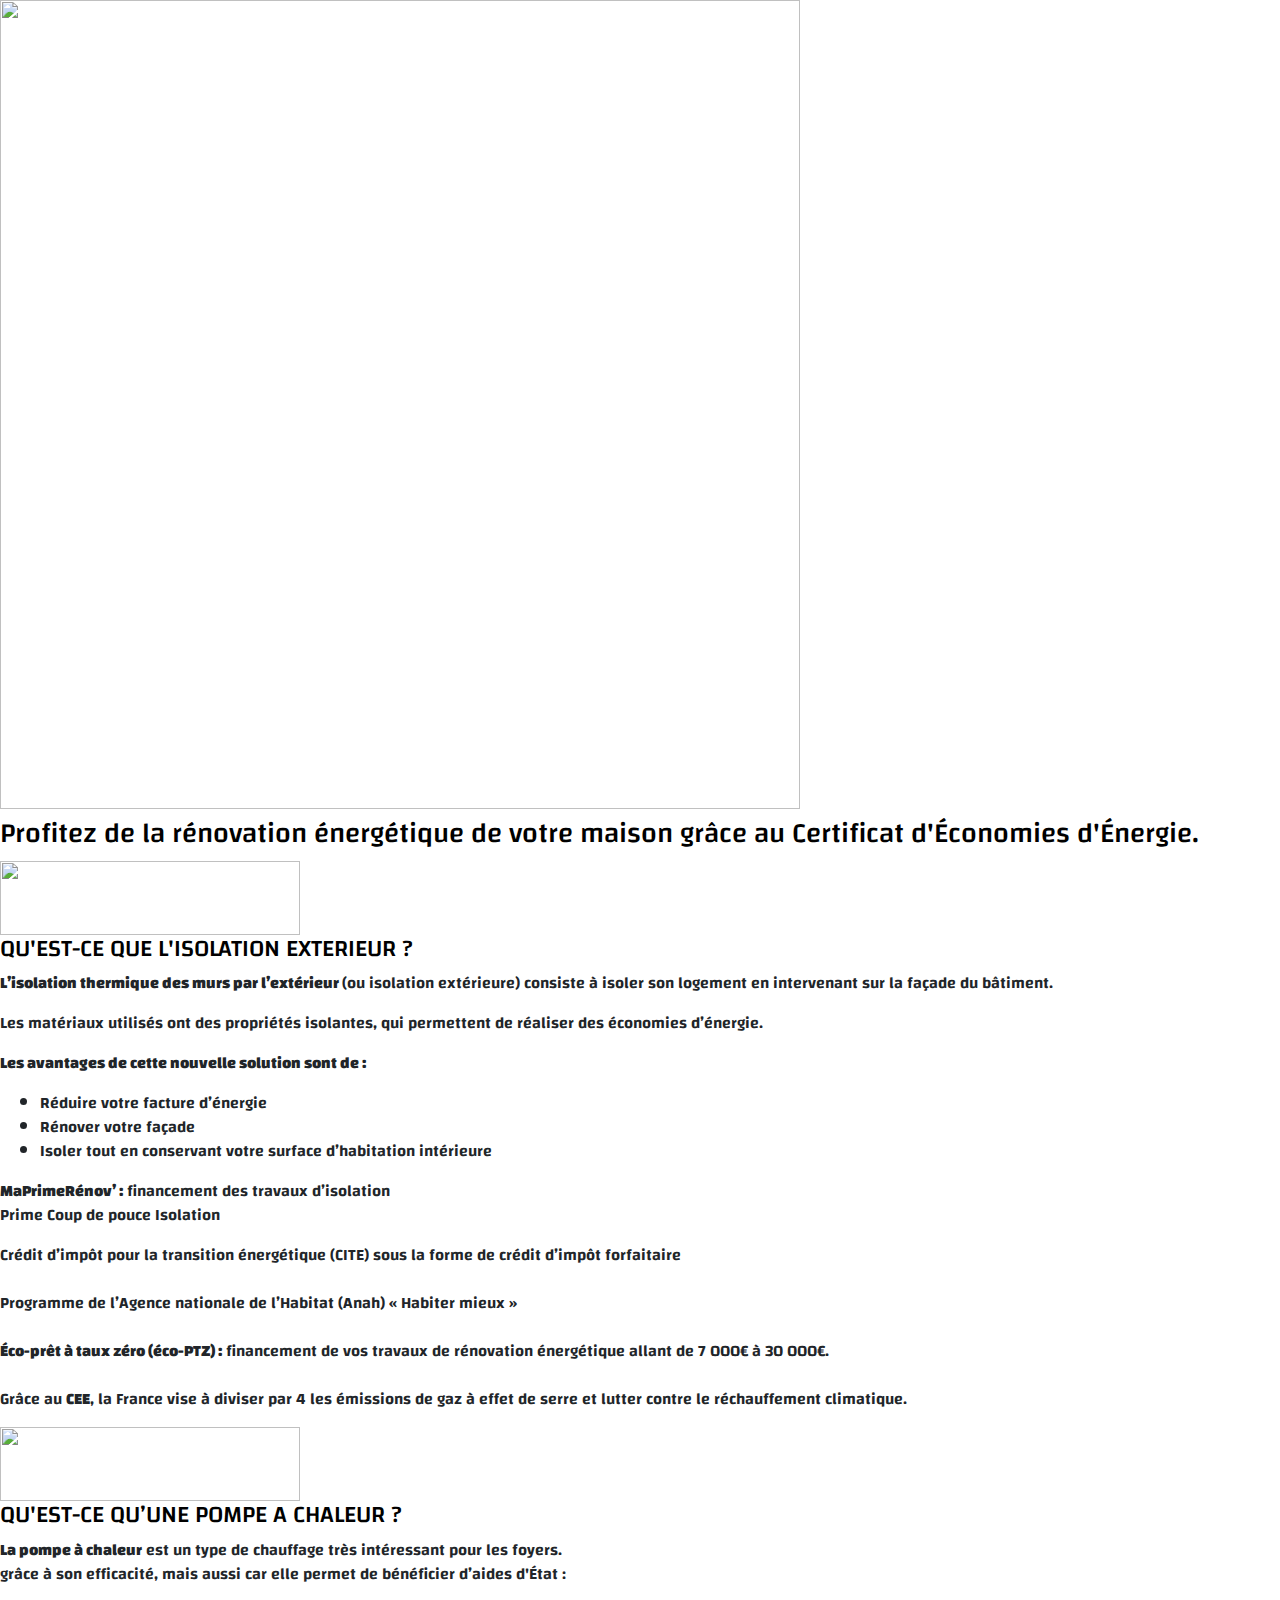
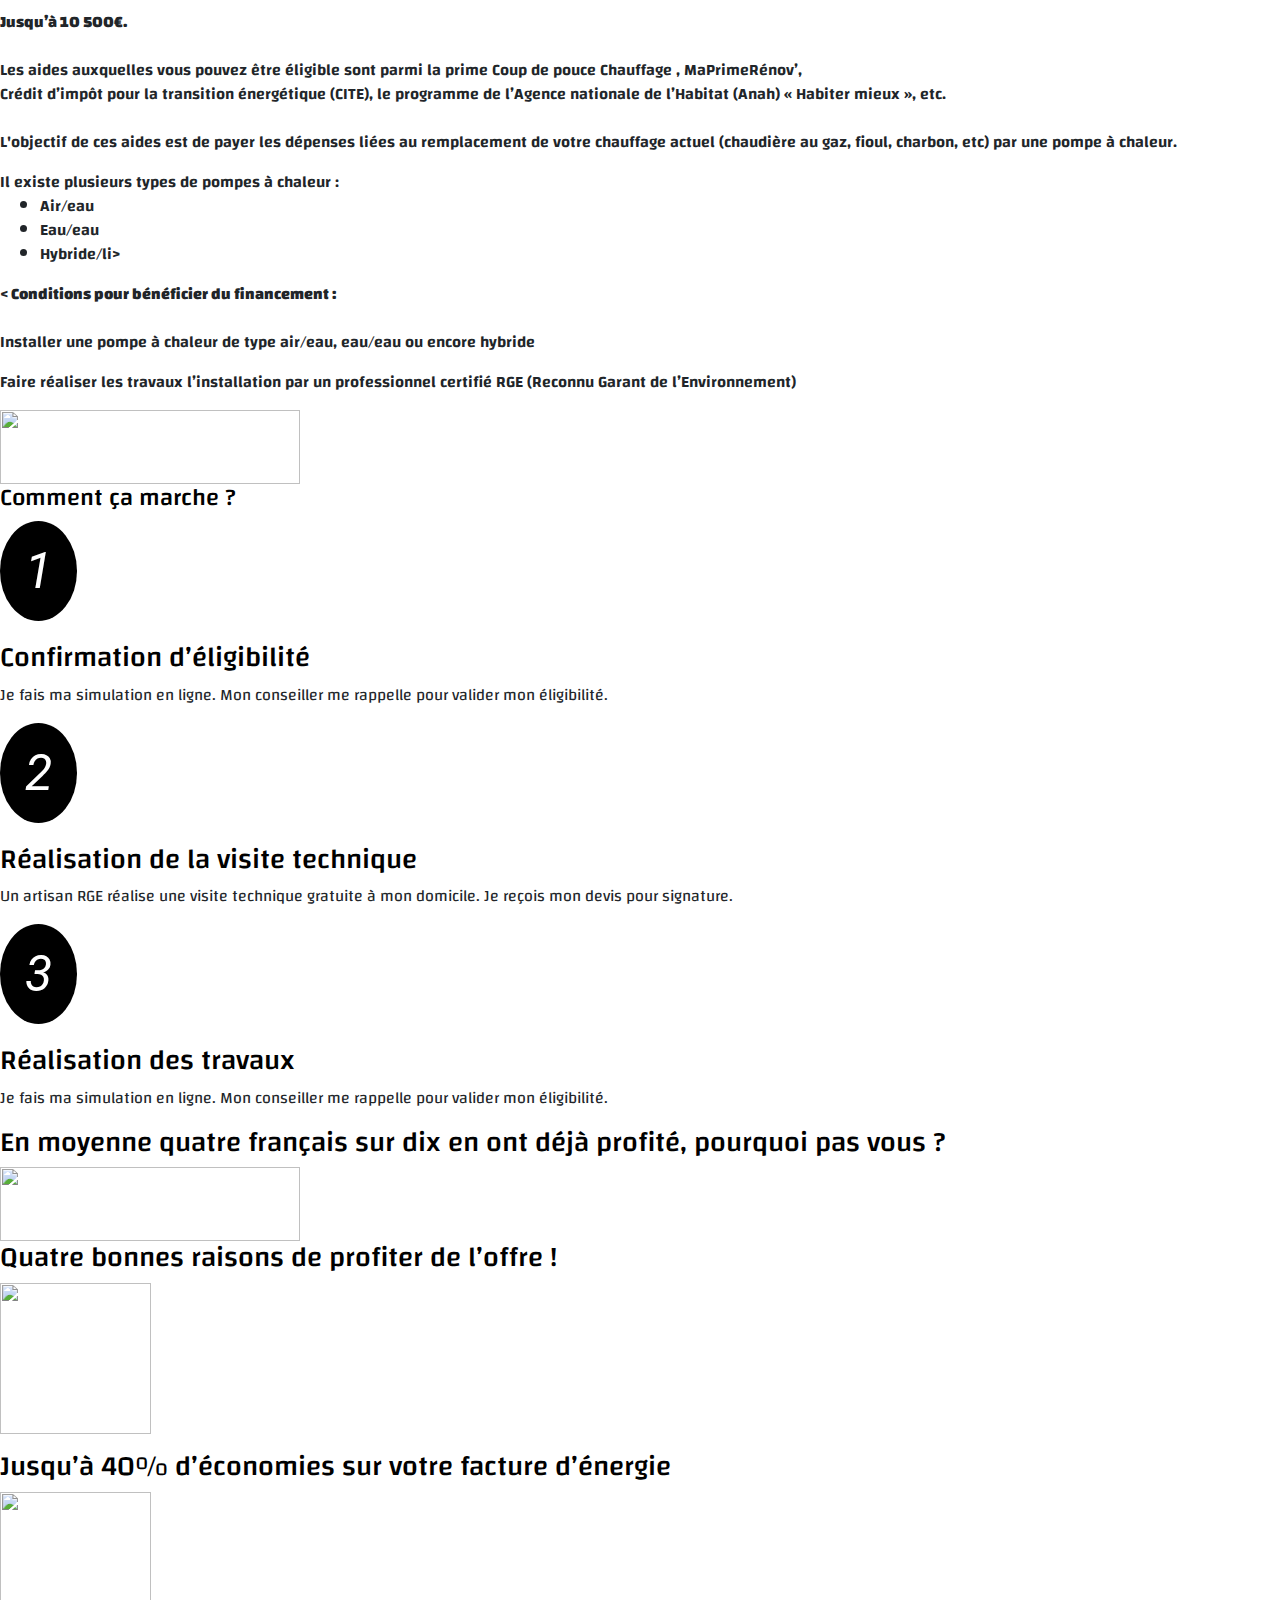
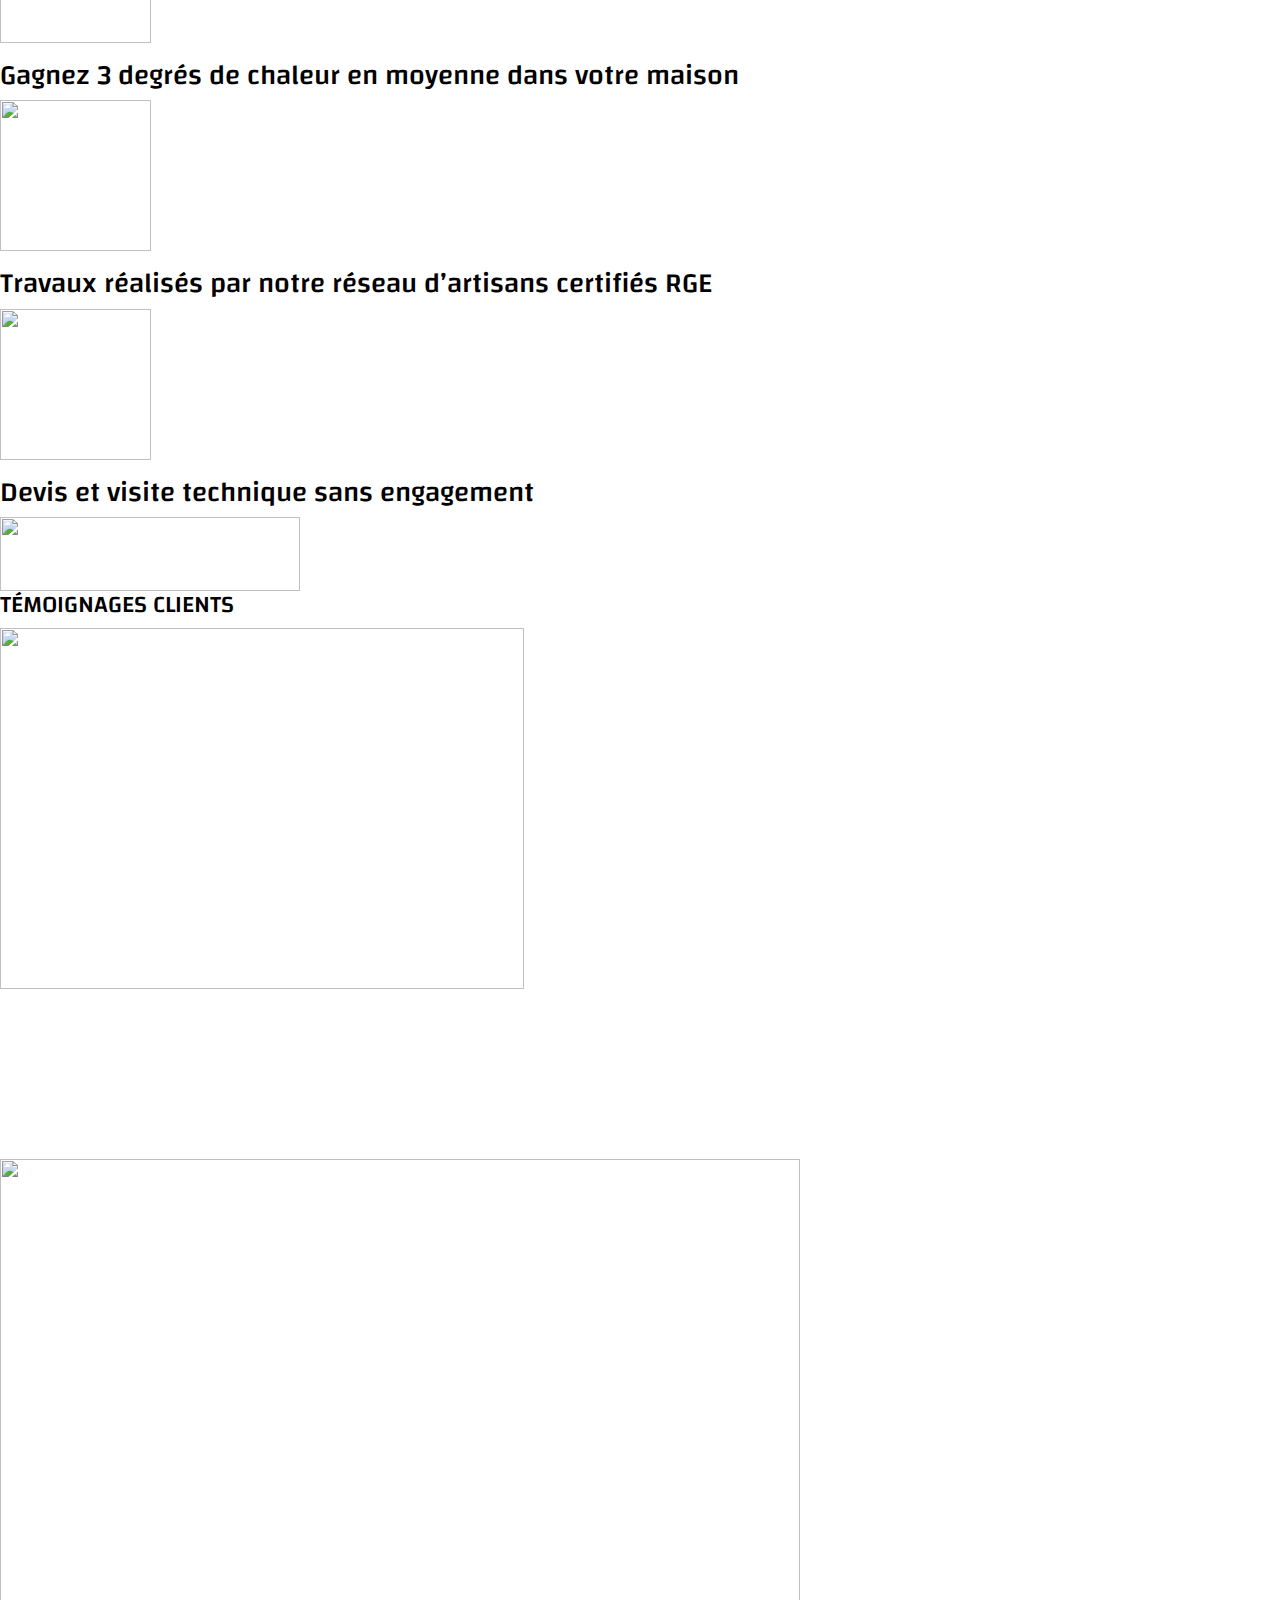
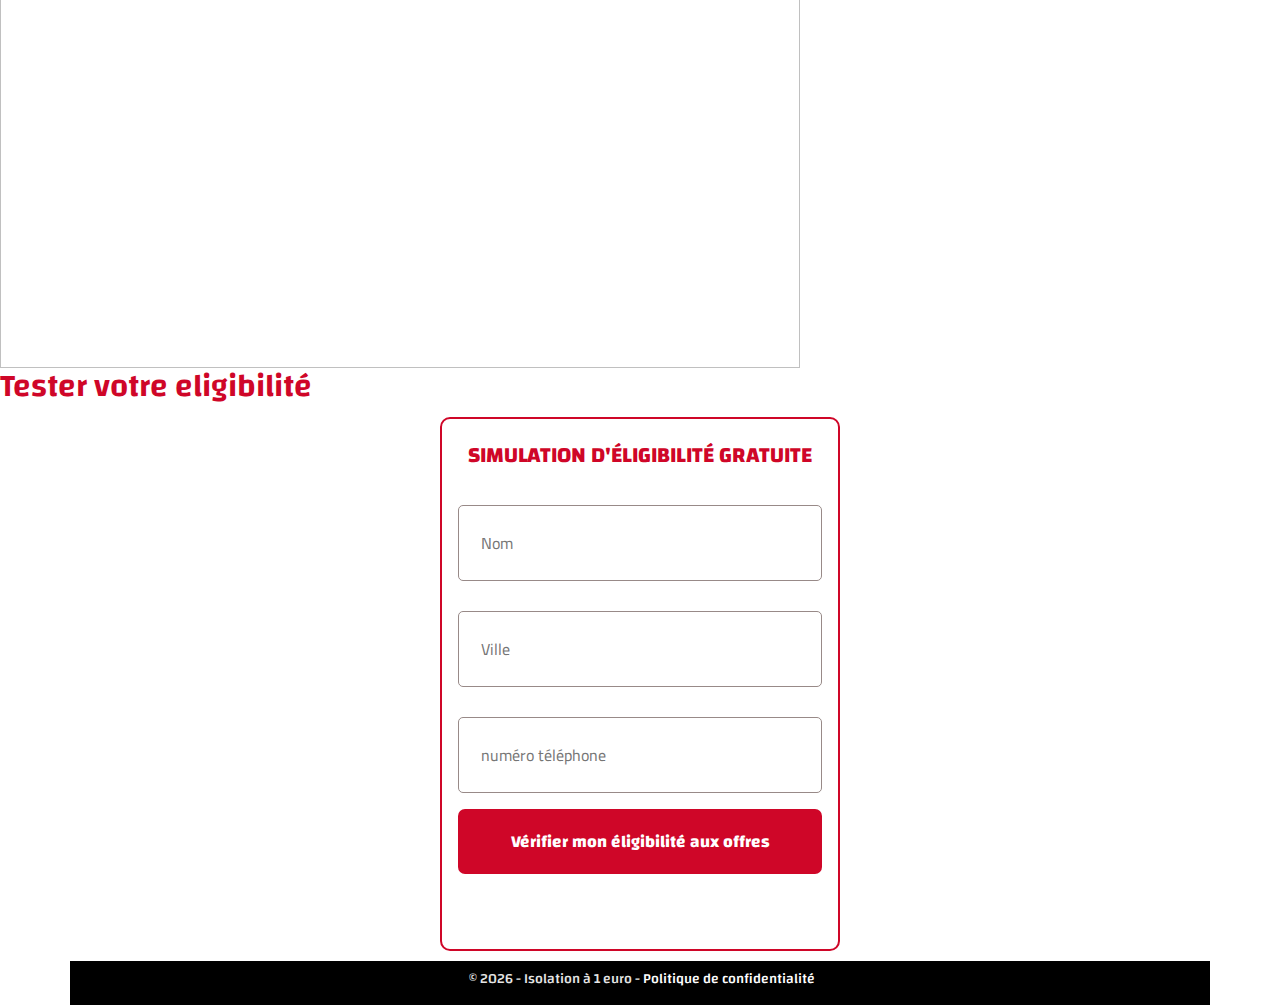
==== commit a8ac5920: "Update index.html" ====
--- a/index.html
+++ b/index.html
@@ -2,7 +2,8 @@
 <html  lang="ar">
 
 
-
+<!-- Mirrored from www.fatinabio.com/ by HTTrack Website Copier/3.x [XR&CO'2014], Wed, 19 May 2021 20:55:50 GMT -->
+<!-- Added by HTTrack --><meta http-equiv="content-type" content="text/html;charset=UTF-8" /><!-- /Added by HTTrack -->
 <head>
     <meta charset="UTF-8">
 	<meta name="viewport" content="width=device-width, initial-scale=1, shrink-to-fit=no">
@@ -2067,7 +2068,7 @@
     <div class="modal-dialog">
         <div class="modal-content">
             <div class="modal-header">
-                <h5 class="modal-title">L'ISOLATION DE VOTRE MAISON POUR 1 euro.</h5>
+              
                 <button type="button" class="close" data-dismiss="modal">&times;</button>
             </div>
             <div class="modal-body" style="padding:0rem !important" >
@@ -2137,15 +2138,16 @@
                                         </div>
                                         <div class="elementor-element elementor-element-f7df6c2 elementor-widget elementor-widget-heading" data-id="f7df6c2" data-element_type="widget" data-widget_type="heading.default">
                                             <div class="elementor-widget-container">
-                                                <h2 class="elementor-heading-title elementor-size-default ttltpk">L'ISOLATION DE VOTRE MAISON POUR 1 euro
+                                                <h2 class="elementor-heading-title elementor-size-default ttltpk">
 </h2>
                                             </div>
                                         </div>
                                         <div class="elementor-element elementor-element-13e8b78 elementor-widget elementor-widget-heading" data-id="13e8b78" data-element_type="widget" data-widget_type="heading.default">
                                             <div class="elementor-widget-container">
-                                                <h3 class="elementor-heading-title elementor-size-default">Grâce au Certificat d'Économie d'Énergie, bénéficiez de L'ISOLATION  de votre maison pour 1€
-
-</h3>
+                                                <h3 class="elementor-heading-title elementor-size-default">
+                                                    Profitez de la rénovation énergétique de votre maison grâce au Certificat d'Économies d'Énergie.
+
+                                                </h3>
                                             </div>
                                         </div>
                                         <div class="elementor-element elementor-element-a137031 elementor-widget elementor-widget-html" data-id="a137031" data-element_type="widget" data-widget_type="html.default">
@@ -2216,8 +2218,7 @@
                                     <div class="elementor-widget-wrap">
                                         <div class="elementor-element elementor-element-afad920 elementor-widget elementor-widget-heading" data-id="afad920" data-element_type="widget" data-widget_type="heading.default">
                                             <div class="elementor-widget-container">
-                                                <h4 class="elementor-heading-title elementor-size-default">QU'EST-CE QUE L'ISOLATION À 1€ ?
-</h4>
+                                                <h4 class="elementor-heading-title elementor-size-default">QU'EST-CE QUE L'ISOLATION EXTERIEUR ?</h4>
                                             </div>
                                         </div>
                                     </div>
@@ -2249,7 +2250,14 @@
                                             <div class="elementor-widget-container">
                                                 <div class="elementor-heading-title elementor-size-default" style="font-family: changa;font-weight: 600;">
 													
-                                                     <div style="text-align: justify;"><p>Grâce au <b>Certificat d’Économie d’Énergie</b> (CEE), l’État permet aux ménages français de financer les travaux de rénovation énergétique de leur maison.&nbsp;</p><p>Ce programme d’État a été mis en place en 2005 avec <b>la loi POPE</b> (Programme fixant les Orientations de la Politique Énergétique) afin de lutter contre la précarité énergétique.&nbsp;</p><p><b>Mais alors qui finance vos travaux ?&nbsp;</b></p><p>Ceux qu’on appelle <b>«&nbsp;les pollueurs&nbsp;»</b>, il s’agit des fournisseurs d’électricité <i>(EDF, ENGIE…)</i>, et des distributeurs de carburant comme le gaz et le fioul <i>(TOTAL, CARREFOUR, LECLERC…). </i>l’État a imposé à ces groupes de participer à des programmes énergétiques tel que l’isolation des foyers français. Ils doivent réaliser les quotas d’économies d’énergie<b> sous peine de lourdes sanctions financières.&nbsp;</b></p><p>Grâce au CEE, la France vise à <b>diviser par 4 les émissions de gaz</b> à effet de serre et lutter contre le réchauffement climatique.&nbsp;<b>&nbsp;</b></p></div>
+                                                     <div style="text-align: justify;"><p><b>L’isolation thermique des murs par l’extérieur </b> (ou isolation extérieure) consiste à isoler son logement en intervenant sur la façade du bâtiment.&nbsp;</p><p>Les matériaux utilisés ont des propriétés isolantes, qui permettent de réaliser des économies d’énergie.&nbsp;</p><p><b>Les avantages de cette nouvelle solution sont de :&nbsp;</b>
+													    <ul>
+														  <li>Réduire votre facture d’énergie</li>
+														  <li>Rénover votre façade</li>
+														  <li>Isoler tout en conservant votre surface d’habitation intérieure</li>
+													    </ul>  
+													
+													 </p><p><b>MaPrimeRénov’ :</b> financement des travaux d’isolation<br>Prime Coup de pouce Isolation &nbsp;</b></p><p>Crédit d’impôt pour la transition énergétique (CITE) sous la forme de crédit d’impôt forfaitaire &nbsp;<br><br>Programme de l’Agence nationale de l’Habitat (Anah) « Habiter mieux »&nbsp;<br><br><b>Éco-prêt à taux zéro (éco-PTZ) :</b> financement de vos travaux de rénovation énergétique allant de 7 000€ à 30 000€.&nbsp;<br><br>Grâce au <b>CEE</b>, la France vise à diviser par 4 les émissions de gaz à effet de serre et lutter contre le réchauffement climatique.</b></p></div>
                                                     </h5>
                                             </div>
                                         </div>
@@ -2279,6 +2287,98 @@
                         </div>
                     </div>
                 </section>
+				<section class="elementor-element elementor-element-6e835b5 elementor-section-boxed elementor-section-height-default elementor-section-height-default elementor-section elementor-top-section" data-id="6e835b5" data-element_type="section" data-settings="{&quot;background_background&quot;:&quot;classic&quot;}">
+                    <div class="elementor-container elementor-column-gap-no">
+                        <div class="elementor-row">
+                            <div class="elementor-element elementor-element-3e48040 elementor-column elementor-col-33 elementor-top-column" data-id="3e48040" data-element_type="column">
+                                <div class="elementor-column-wrap  elementor-element-populated">
+                                    <div class="elementor-widget-wrap">
+                                        <div class="elementor-element elementor-element-5d13f81 elementor-widget elementor-widget-divider" data-id="5d13f81" data-element_type="widget" data-widget_type="divider.default">
+                                            <div class="elementor-widget-container">
+                                                <div class="elementor-divider">
+                                                    <span class="elementor-divider-separator"></span>
+                                                </div>
+                                            </div>
+                                        </div>
+                                    </div>
+                                </div>
+                            </div>
+                            <div class="elementor-element elementor-element-f1db3b2 elementor-column elementor-col-33 elementor-top-column" data-id="f1db3b2" data-element_type="column">
+                                <div class="elementor-column-wrap  elementor-element-populated">
+                                    <div class="elementor-widget-wrap">
+                                        <div class="elementor-element elementor-element-afad920 elementor-widget elementor-widget-heading" data-id="afad920" data-element_type="widget" data-widget_type="heading.default">
+                                            <div class="elementor-widget-container">
+                                                <h4 class="elementor-heading-title elementor-size-default">QU'EST-CE QU’UNE POMPE A CHALEUR ?</h4>
+                                            </div>
+                                        </div>
+                                    </div>
+                                </div>
+                            </div>
+                            <div class="elementor-element elementor-element-f9a0c94 elementor-column elementor-col-33 elementor-top-column" data-id="f9a0c94" data-element_type="column">
+                                <div class="elementor-column-wrap  elementor-element-populated">
+                                    <div class="elementor-widget-wrap">
+                                        <div class="elementor-element elementor-element-c2bb7d2 elementor-widget elementor-widget-divider" data-id="c2bb7d2" data-element_type="widget" data-widget_type="divider.default">
+                                            <div class="elementor-widget-container">
+                                                <div class="elementor-divider">
+                                                    <span class="elementor-divider-separator"></span>
+                                                </div>
+                                            </div>
+                                        </div>
+                                    </div>
+                                </div>
+                            </div>
+                        </div>
+                    </div>
+                </section>
+                <section class="elementor-element elementor-element-24bc98f elementor-section-boxed elementor-section-height-default elementor-section-height-default elementor-section elementor-top-section" data-id="24bc98f" data-element_type="section">
+                    <div class="elementor-container elementor-column-gap-default">
+                        <div class="elementor-row">
+                            <div class="elementor-element elementor-element-f2198bd elementor-column elementor-col-100 elementor-top-column" data-id="f2198bd" data-element_type="column">
+                                <div class="elementor-column-wrap  elementor-element-populated">
+                                    <div class="elementor-widget-wrap">
+                                        <div class="elementor-element elementor-element-e09ac90 elementor-widget elementor-widget-heading" data-id="e09ac90" data-element_type="widget" data-widget_type="heading.default">
+                                            <div class="elementor-widget-container">
+                                                <div class="elementor-heading-title elementor-size-default" style="font-family: changa;font-weight: 600;">
+													
+                                                     <div style="text-align: justify;"><p><b>La pompe à chaleur</b> est un type de chauffage très intéressant pour les foyers.</br>grâce à son efficacité, mais aussi car elle permet de bénéficier d’aides d'État : &nbsp;<br><br><b>Jusqu’à 10 500€.</b><br><br> Les aides auxquelles vous pouvez être éligible sont parmi la prime Coup de pouce Chauffage , MaPrimeRénov’,<br> Crédit d’impôt pour la transition énergétique (CITE), le programme de l’Agence nationale de l’Habitat (Anah) « Habiter mieux », etc.&nbsp;<br>
+														<br>L'objectif de ces aides est de payer les dépenses liées au remplacement de votre chauffage actuel (chaudière au gaz, fioul, charbon, etc) par une pompe à chaleur.&nbsp;</p>
+													    Il existe plusieurs types de pompes à chaleur :&nbsp;</b>
+														<ul>
+														  <li>Air/eau</li>
+														  <li>Eau/eau</li>
+														  <li>Hybride/li>
+													    </ul>  
+													
+													 </p><p><<b> Conditions pour bénéficier du financement :</b><br><br>Installer une pompe à chaleur de type air/eau, eau/eau ou encore hybride &nbsp;</b></p><p>Faire réaliser les travaux l’installation par un professionnel certifié RGE (Reconnu Garant de l’Environnement) &nbsp;</p></div>
+                                                    </h5>
+                                            </div>
+                                        </div>
+                                    </div>
+                                </div>
+                            </div>
+                        </div>
+                    </div>
+                </section>
+                <section class="elementor-element elementor-element-105441f elementor-section-boxed elementor-section-height-default elementor-section-height-default elementor-section elementor-top-section" data-id="105441f" data-element_type="section">
+                    <div class="elementor-container elementor-column-gap-default">
+                        <div class="elementor-row">
+                            <div class="elementor-element elementor-element-0164149 elementor-column elementor-col-100 elementor-top-column" data-id="0164149" data-element_type="column">
+                                <div class="elementor-column-wrap  elementor-element-populated">
+                                    <div class="elementor-widget-wrap">
+                                        <div class="elementor-element elementor-element-9fbfc11 elementor-widget elementor-widget-image" data-id="9fbfc11" data-element_type="widget" data-widget_type="image.default">
+                                            <div class="elementor-widget-container" style="animation: shake 2.5s infinite;">
+                                                <div class="elementor-image">
+                                                    <a href="#divformtocreatorderingooglesheet">
+							<img width="300" height="74" src="img/button-2-300x74.png" class="attachment-medium size-medium" alt="" srcset="img/button-2-300x74.png 300w, img/button-2-300x74.png 500w" sizes="(max-width: 300px) 100vw, 300px" />								</a>
+                                                </div>
+                                            </div>
+                                        </div>
+                                    </div>
+                                </div>
+                            </div>
+                        </div>
+                    </div>
+                </section>
                 <section class="elementor-element elementor-element-f4d977f elementor-section-boxed elementor-section-height-default elementor-section-height-default elementor-section elementor-top-section" data-id="f4d977f" data-element_type="section" data-settings="{&quot;background_background&quot;:&quot;classic&quot;}">
                     <div class="elementor-container elementor-column-gap-no">
                         <div class="elementor-row">
@@ -2657,7 +2757,7 @@
                                     <div class="elementor-widget-wrap">
                                         <div class="elementor-element elementor-element-794f5a21 elementor-widget elementor-widget-heading" data-id="794f5a21" data-element_type="widget" data-widget_type="heading.default">
                                             <div class="elementor-widget-container">
-                                                <h2 class="elementor-heading-title elementor-size-default" style="color: #cf0628 !important;font-weight: 600;">Derniers délais pour profiter de l’offre d’isolation à 1€.
+                                                <h2 class="elementor-heading-title elementor-size-default" style="color: #cf0628 !important;font-weight: 600;">Tester votre eligibilité
 
 </h2>
                                             </div>
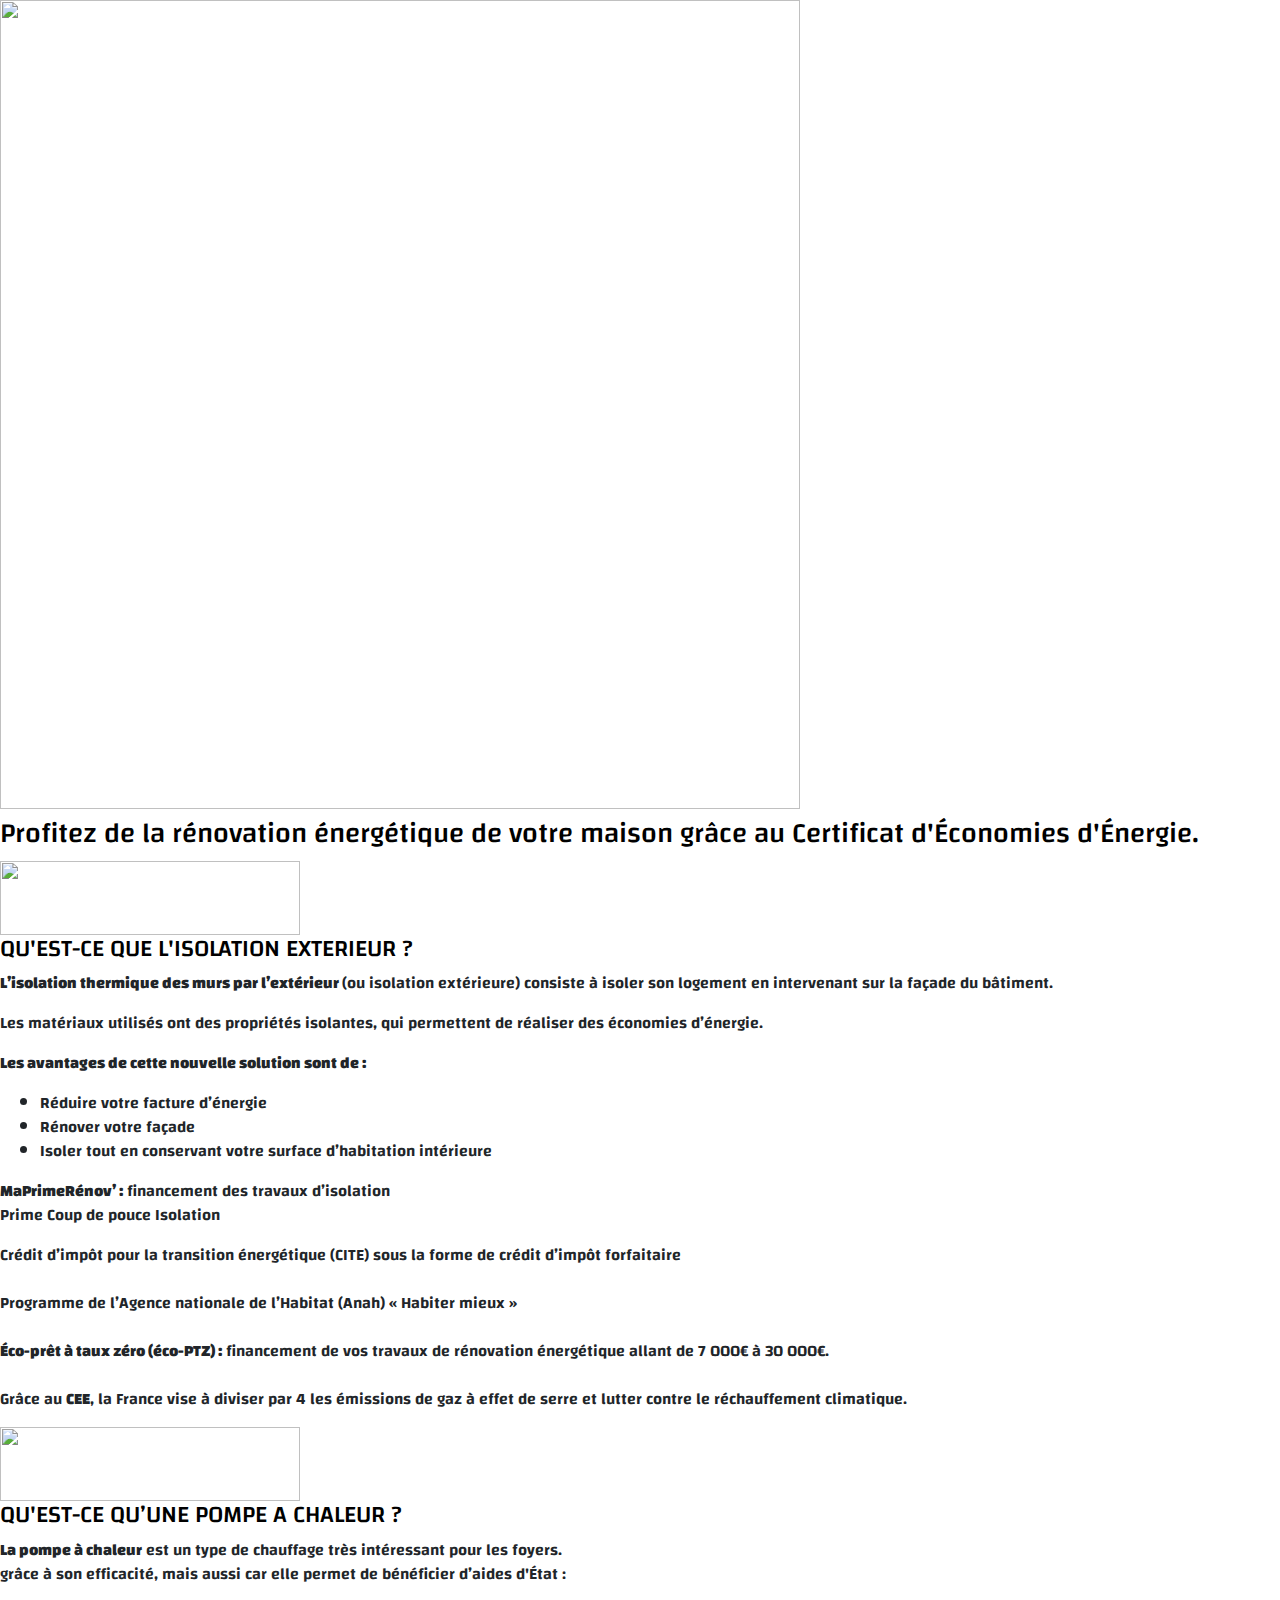
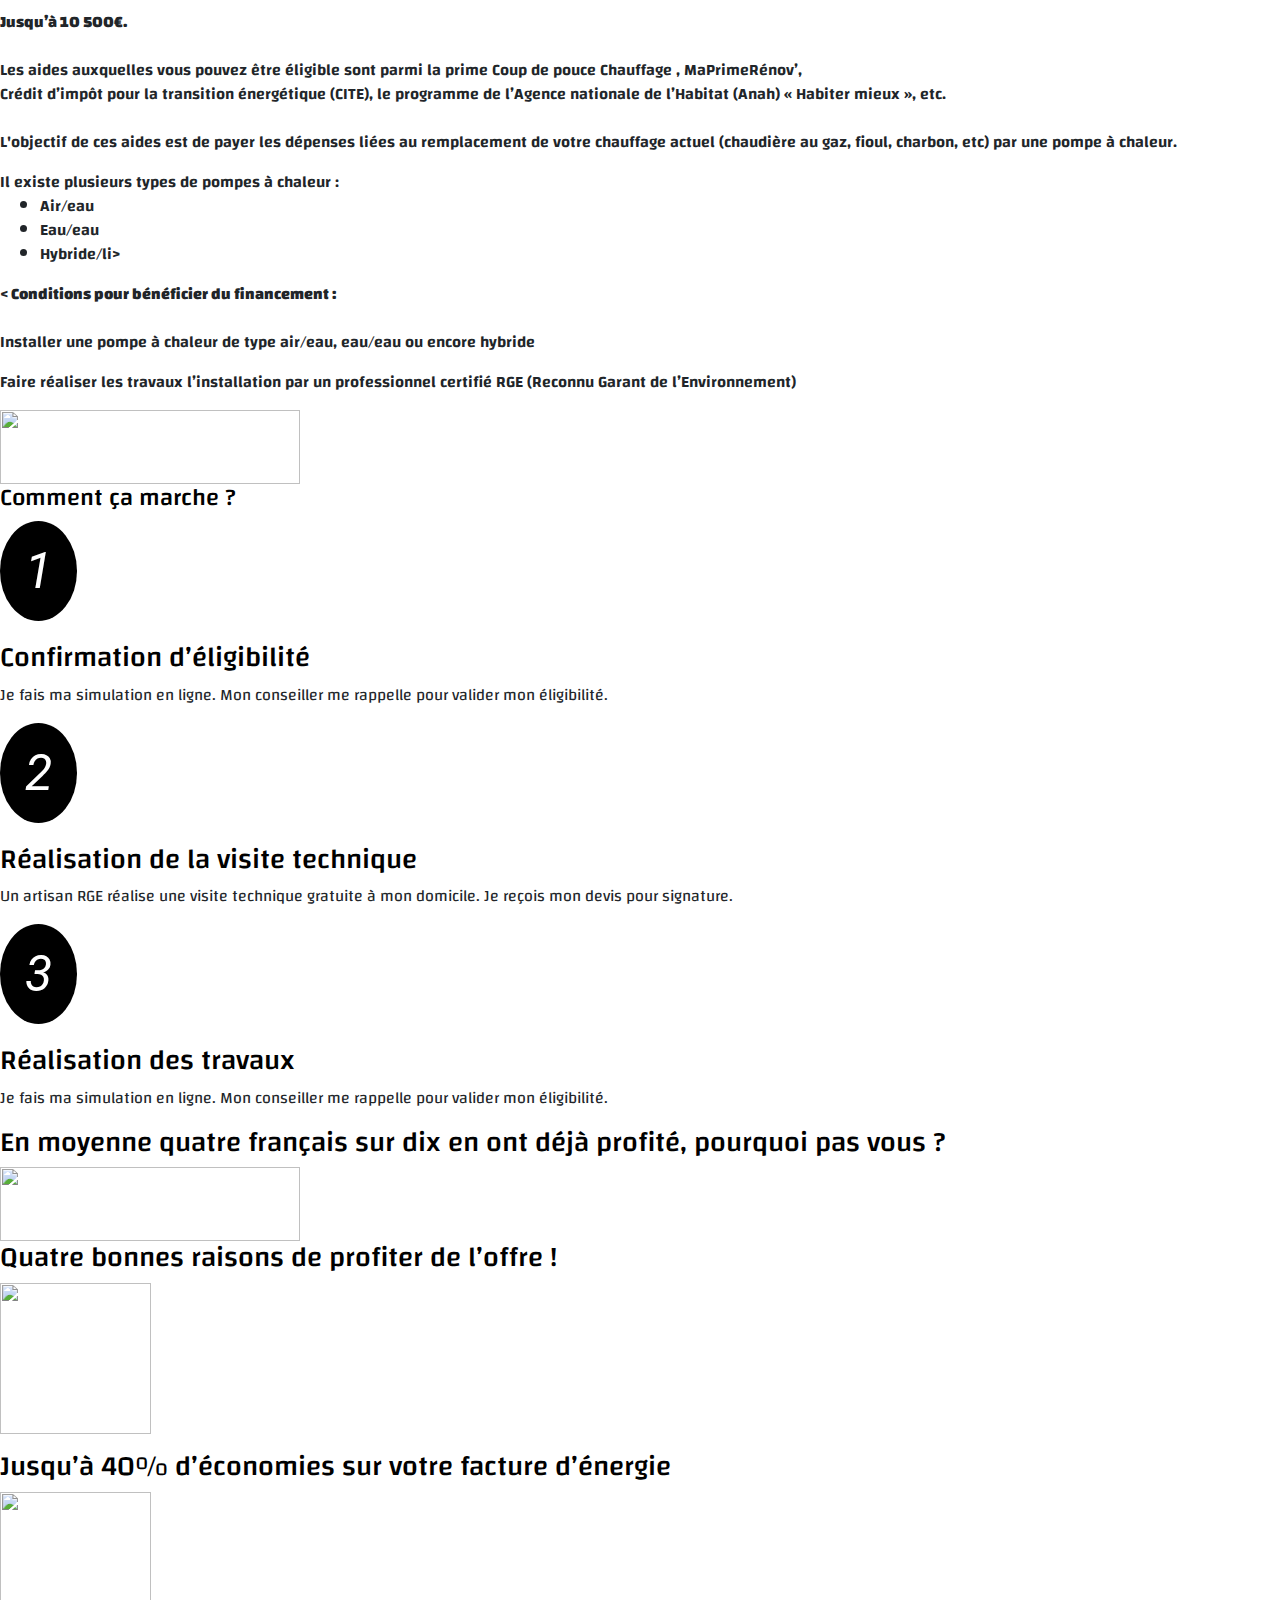
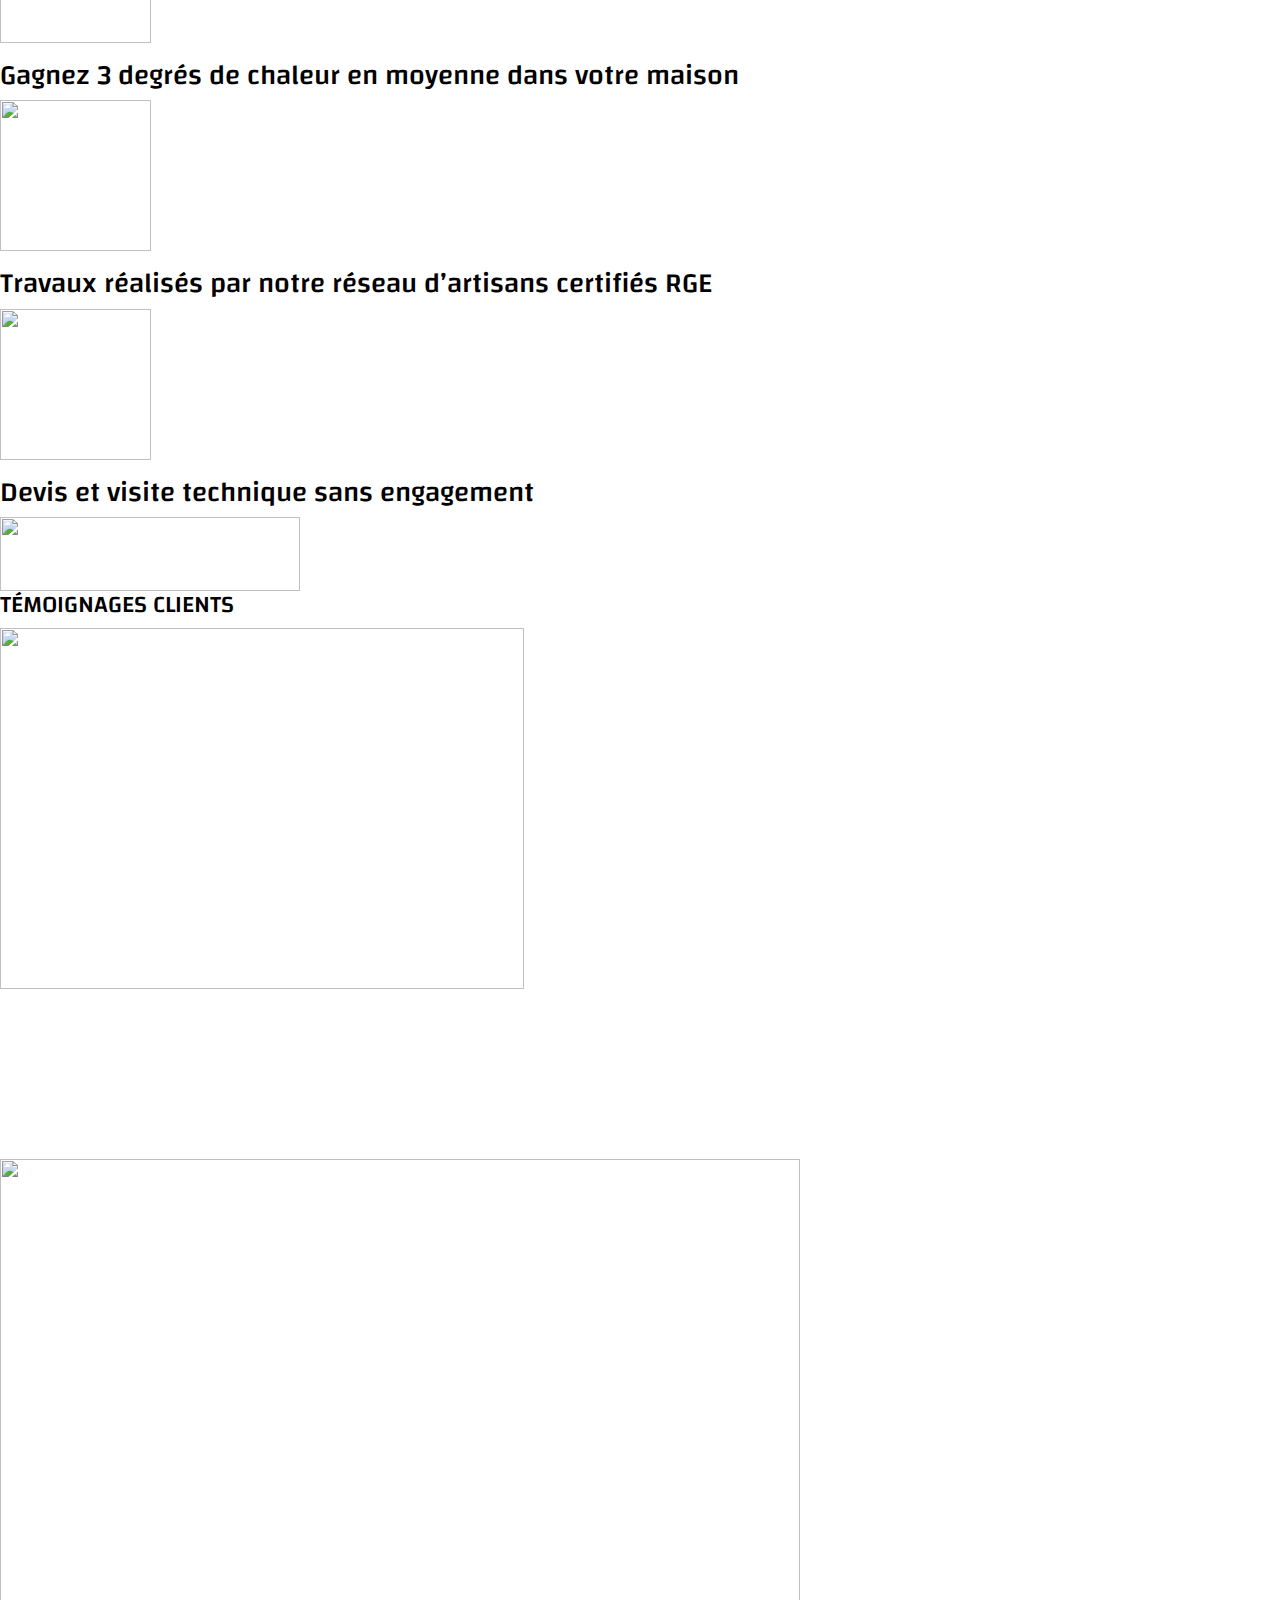
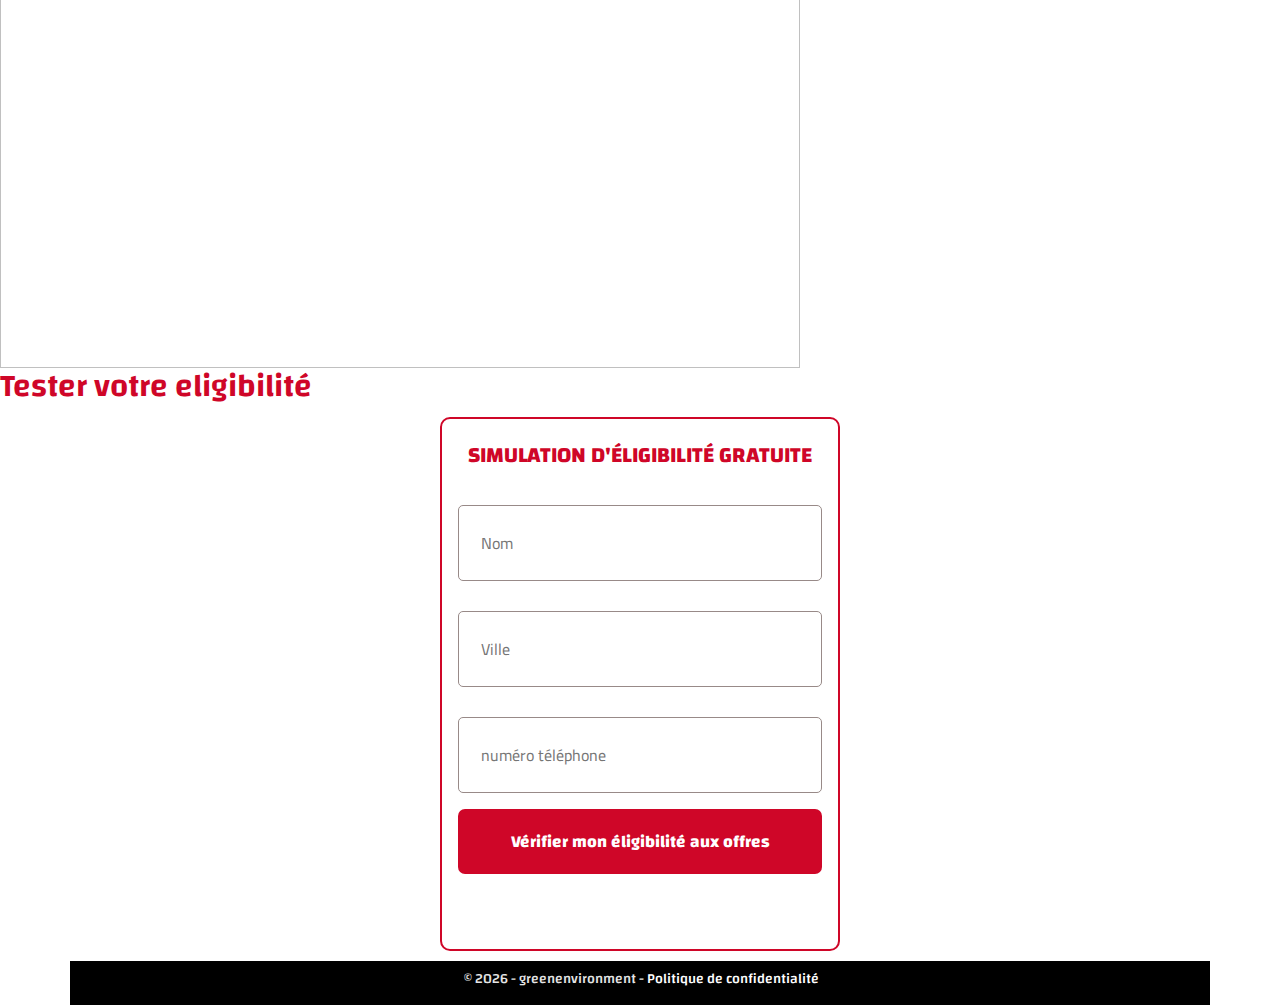
==== commit 2ea107c2: "Update index.html" ====
--- a/index.html
+++ b/index.html
@@ -17,7 +17,7 @@
     margin-top: 0px !important;
 }
     </style>
-    <title>Isolation 1 euro</title>
+    <title>greenenvironment test eligibilité</title>
 
     <style type="text/css">
         img.wp-smiley,
@@ -2980,7 +2980,7 @@
                                     <script type="text/javascript">
                                         document.write(new Date().getFullYear());
                                     </script>
-                                    - Isolation à  1 euro -
+                                    - greenenvironment -
                                     <a href="privacy-policy.html" id="link-13916" class="" target="_self" rel="noopener noreferrer" style="color: rgb(255, 255, 255);">Politique de confidentialité</a>
                                 </h2>
                             </div>
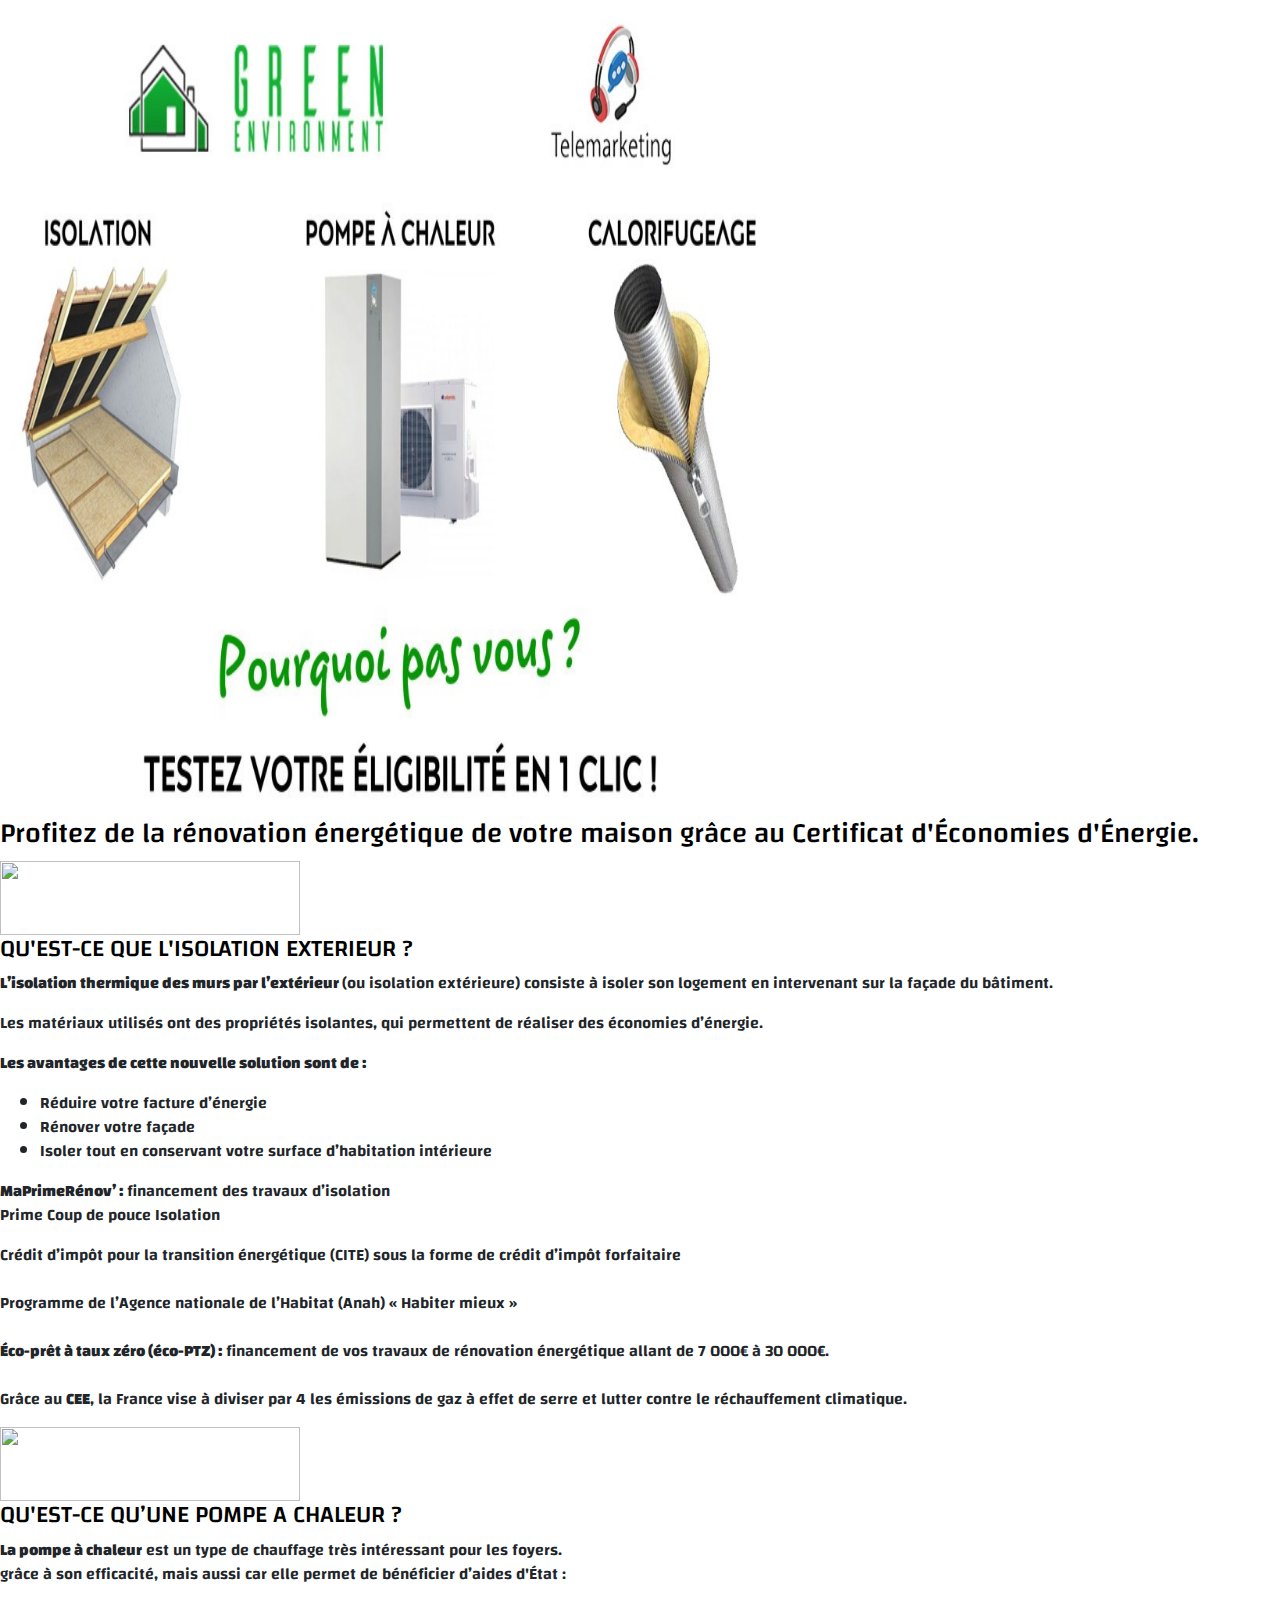
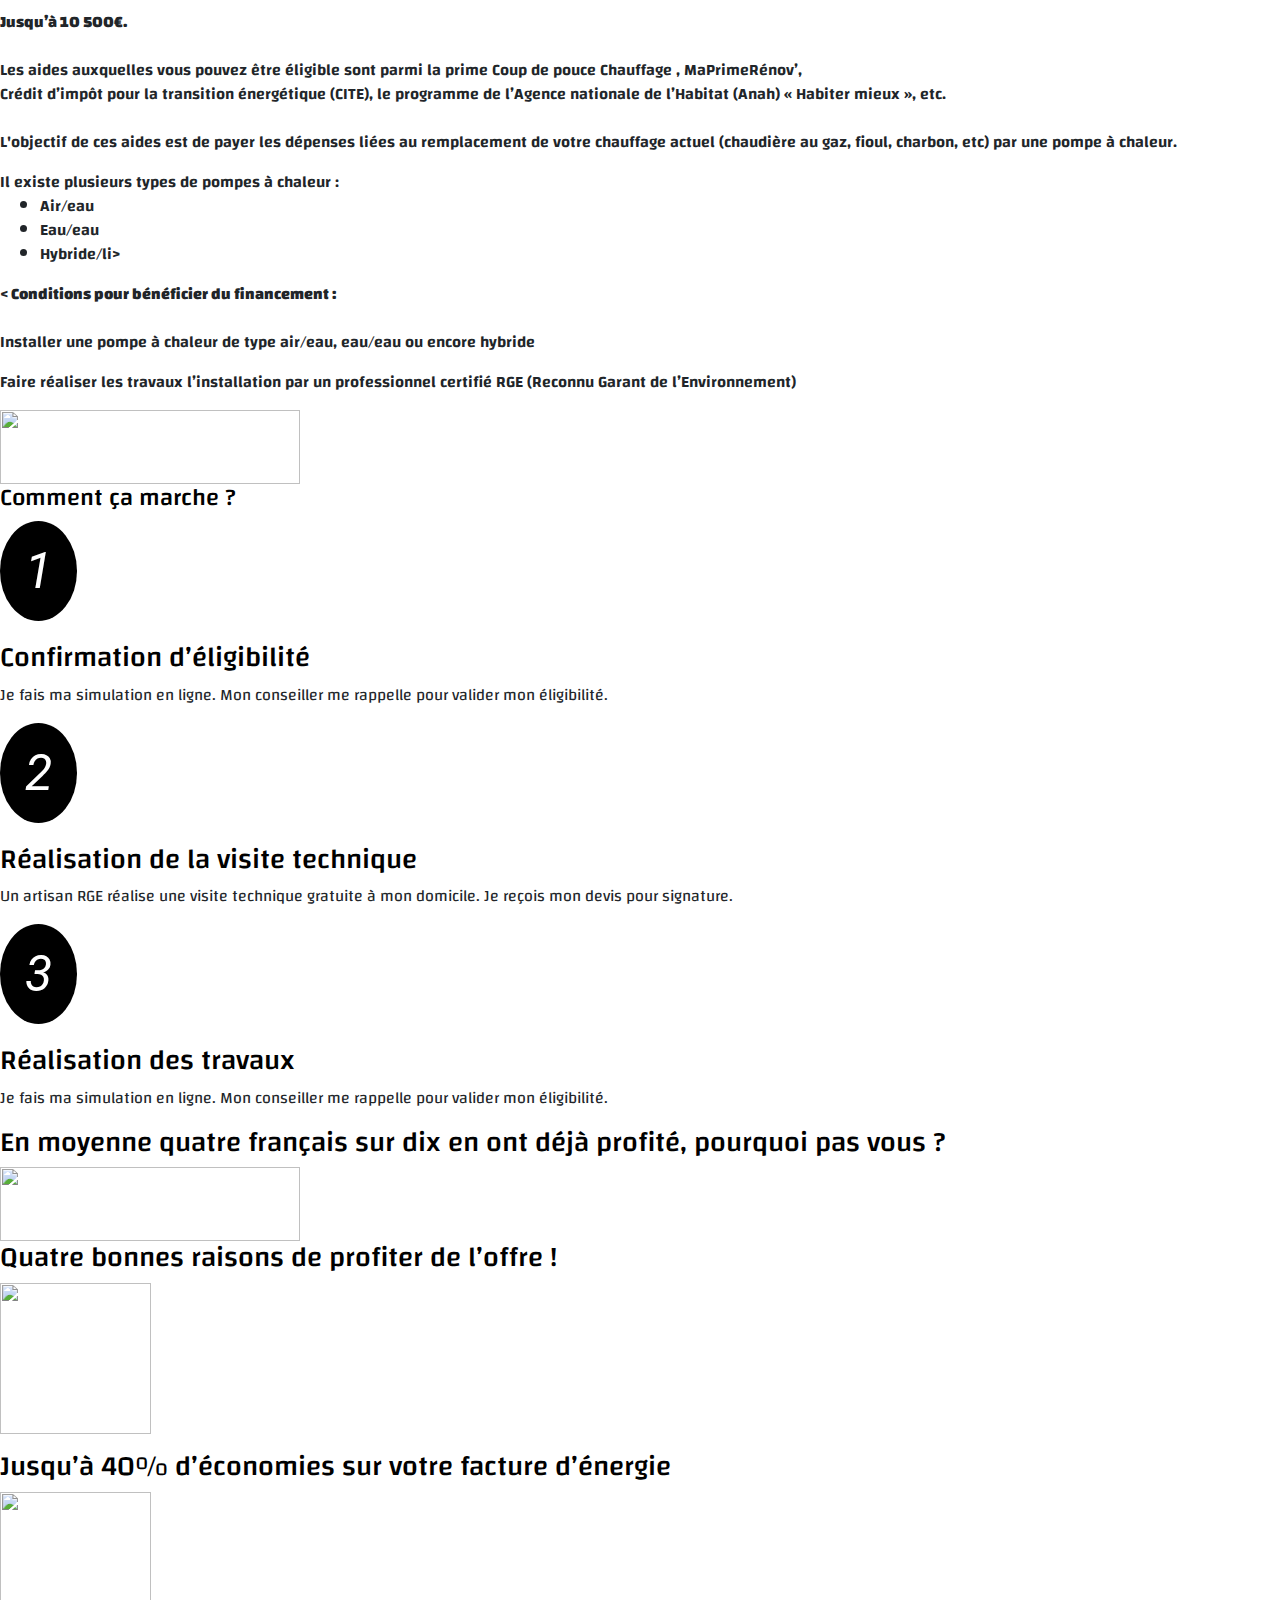
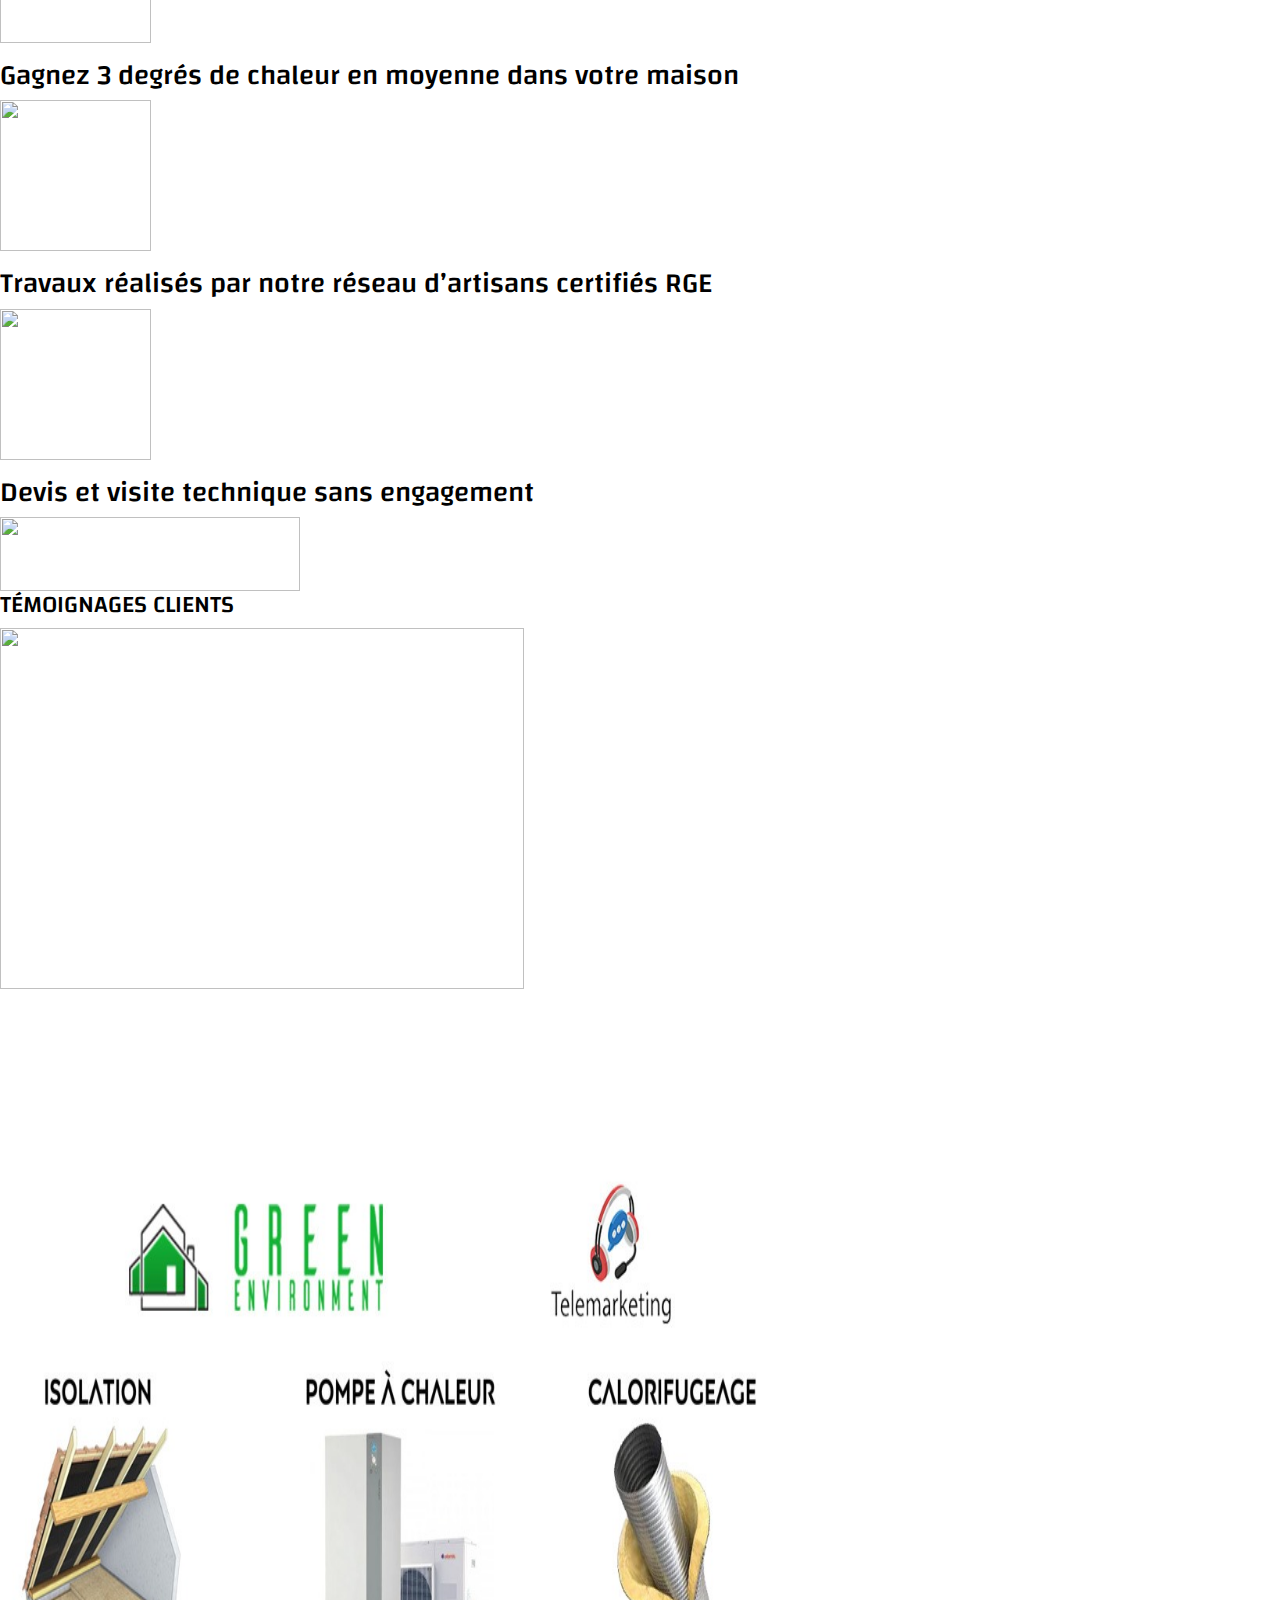
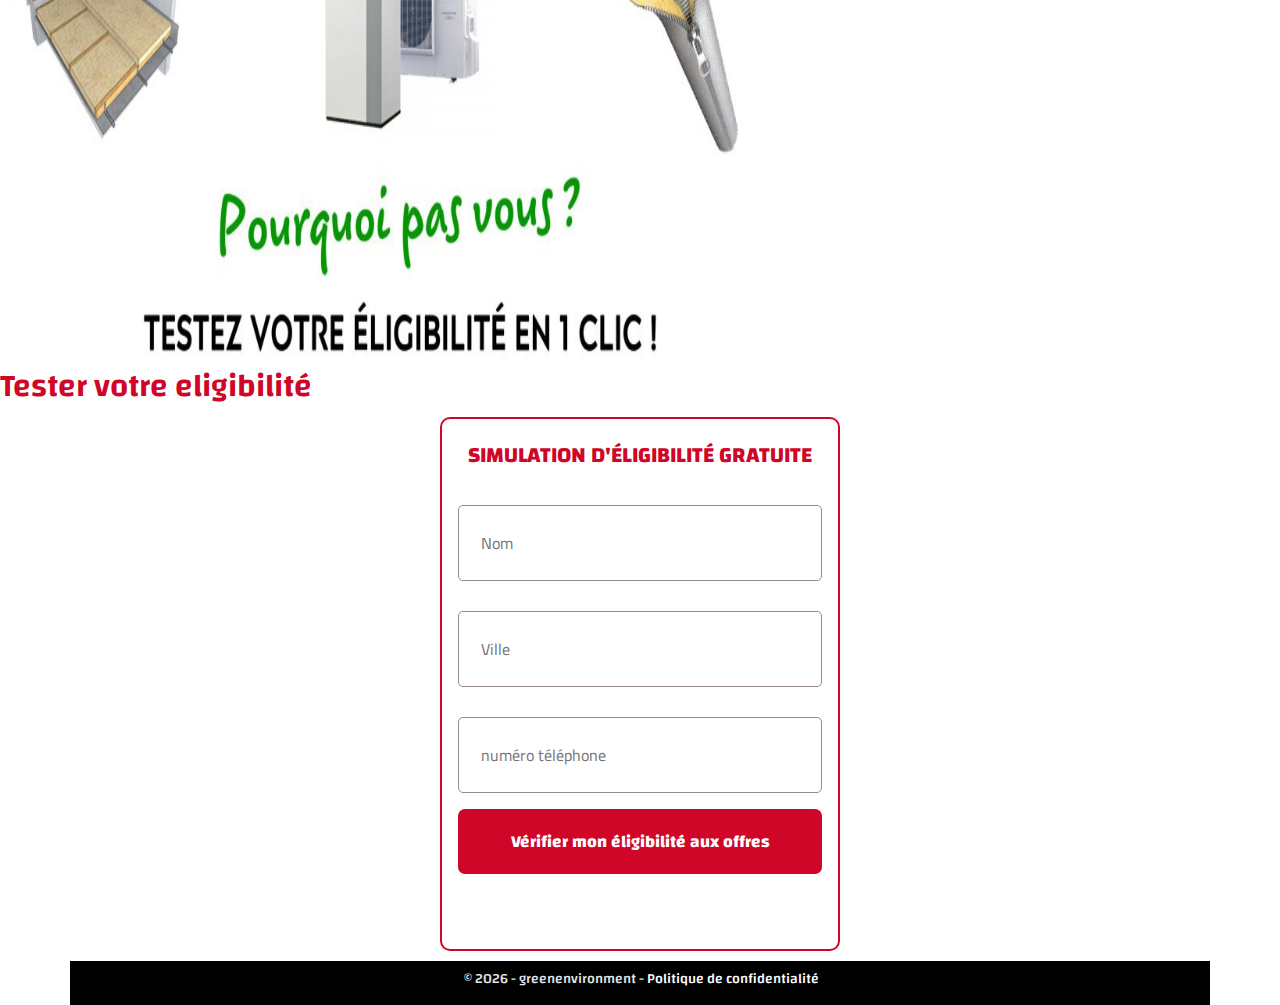
==== commit f4a13067: "Merge 54409affbc1365bf8c11a0b289fb874fc2ae4f2e into 1f0d0e3a0e85bc741e8e08771fd6569589859ea3" ====
--- a/index.html
+++ b/index.html
@@ -2,8 +2,7 @@
 <html  lang="ar">
 
 
-<!-- Mirrored from www.fatinabio.com/ by HTTrack Website Copier/3.x [XR&CO'2014], Wed, 19 May 2021 20:55:50 GMT -->
-<!-- Added by HTTrack --><meta http-equiv="content-type" content="text/html;charset=UTF-8" /><!-- /Added by HTTrack -->
+
 <head>
     <meta charset="UTF-8">
 	<meta name="viewport" content="width=device-width, initial-scale=1, shrink-to-fit=no">
